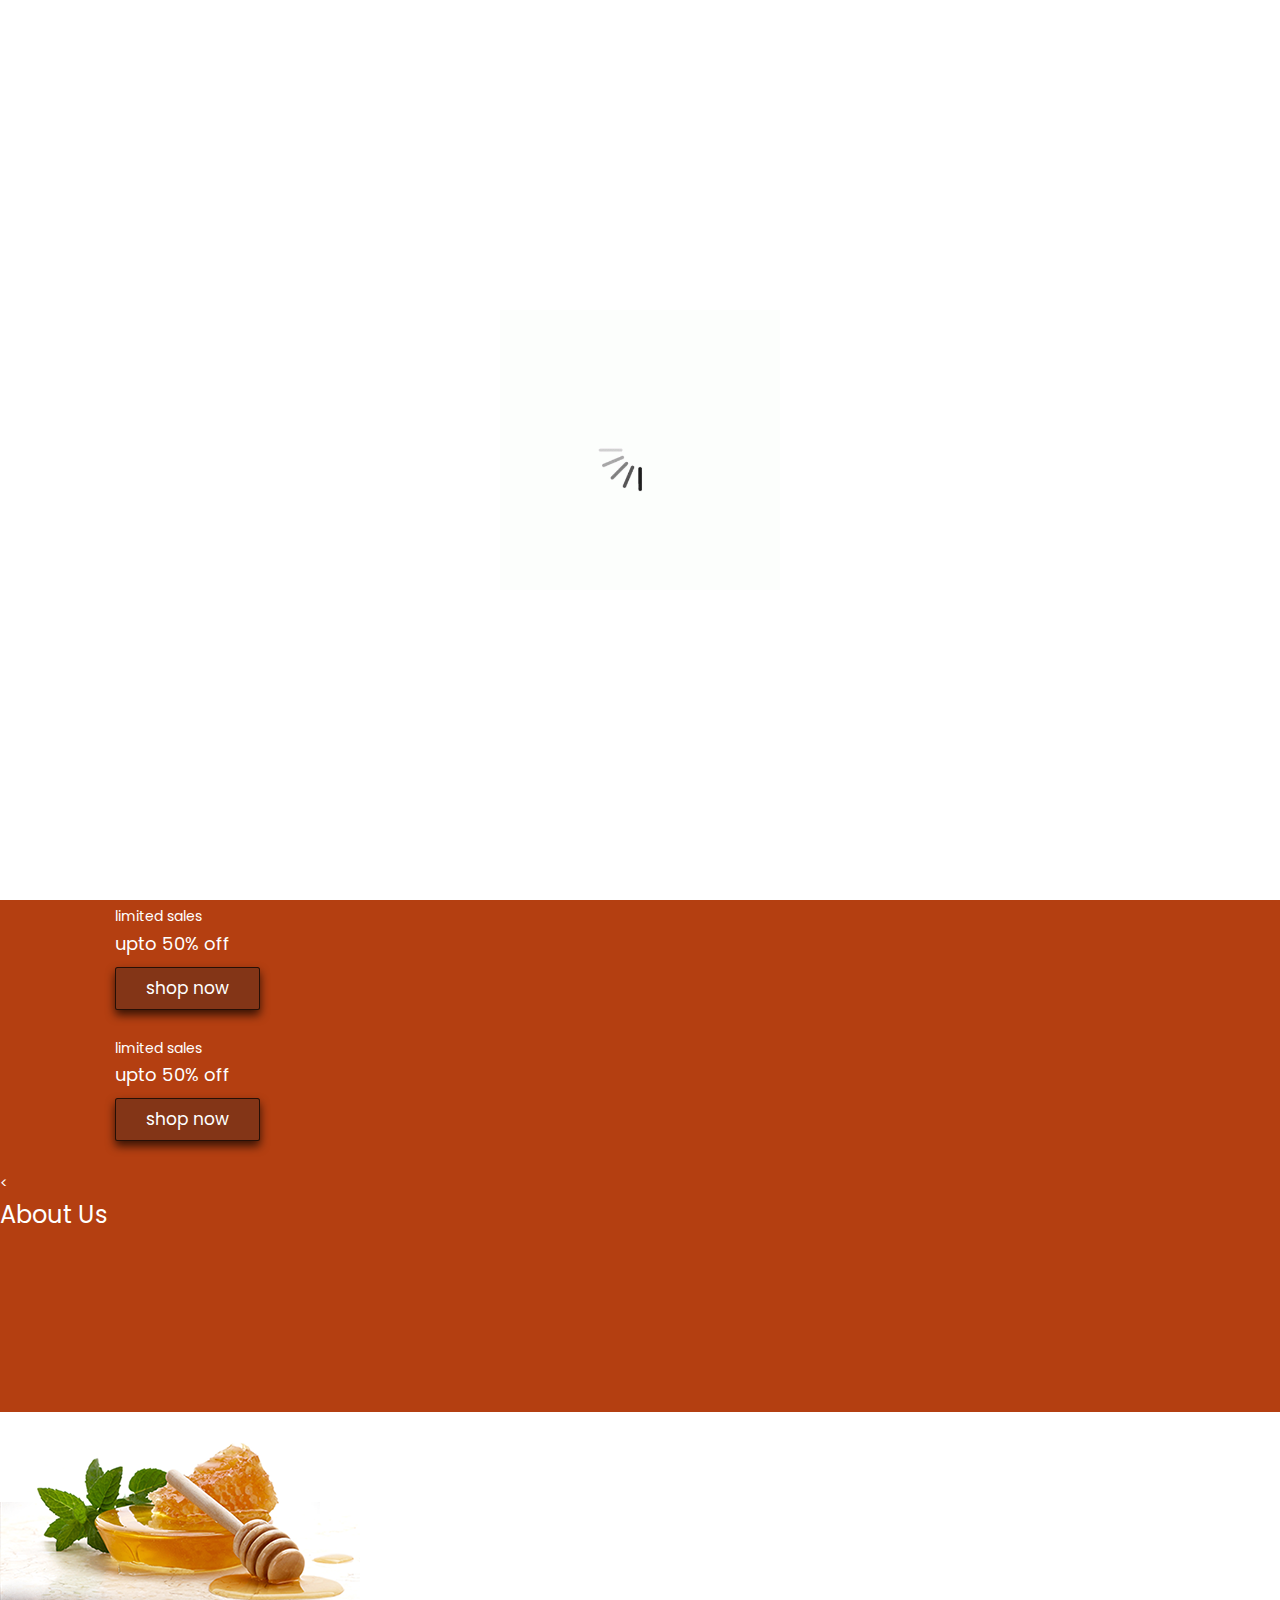
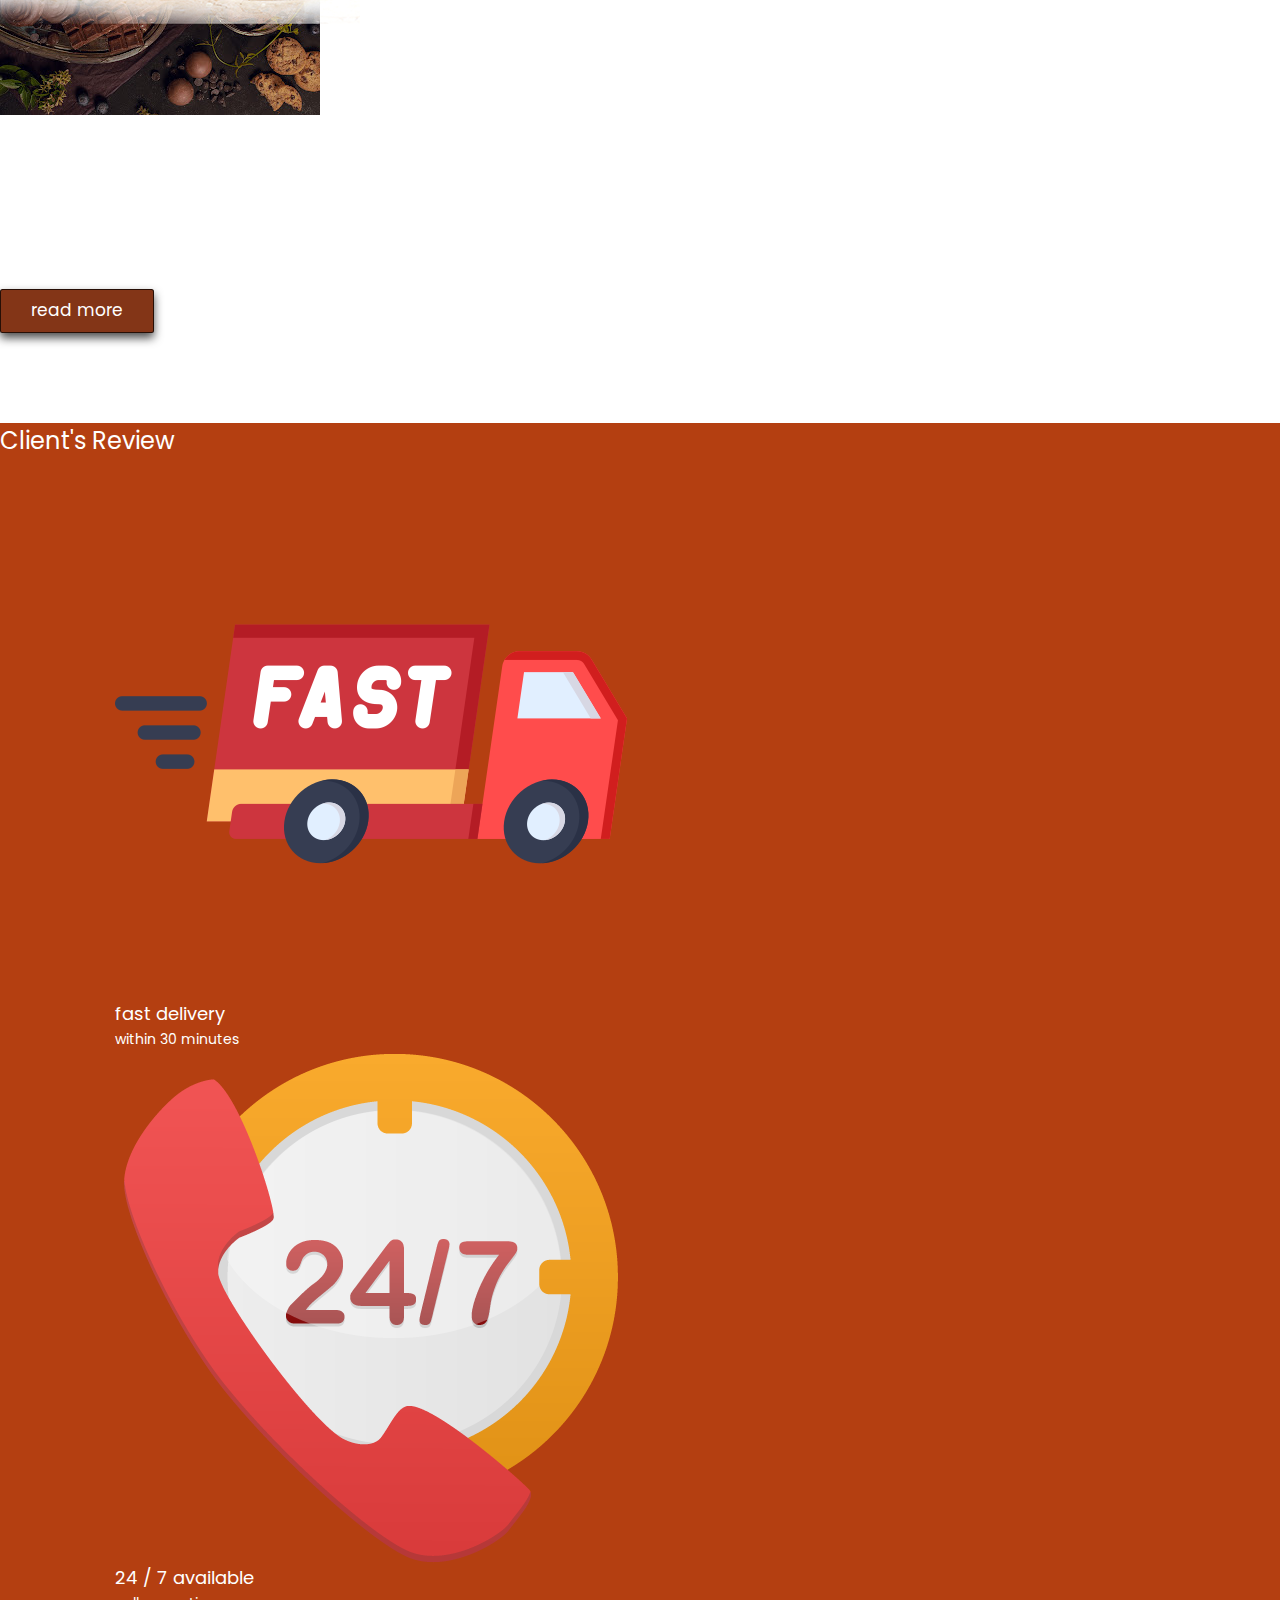
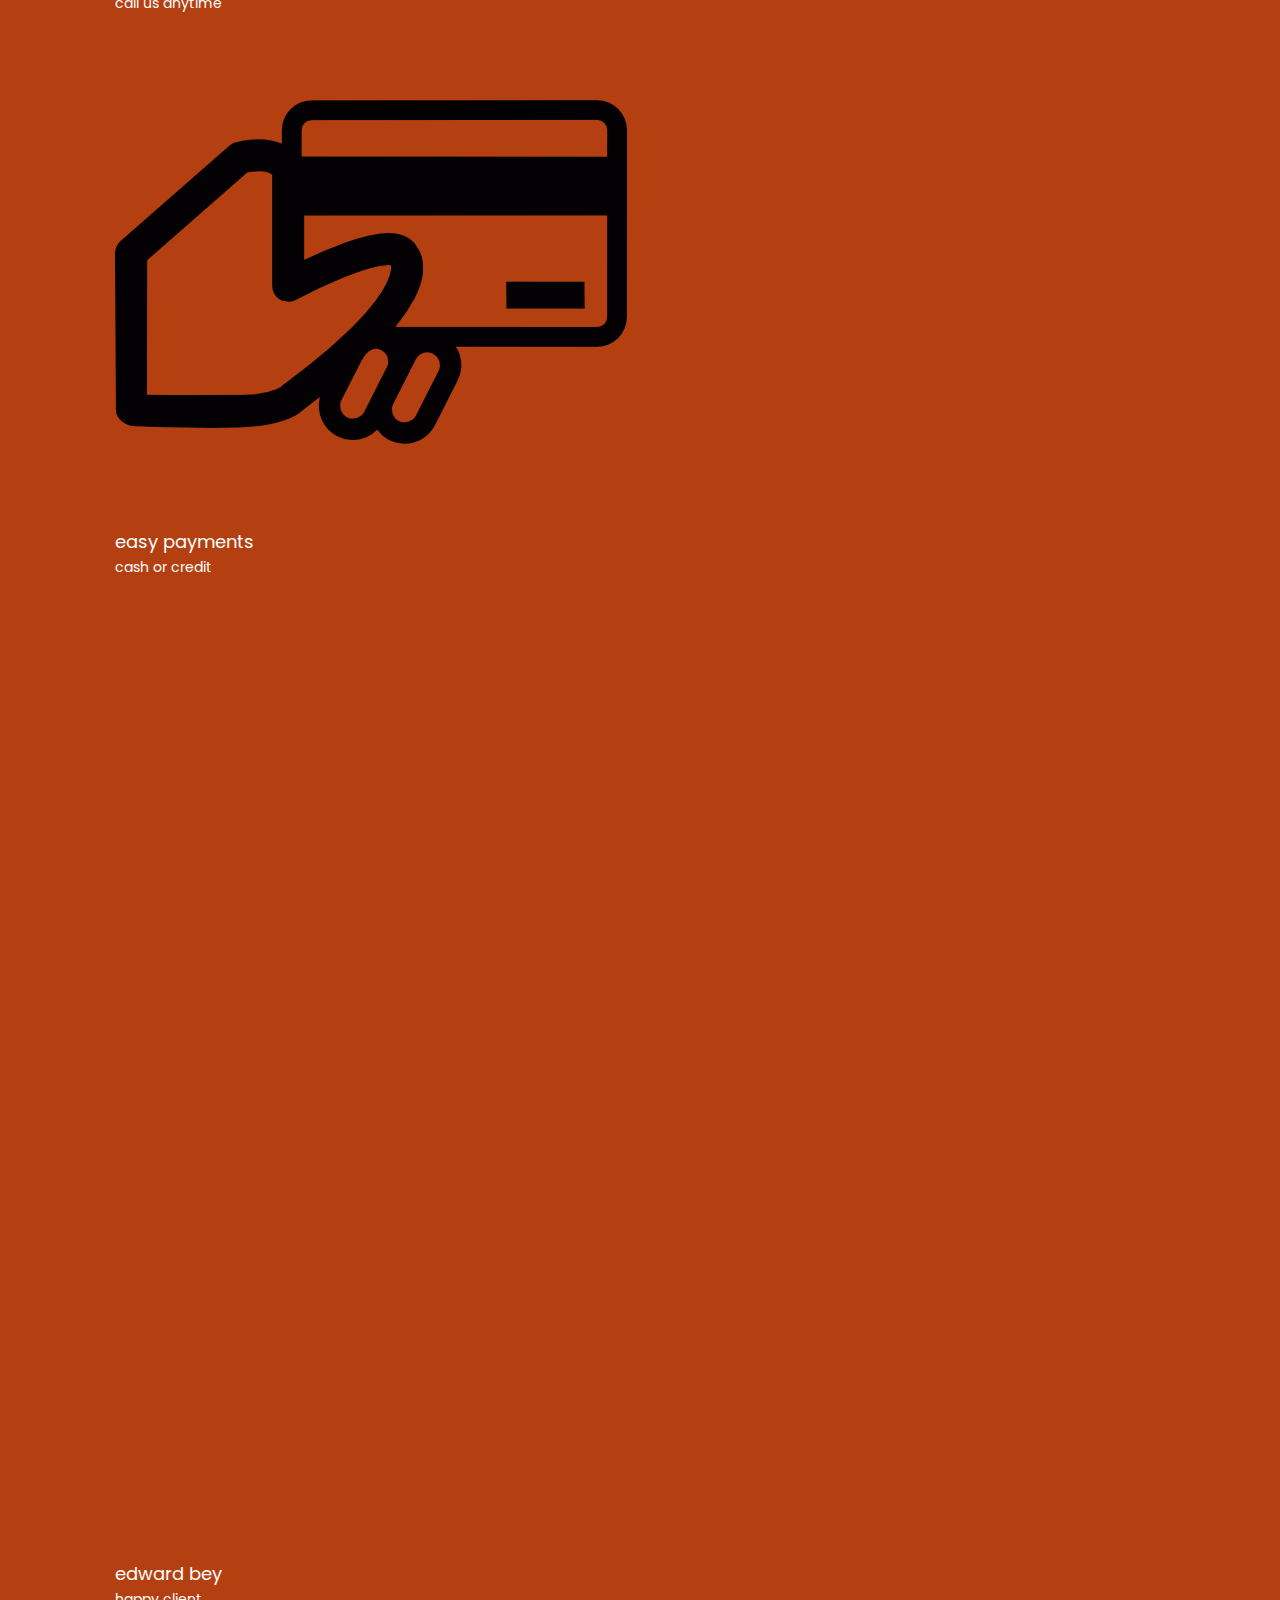
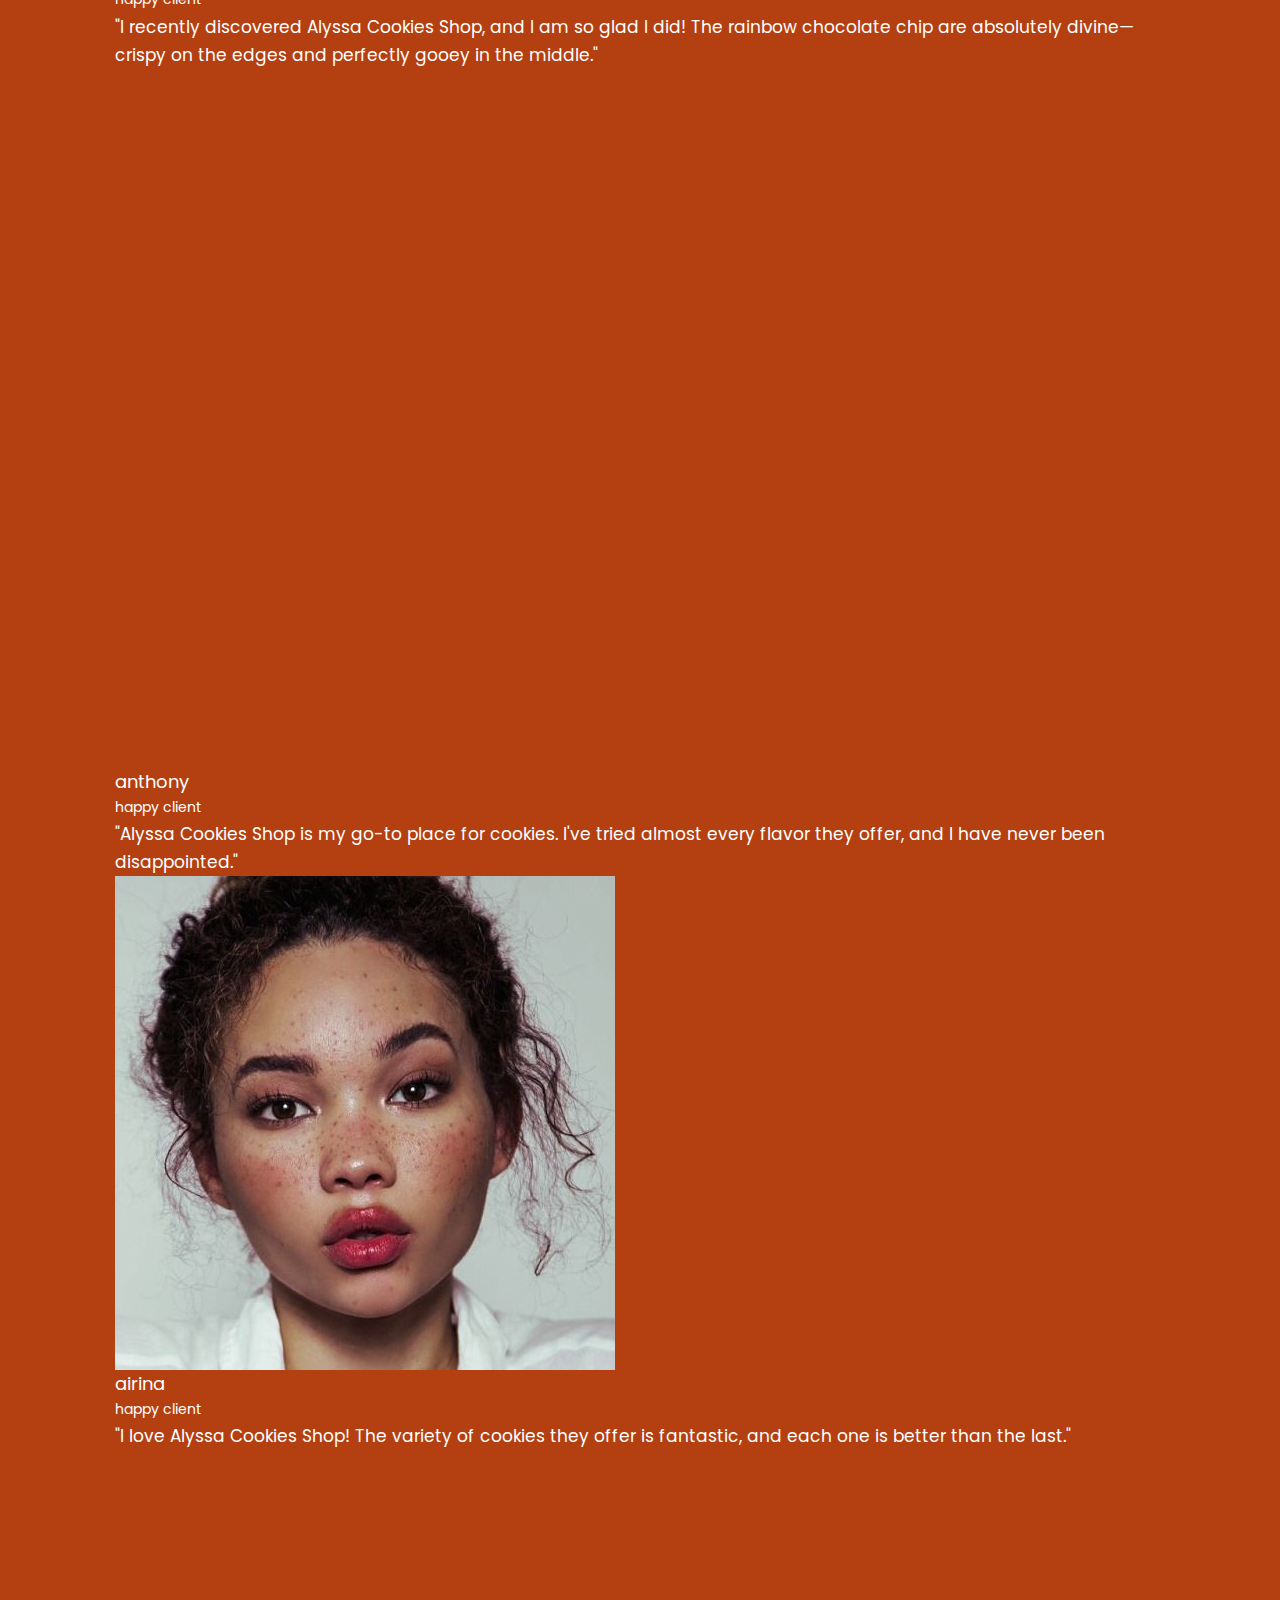
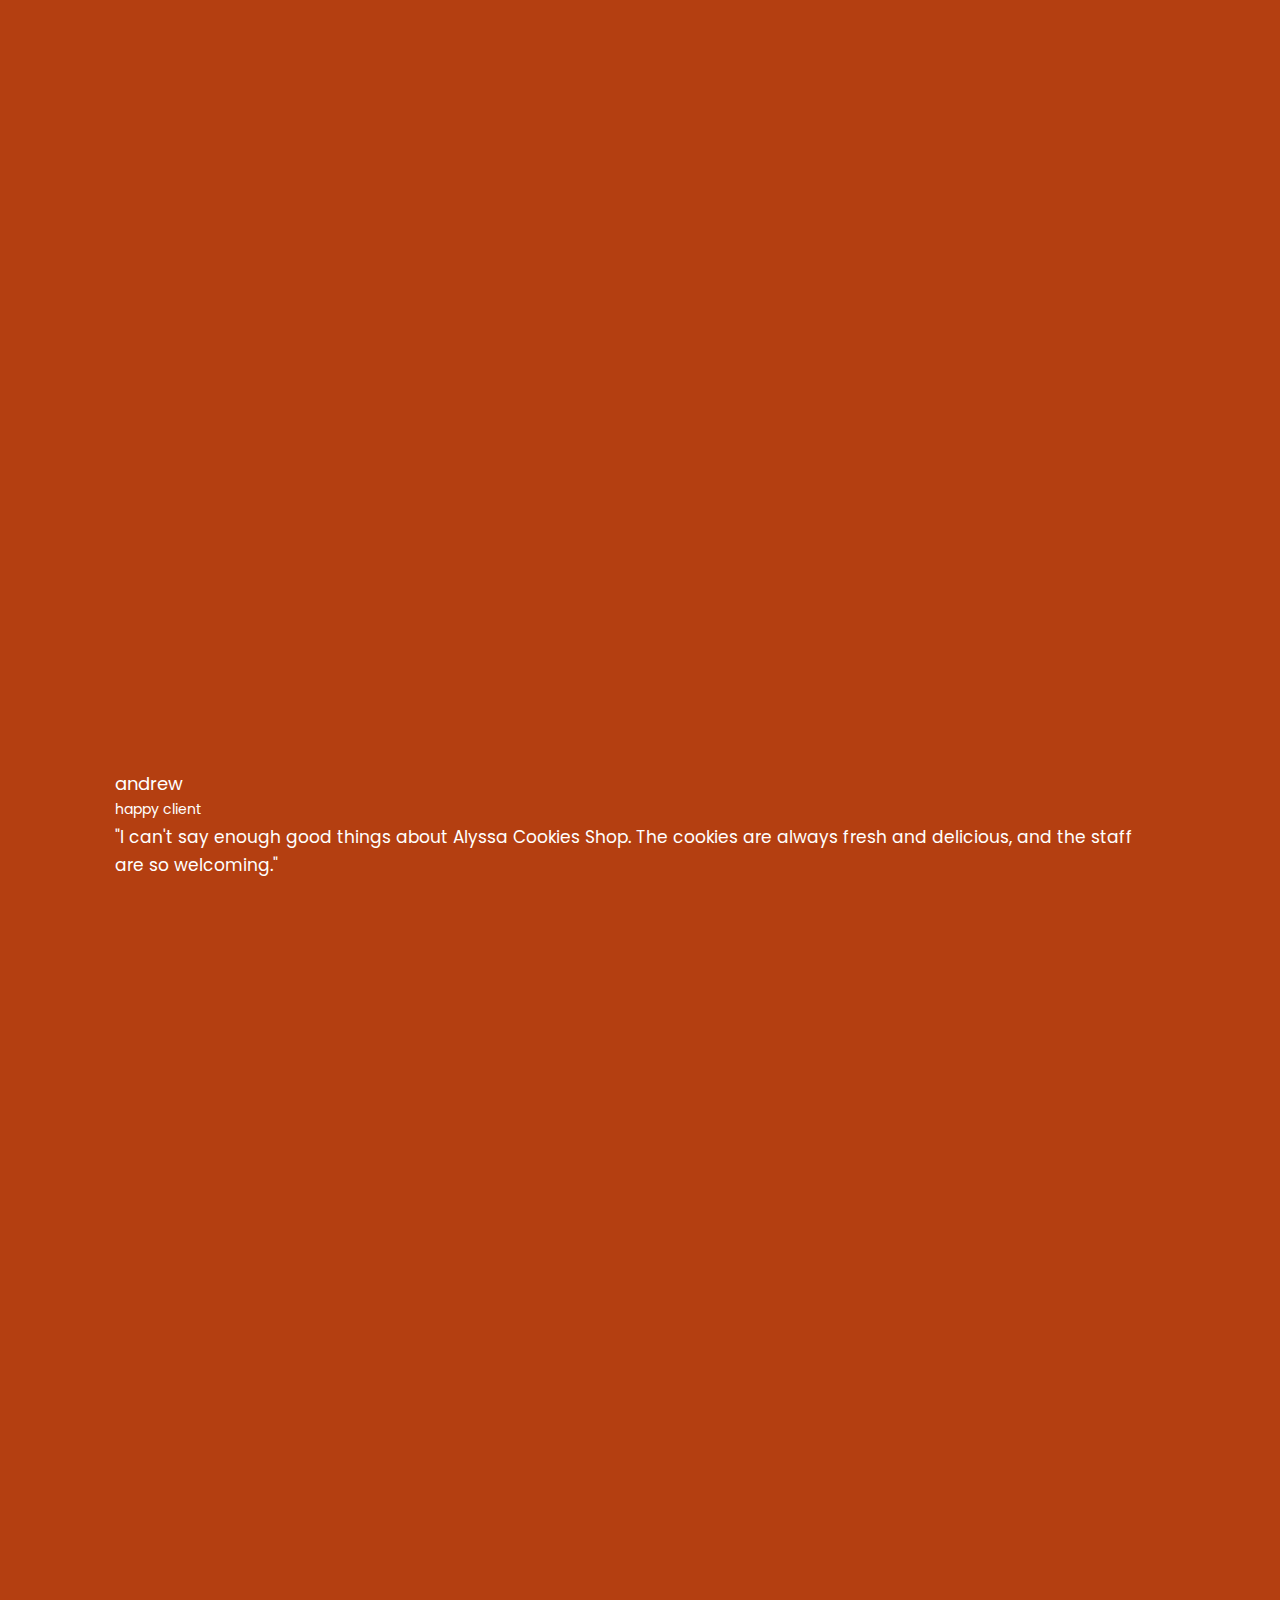
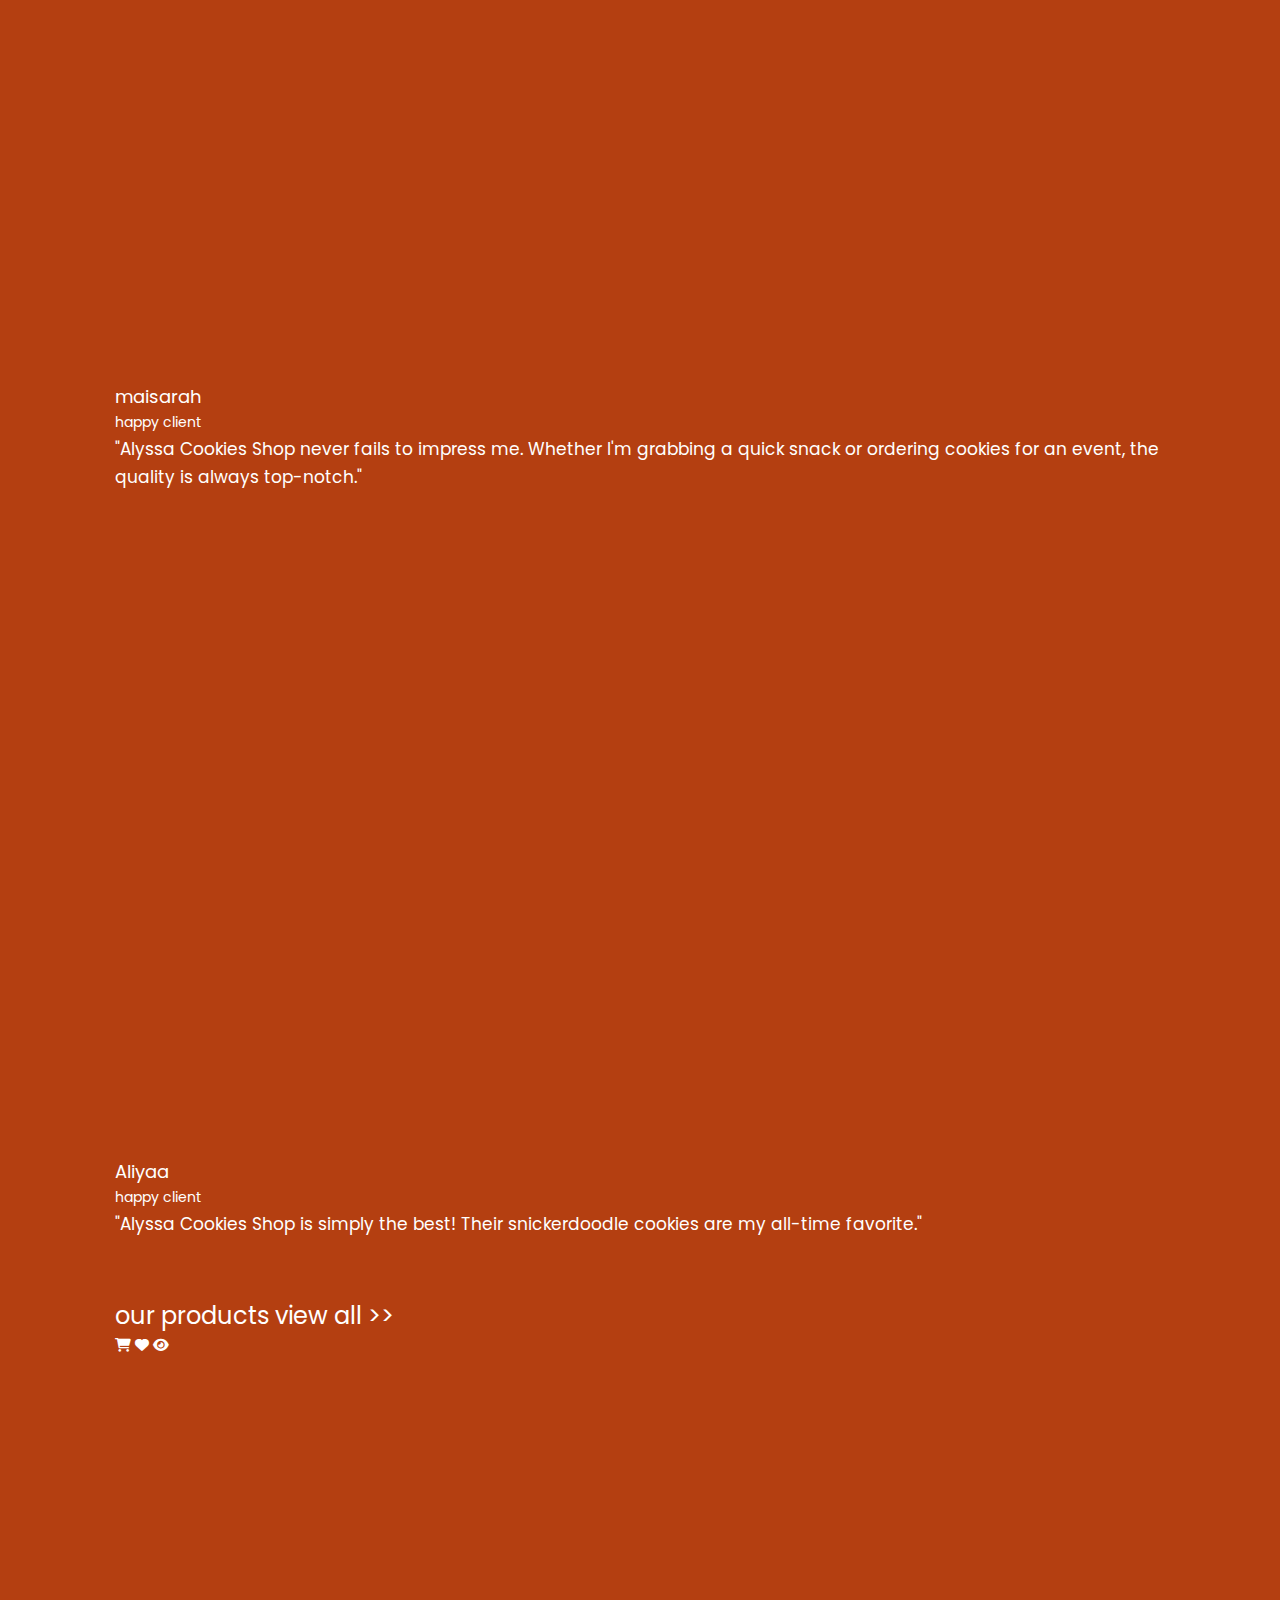
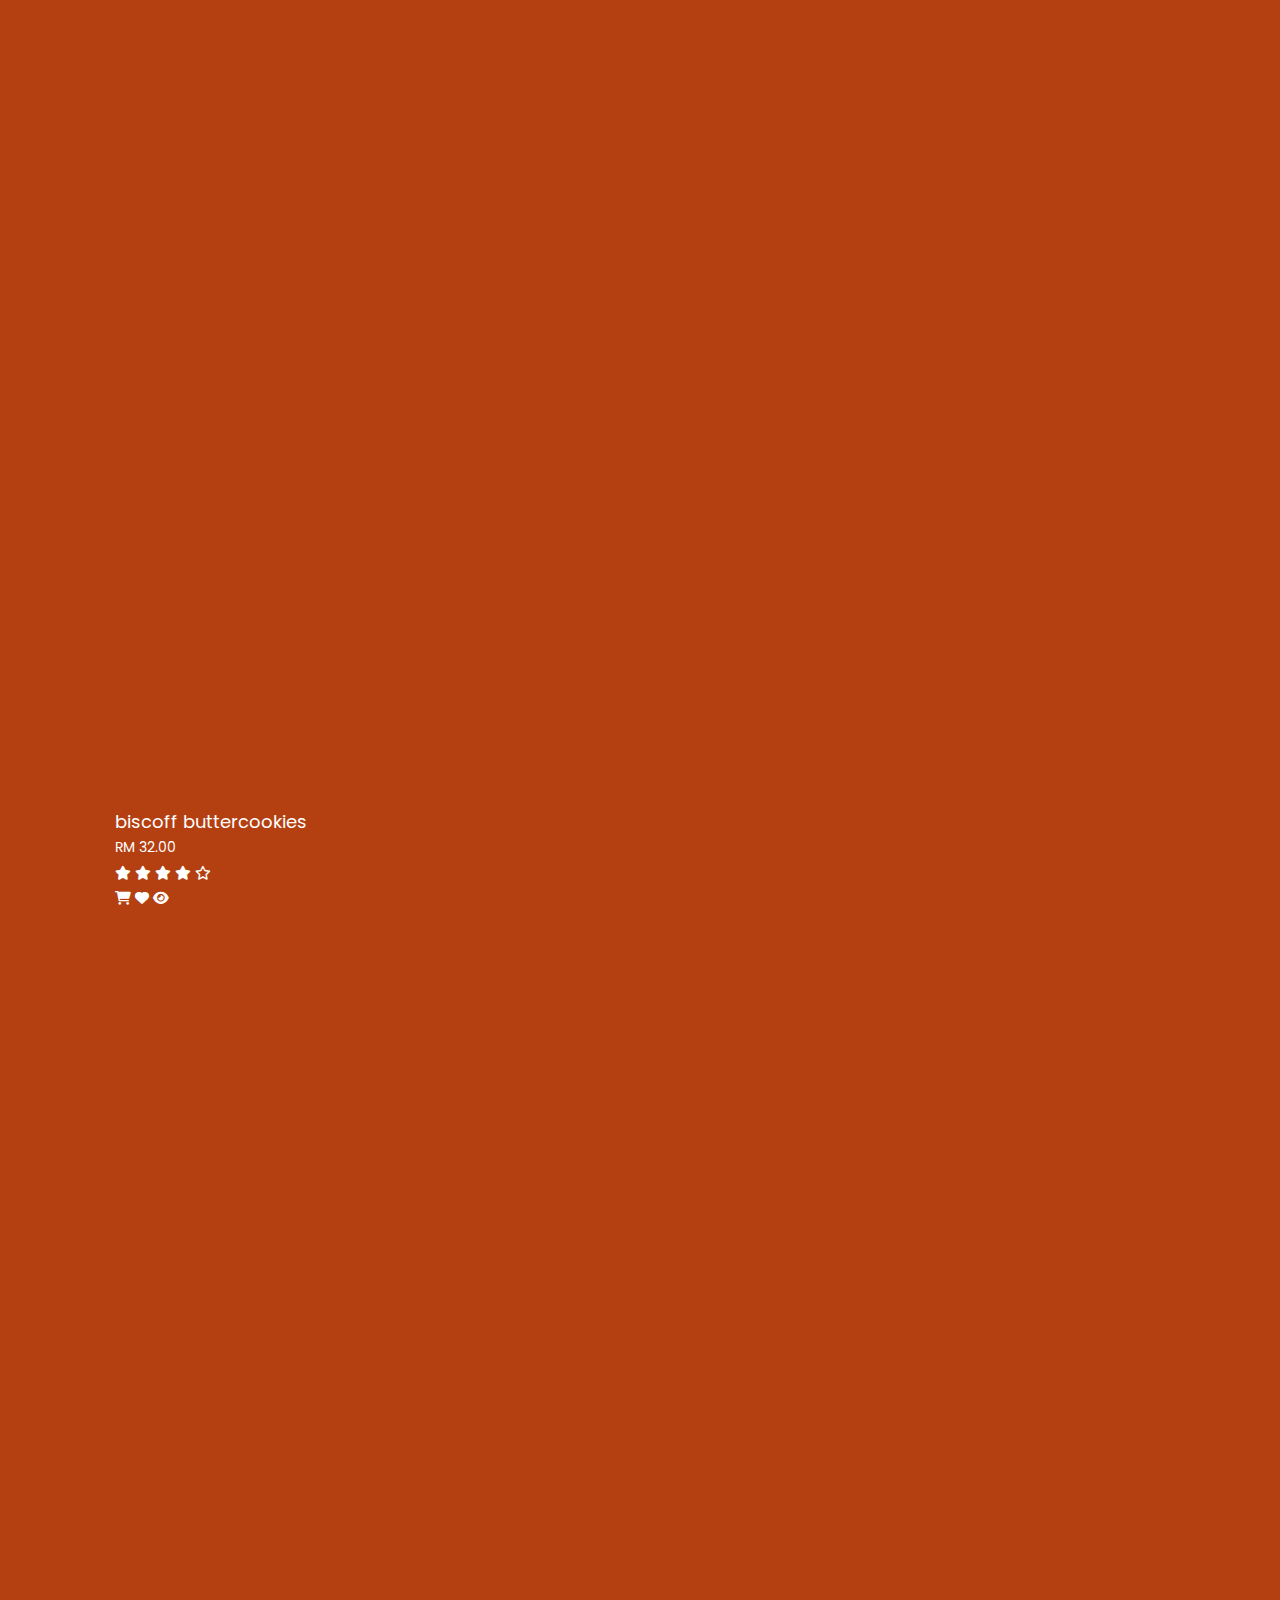
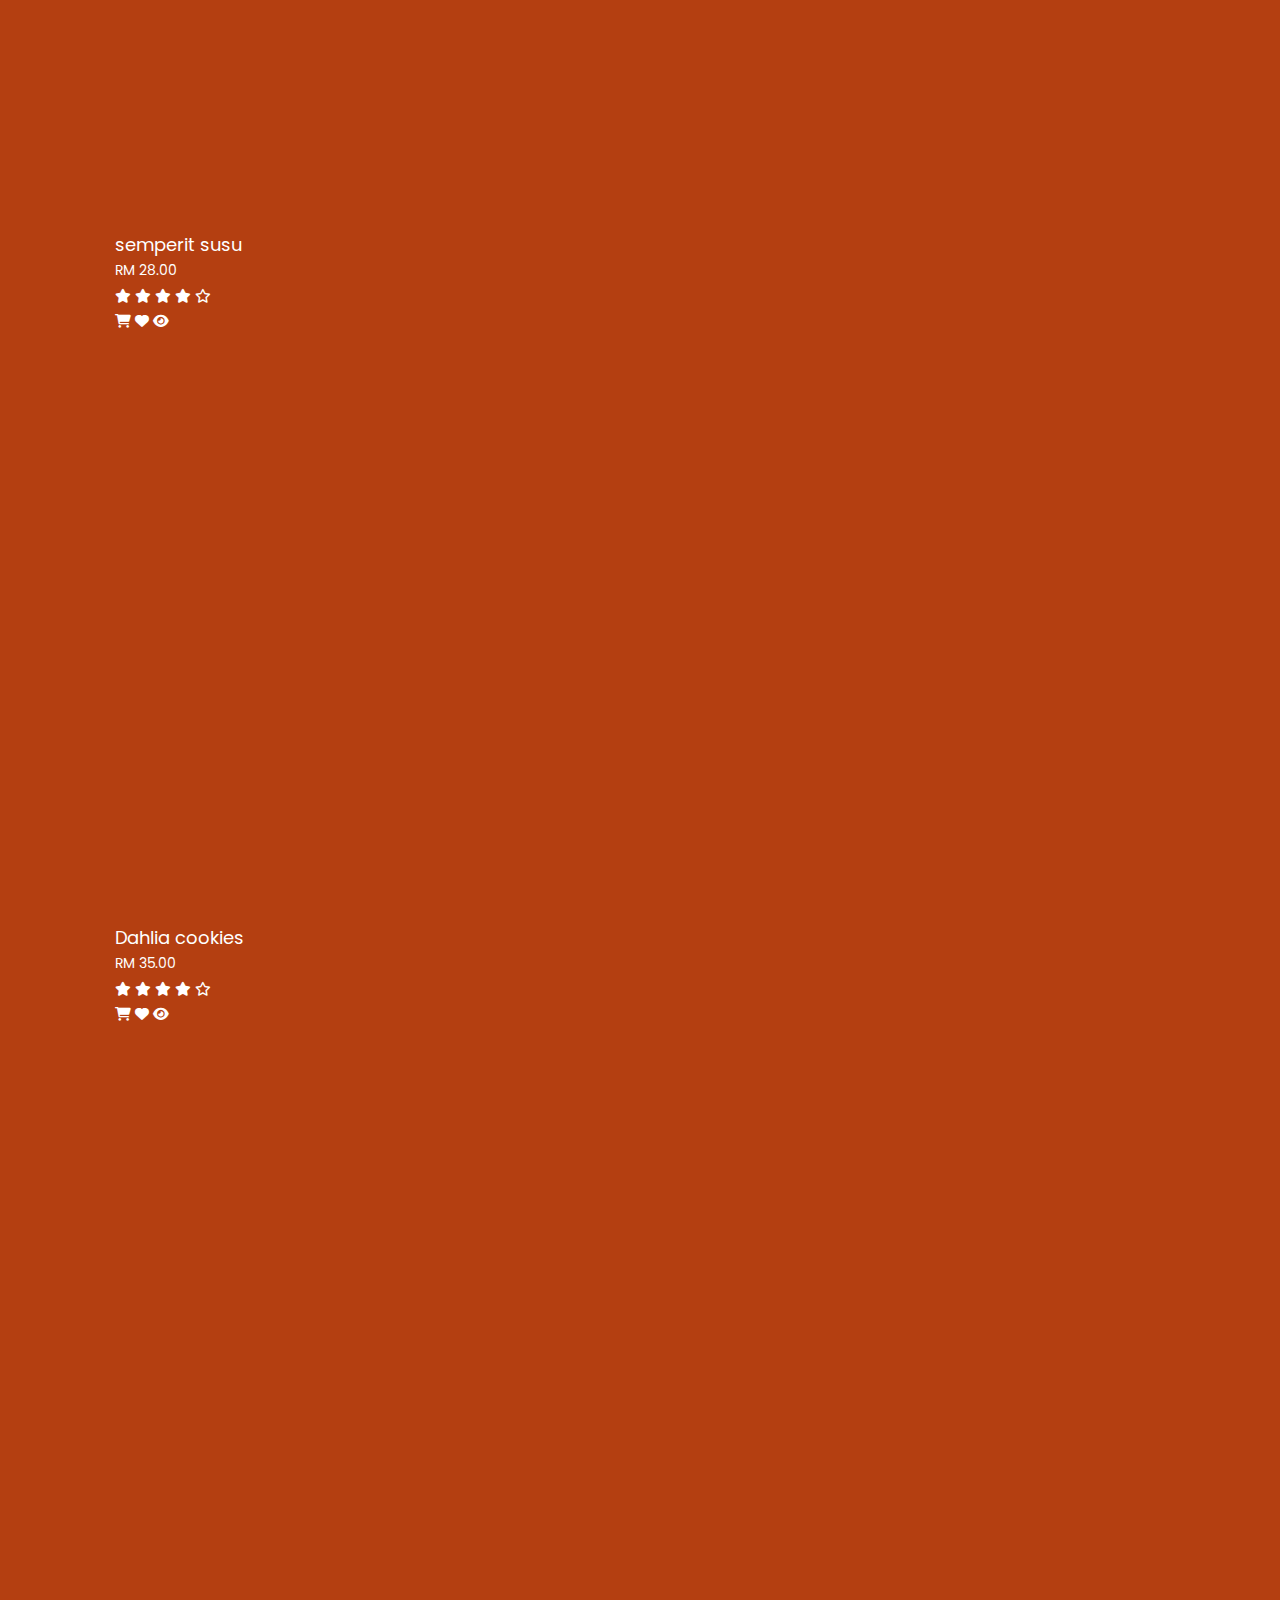
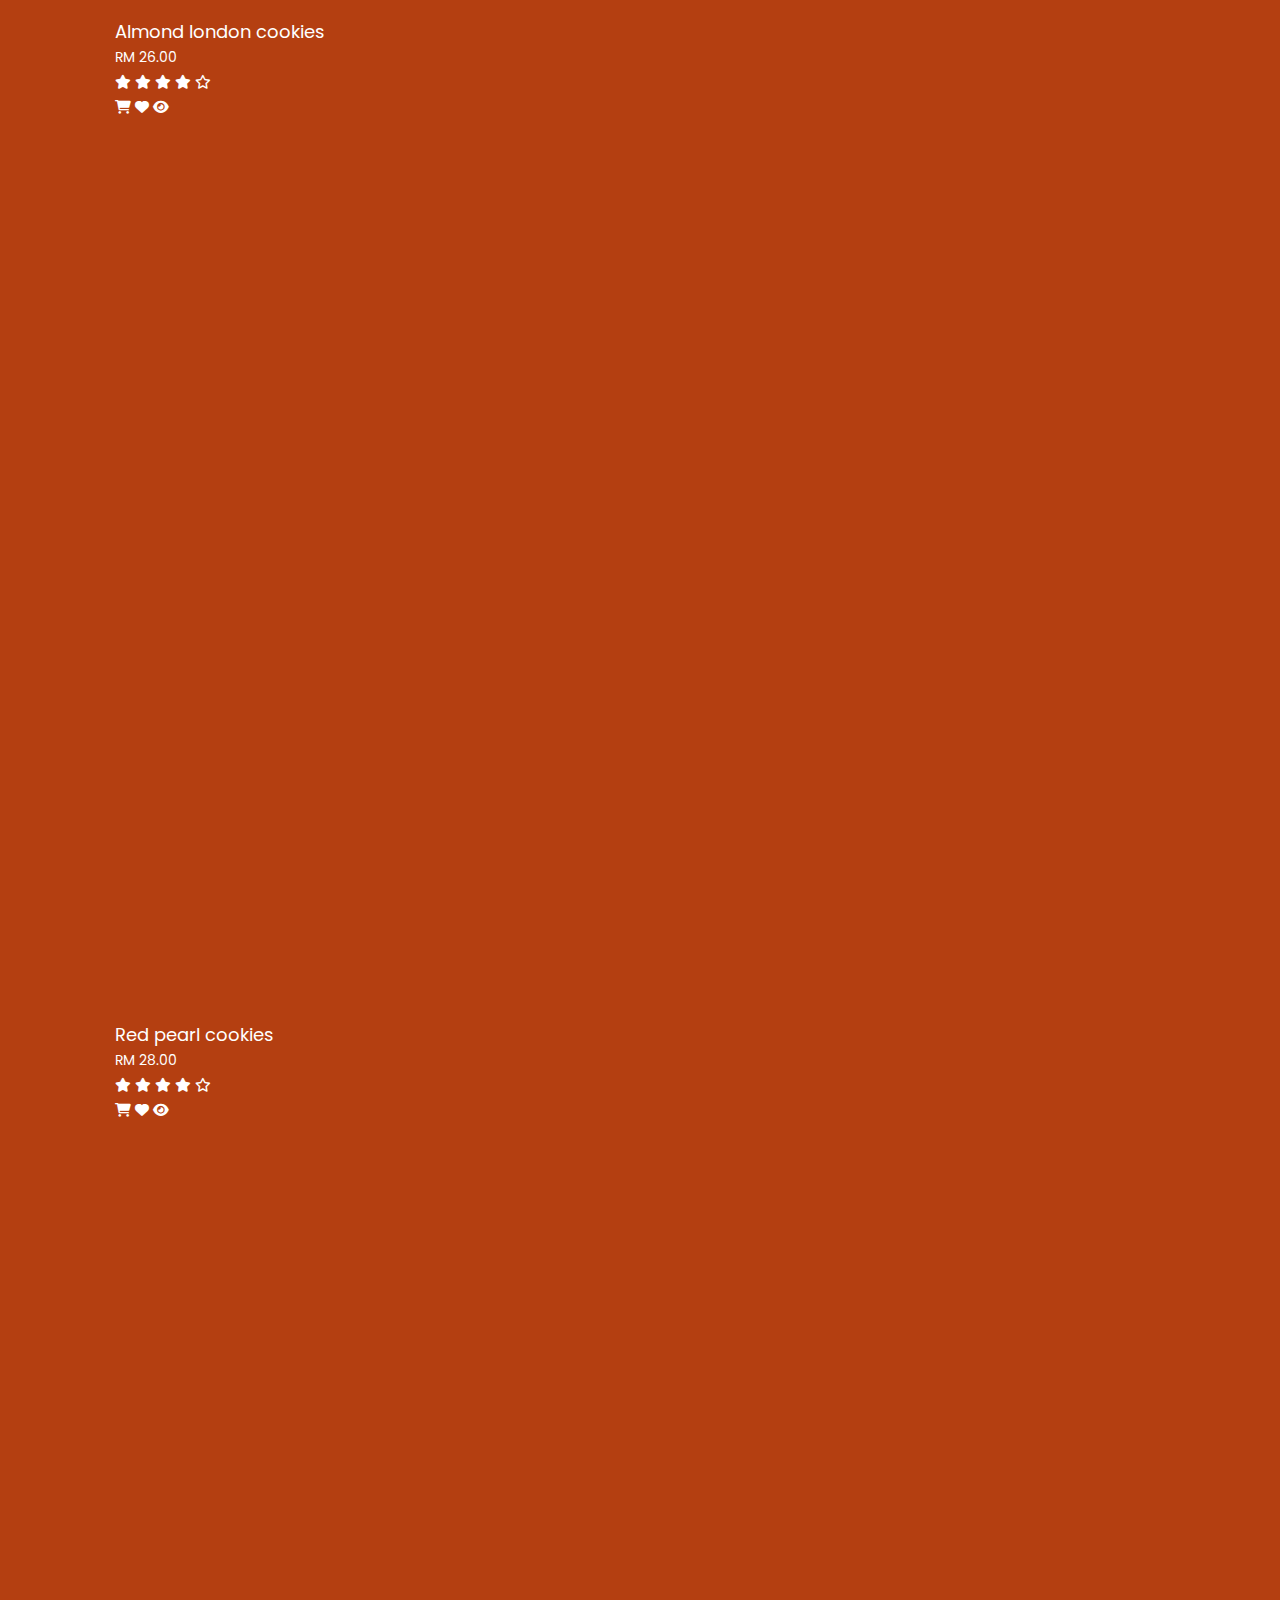
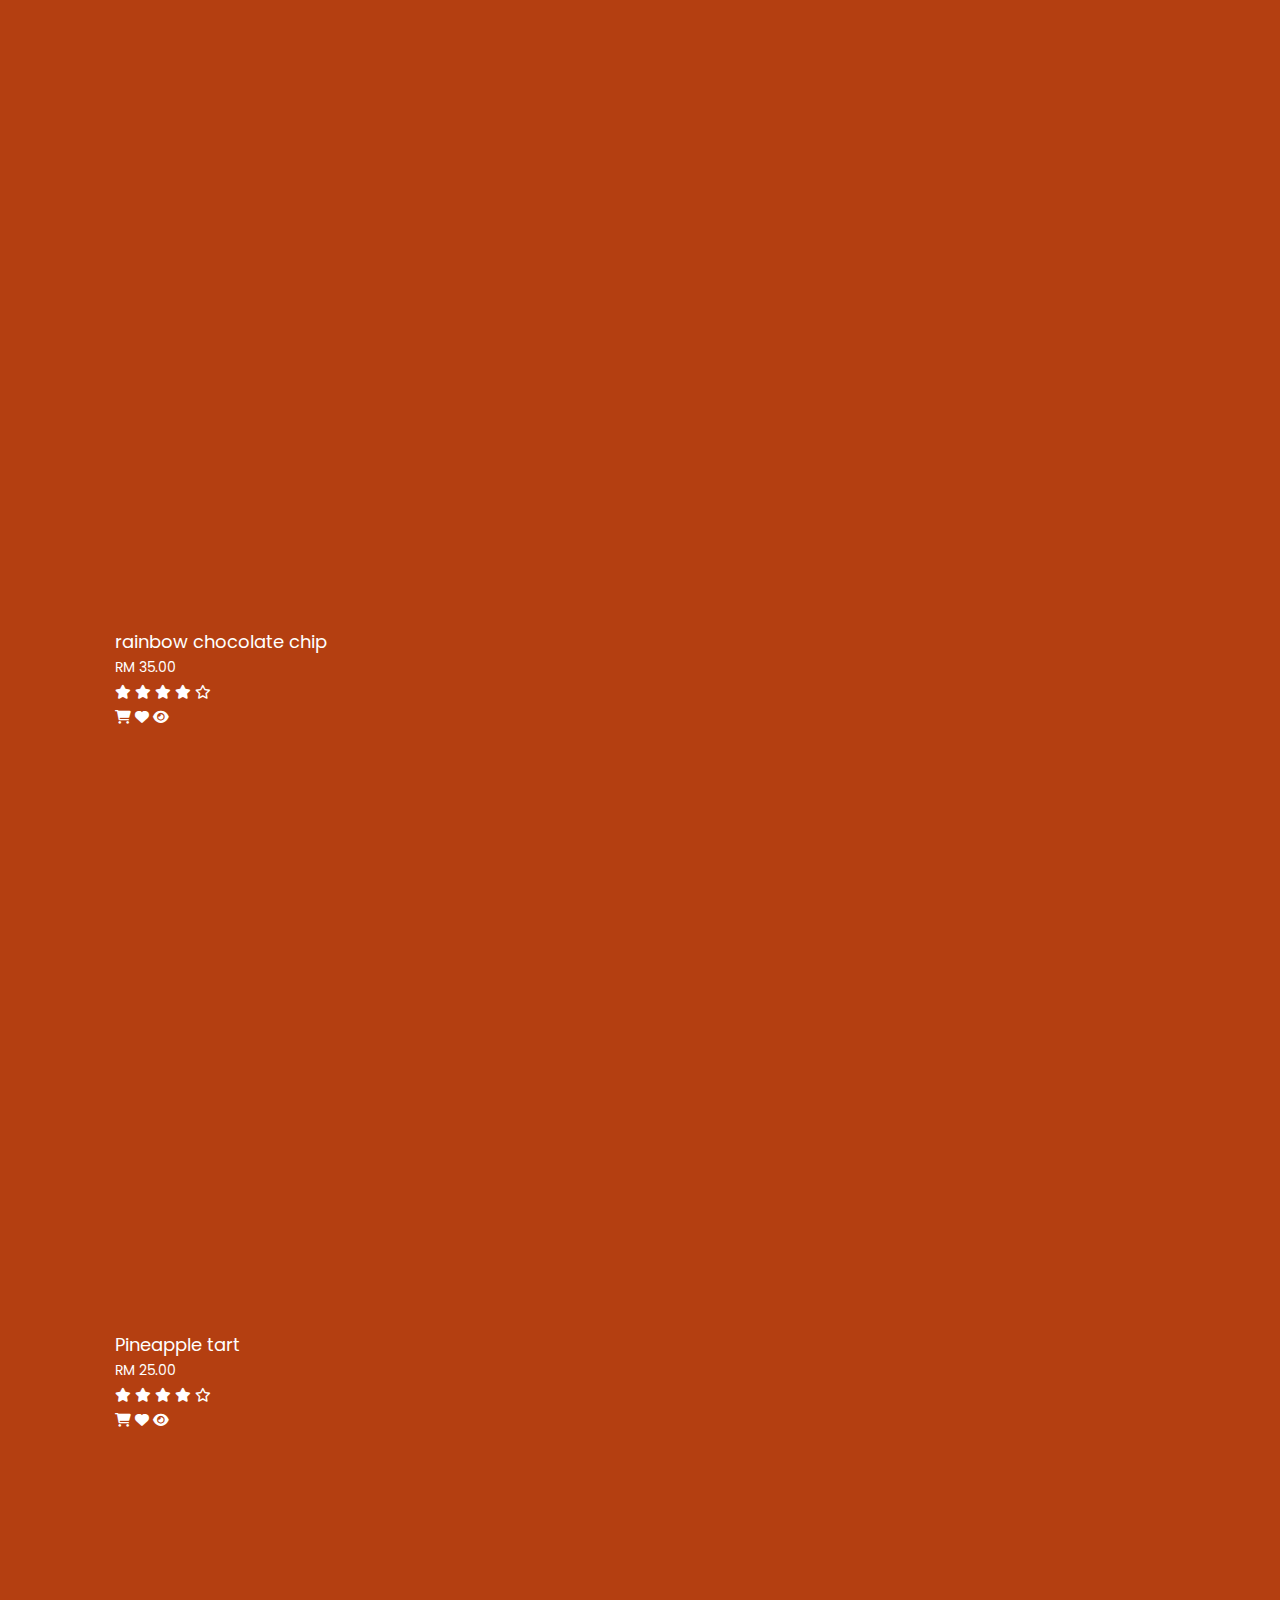
==== src/main/webapp/index.html @ 06784ac4 "try" ====
<!DOCTYPE html>
<html lang="en">
   <head>
      <!-- basic -->
      <meta charset="utf-8">
      <meta http-equiv="X-UA-Compatible" content="IE=edge">
      <!-- mobile metas -->
      <meta name="viewport" content="width=device-width, initial-scale=1">
      <meta name="viewport" content="initial-scale=1, maximum-scale=1">
      <!-- site metas -->
      <title>honey</title>
      <meta name="keywords" content="">
      <meta name="description" content="">
      <meta name="author" content="">
      <!-- bootstrap css -->
      <link rel="stylesheet" href="css/bootstrap.min.css">
      <!-- style css -->
      <link rel="stylesheet" href="css/style.css">
      <!-- Responsive-->
      <link rel="stylesheet" href="css/responsive.css">
      <!-- fevicon -->
      <link rel="icon" href="images/fevicon.png" type="image/gif" />
      <!-- Tweaks for older IEs-->
      <link rel="stylesheet" href="https://netdna.bootstrapcdn.com/font-awesome/4.0.3/css/font-awesome.css">
      <!--[if lt IE 9]>
      <script src="https://oss.maxcdn.com/html5shiv/3.7.3/html5shiv.min.js"></script>
      <script src="https://oss.maxcdn.com/respond/1.4.2/respond.min.js"></script><![endif]-->
      
       <!-- font awesome cdn link -->
       <link rel="stylesheet" href="https://cdnjs.cloudflare.com/ajax/libs/font-awesome/6.0.0-beta3/css/all.min.css">

       <!-- custom css file link -->
       <link rel="stylesheet" href="style.css">
   </head>
   <!-- body -->
   <body class="main-layout">
      <!-- loader  -->
      <div class="loader_bg">
         <div class="loader"><img src="images/loading.gif" alt="#"/></div>
      </div>
      <!-- end loader -->
      <!-- header -->
    <header class="header">
    <a href="#" class="logo"> <i class="fas fa-shopping-basket"></i> cake </a>

    <nav class="navbar">
        <a href="index.html">Home</a>
        <a href="shop.html">Shop</a>
        <a href="about.html">About</a>
        <a href="#">Review</a>
        <a href="#">Blog</a>
        <a href="#">Contact Us</a>
    </nav>

    <div class="icons">
        <div id="menu-btn" class="fas fa-bars"></div>
        <div id="search-btn" class="fas fa-search"></div>
        <div id="cart-btn" class="fas fa-shopping-cart"></div>
        <div id="login-btn" class="fas fa-user"></div>
    </div>


</header>
            <!-- end header inner -->
            <!-- end header -->
          
         <header>
        <div class="header">
            <div class="container-fluid">
                <div class="row d_flex">
                    <div class="col-md-2 col-sm-3 col logo_section">
                        <div class="full">
                            <div class="center-desk">
                                <div class="logo">
                                    <a href="index.html"><img src="images/logo1.png" alt="#"/></a>
                                </div>
                            </div>
                        </div>
                    </div>
                    <div class="col-md-8 col-sm-9">
                        <nav class="navigation navbar navbar-expand-md navbar-dark ">
                        	<button class="navbar-toggler" type="button" data-toggle="collapse" data-target="#navbarsExample04" aria-controls="navbarsExample04" aria-expanded="false" aria-label="Toggle navigation">
                        	<span class="navbar-toggler-icon"></span>
                        	</button>
                        <div class="collapse navbar-collapse" id="navbarsExample04">
                            <ul class="navbar-nav mr-auto">
                                <li class="nav-item">
                                    <a class="nav-link" href="index.html">Home</a>
                                </li>
                                <li class="nav-item active">
                                    <a class="nav-link" href="about.html">About</a>
                                </li>
                                <li class="nav-item">
                                    <a class="nav-link" href="shop.html">Menu</a>
                                </li>
                                <li class="nav-item">
                                    <a class="nav-link" href="quality.html">Quality</a>
                                </li>
                                <li class="nav-item">
                                    <a class="nav-link" href="contact.html">Contact Us</a>
                                </li>
                            </ul>
                            </div>
                        </nav>
                    </div>
                    <div class="col-md-2">
                        <div class="icons">
                             <ul class="email text_align_right">
                        			<li class="d_none"><a href="Javascript:void(0)"><i class="fa fa-user" aria-hidden="true"></i></a></li>
                        			<li class="d_none"> <a href="Javascript:void(0)"><i class="fa fa-search" style="cursor: pointer;" aria-hidden="true"></i></a> </li>
                     		</ul>
                        </div>
                    </div>
                </div>
            </div>
        </div>
         
      </header> -->
      <!-- home section start -->

<section class="home" id="home">
    <div class="slides-container">

        <div class="slide active">
            <div class="content">
                <span>Have a Cake-A-Licious</span>
                <h3>upto 50% off</h3>
                <a href="shop.html" class="btn">Shop Now</a>
            </div>
            <div class="img">
                <img decoding="async" src="images/2.png" alt="">
            </div>
        </div>

        <div class="slide">
            <div class="content">
                <span>Have a Cake-A-Licious</span>
                <h3>upto 50% off</h3>
                <a href="shop.html" class="btn">Shop Now</a>
            </div>
            <div class="img">
                <img decoding="async" src="img/home-img-2.png" alt="">
            </div>
        </div>

        <div class="slide">
            <div class="content">
                <span>Have a Cake-A-Licious</span>
                <h3>upto 50% off</h3>
                <a href="shop.html" class="btn">Shop Now</a>
            </div>
            <div class="img">
                <img decoding="async" src="images/cff12.png" alt="">
            </div>
        </div>

    </div>
    <div id="next-slide" class="fas fa-angle-right" onclick="next()"></div>
    <div id="prev-slide" class="fas fa-angle-left" onclick="next()"></div>

</section>


<section class="banner-container">

    <div class="banner">
        <img decoding="async" src="images/banner-1.jpg" alt="">
        <div class="content">
        <span>limited sales</span>
        <h3>upto 50% off</h3>
        <a href="#" class="btn">shop now</a>
    </div>
    </div>

    <div class="banner">
        <img decoding="async" src="img/banner-2.jpg" alt="">
        <div class="content">
        <span>limited sales</span>
        <h3>upto 50% off</h3>
        <a href="#" class="btn">shop now</a>
    </div>
    </div>

    <div class="banner">
        <img decoding="async" src="img/banner-3.jpg" alt="">
        <div class="content">
        <span>limited sales</span>
        <h3>upto 50% off</h3>
        <a href="#" class="btn">shop now</a>
    </div>
    </div>

</section>
      <!-- end banner -->
      <<!-- about section start -->
<div class="heading">
    <h1>About us</h1>
    </div>

<section class="about">
    <div class="img">
         <img decoding="async" src="images/abtus2.jpg" alt="">
    </div>

    <div class="content">
        <span>welcome to our products</span>
        <h3>Alyssa Cookies Shop – Where Every Cookie Tells a Story.</h3>
        <p>Our journey began with a simple love for baking and a passion for 
        creating delightful, handmade treats that bring joy and warmth to every 
        occasion. Our mission is to create delicious, high-quality cookies that not 
        only satisfy your sweet tooth but also create memorable moments. We take pride 
        in using only the finest ingredients, sourced locally whenever possible, to ensure that 
        every bite is as fresh and flavorful as it can be. From classic favorites to innovative new flavors, 
        our cookies are baked with love and care, just like Grandma used to make.</p>
        <a href="#" class="btn">read more</a>
    </div>
</section>

<!-- client section start -->

<div class="heading">
    <h1>client's review</h1>
</div>

<section class="info-container">

    <div class="info">
        <img decoding="async" src="images/fastdelivery.png" alt="">
        <div class="content">
            <h3>fast delivery</h3>
            <span>within 30 minutes</span>
        </div>
    </div>

    <div class="info">
        <img decoding="async" src="images/24hours.png" alt="">
        <div class="content">
            <h3>24 / 7 available</h3>
            <span>call us anytime</span>
        </div>
    </div>

    <div class="info">
        <img decoding="async" src="images/payment.png" alt="">
        <div class="content">
            <h3>easy payments</h3>
            <span>cash or credit</span>
        </div>
    </div>

</section>

<!-- review section start -->

<section class="review">

    <div class="box">
        <div class="user">
            <img decoding="async" src="images/male1.jpeg" alt="">
            <div class="info">
                <h3>edward bey</h3>
                <span>happy client</span>
            </div>
        </div>
        <p>"I recently discovered Alyssa Cookies Shop, and I am so glad I did! The rainbow chocolate chip are absolutely divine—crispy on the edges and perfectly gooey in the middle." </p>
    </div>

    <div class="box">
        <div class="user">
            <img decoding="async" src="images/male2.jpeg" alt="">
            <div class="info">
                <h3>anthony</h3>
                <span>happy client</span>
            </div>
        </div>
        <p>"Alyssa Cookies Shop is my go-to place for cookies. I've tried almost every flavor they offer, and I have never been disappointed."</p>
    </div>

    <div class="box">
        <div class="user">
            <img decoding="async" src="images/female1.jpg" alt="">
            <div class="info">
                <h3>airina</h3>
                <span>happy client</span>
            </div>
        </div>
        <p>"I love Alyssa Cookies Shop! The variety of cookies they offer is fantastic, and each one is better than the last."</p>
    </div>

    <div class="box">
        <div class="user">
            <img decoding="async" src="images/male3.jpeg" alt="">
            <div class="info">
                <h3>andrew</h3>
                <span>happy client</span>
            </div>
        </div>
        <p>"I can't say enough good things about Alyssa Cookies Shop. The cookies are always fresh and delicious, and the staff are so welcoming." </p>
    </div>

    <div class="box">
        <div class="user">
            <img decoding="async" src="images/female2.jpeg" alt="">
            <div class="info">
                <h3>maisarah</h3>
                <span>happy client</span>
            </div>
        </div>
        <p>"Alyssa Cookies Shop never fails to impress me. Whether I'm grabbing a quick snack or ordering cookies for an event, the quality is always top-notch."</p>
    </div>

    <div class="box">
        <div class="user">
            <img decoding="async" src="images/female3.jpeg" alt="">
            <div class="info">
                <h3>Aliyaa</h3>
                <span>happy client</span>
            </div>
        </div>
        <p>"Alyssa Cookies Shop is simply the best! Their snickerdoodle cookies are my all-time favorite."</p>
    </div>

</section>
      
          <!-- products section -->

<section class="products">

    <h1 class="title"> our <span>products</span> <a href="#">view all >></a> </h1>

    <div class="box-container">

        <div class="box">
            <div class="icons">
                <a href="#" class="fas fa-shopping-cart"></a>
                <a href="#" class="fas fa-heart"></a>
                <a href="#" class="fas fa-eye"></a>
            </div>
            <div class="img">
                <img decoding="async" src="images/biscoff2.jpg" alt="">
            </div>
            <div class="content">
                <h3>biscoff buttercookies</h3>
                <div class="price">RM 32.00</div>
                <div class="stars">
                    <i class="fas fa-star"></i>
                    <i class="fas fa-star"></i>
                    <i class="fas fa-star"></i>
                    <i class="fas fa-star"></i>
                    <i class="far fa-star"></i>
                </div>
            </div>
        </div>

        <div class="box">
            <div class="icons">
                <a href="#" class="fas fa-shopping-cart"></a>
                <a href="#" class="fas fa-heart"></a>
                <a href="#" class="fas fa-eye"></a>
            </div>
            <div class="img">
                <img decoding="async" src="images/semperitSusu.jpeg" alt="">
            </div>
            <div class="content">
                <h3>semperit susu</h3>
                <div class="price">RM 28.00</div>
                <div class="stars">
                    <i class="fas fa-star"></i>
                    <i class="fas fa-star"></i>
                    <i class="fas fa-star"></i>
                    <i class="fas fa-star"></i>
                    <i class="far fa-star"></i>
                </div>
            </div>
        </div>

        <div class="box">
            <div class="icons">
                <a href="#" class="fas fa-shopping-cart"></a>
                <a href="#" class="fas fa-heart"></a>
                <a href="#" class="fas fa-eye"></a>
            </div>
            <div class="img">
                <img decoding="async" src="images/dahlia.jpg" alt="">
            </div>
            <div class="content">
                <h3>Dahlia cookies</h3>
                <div class="price">RM 35.00</div>
                <div class="stars">
                    <i class="fas fa-star"></i>
                    <i class="fas fa-star"></i>
                    <i class="fas fa-star"></i>
                    <i class="fas fa-star"></i>
                    <i class="far fa-star"></i>
                </div>
            </div>
        </div>

        <div class="box">
            <div class="icons">
                <a href="#" class="fas fa-shopping-cart"></a>
                <a href="#" class="fas fa-heart"></a>
                <a href="#" class="fas fa-eye"></a>
            </div>
            <div class="img">
                <img decoding="async" src="images/almond.jpg" alt="">
            </div>
            <div class="content">
                <h3>Almond london cookies</h3>
                <div class="price">RM 26.00</div>
                <div class="stars">
                    <i class="fas fa-star"></i>
                    <i class="fas fa-star"></i>
                    <i class="fas fa-star"></i>
                    <i class="fas fa-star"></i>
                    <i class="far fa-star"></i>
                </div>
            </div>
        </div>

        <div class="box">
            <div class="icons">
                <a href="#" class="fas fa-shopping-cart"></a>
                <a href="#" class="fas fa-heart"></a>
                <a href="#" class="fas fa-eye"></a>
            </div>
            <div class="img">
                <img decoding="async" src="images/redPearl.jpeg" alt="">
            </div>
            <div class="content">
                <h3>Red pearl cookies</h3>
                <div class="price">RM 28.00</div>
                <div class="stars">
                    <i class="fas fa-star"></i>
                    <i class="fas fa-star"></i>
                    <i class="fas fa-star"></i>
                    <i class="fas fa-star"></i>
                    <i class="far fa-star"></i>
                </div>
            </div>
        </div>

        <div class="box">
            <div class="icons">
                <a href="#" class="fas fa-shopping-cart"></a>
                <a href="#" class="fas fa-heart"></a>
                <a href="#" class="fas fa-eye"></a>
            </div>
            <div class="img">
                <img decoding="async" src="images/rainbowChip.jpeg" alt="">
            </div>
            <div class="content">
                <h3>rainbow chocolate chip</h3>
                <div class="price">RM 35.00</div>
                <div class="stars">
                    <i class="fas fa-star"></i>
                    <i class="fas fa-star"></i>
                    <i class="fas fa-star"></i>
                    <i class="fas fa-star"></i>
                    <i class="far fa-star"></i>
                </div>
            </div>
        </div>

        <div class="box">
            <div class="icons">
                <a href="#" class="fas fa-shopping-cart"></a>
                <a href="#" class="fas fa-heart"></a>
                <a href="#" class="fas fa-eye"></a>
            </div>
            <div class="img">
                <img decoding="async" src="images/Pineapple2.jpeg" alt="">
            </div>
            <div class="content">
                <h3>Pineapple tart</h3>
                <div class="price">RM 25.00</div>
                <div class="stars">
                    <i class="fas fa-star"></i>
                    <i class="fas fa-star"></i>
                    <i class="fas fa-star"></i>
                    <i class="fas fa-star"></i>
                    <i class="far fa-star"></i>
                </div>
            </div>
        </div>

        <div class="box">
            <div class="icons">
                <a href="#" class="fas fa-shopping-cart"></a>
                <a href="#" class="fas fa-heart"></a>
                <a href="#" class="fas fa-eye"></a>
            </div>
            <div class="img">
                <img decoding="async" src="images/creampuff.jpeg" alt="">
            </div>
            <div class="content">
                <h3>crispy creampuff</h3>
                <div class="price">RM 19.90</div>
                <div class="stars">
                    <i class="fas fa-star"></i>
                    <i class="fas fa-star"></i>
                    <i class="fas fa-star"></i>
                    <i class="fas fa-star"></i>
                    <i class="far fa-star"></i>
                </div>
            </div>
        </div>
        
        <div class="box">
            <div class="icons">
                <a href="#" class="fas fa-shopping-cart"></a>
                <a href="#" class="fas fa-heart"></a>
                <a href="#" class="fas fa-eye"></a>
            </div>
            <div class="img">
                <img decoding="async" src="images/snowball.jpg" alt="">
            </div>
            <div class="content">
                <h3>snowball cookies</h3>
                <div class="price">RM 30.00</div>
                <div class="stars">
                    <i class="fas fa-star"></i>
                    <i class="fas fa-star"></i>
                    <i class="fas fa-star"></i>
                    <i class="fas fa-star"></i>
                    <i class="far fa-star"></i>
                </div>
            </div>
        </div>

        <div class="box">
            <div class="icons">
                <a href="#" class="fas fa-shopping-cart"></a>
                <a href="#" class="fas fa-heart"></a>
                <a href="#" class="fas fa-eye"></a>
            </div>
            <div class="img">
                <img decoding="async" src="images/cornflake.jpg" alt="">
            </div>
            <div class="content">
                <h3>Cornflakes cookies</h3>
                <div class="price">RM 25.00</div>
                <div class="stars">
                    <i class="fas fa-star"></i>
                    <i class="fas fa-star"></i>
                    <i class="fas fa-star"></i>
                    <i class="fas fa-star"></i>
                    <i class="far fa-star"></i>
                </div>
            </div>
        </div>
</div>
</section>
     
      <!-- contact -->
      <div class="contact">
         <div class="container">
            <div class="row">
               <div class="col-md-12">
                  <div class="titlepage text_align_center">
                     <h2>Contact Us</h2>
                  </div>
               </div>
               <div class="col-md-10 offset-md-1">
                  <form id="request" class="main_form">
                     <div class="row">
                        <div class="col-md-6">
                           <input class="contactus" placeholder="Full Name" type="text" name="Name"> 
                        </div>
                        <div class="col-md-6">
                           <input class="contactus" placeholder="Email" type="email" name="Email">                          
                        </div>
                        <div class="col-md-6">
                           <input class="contactus" placeholder="Phone Number" type="text" name="Phone Number">                          
                        </div>
                        <div class="col-md-6">
                           <textarea class="textarea" placeholder="Message" name="Message"></textarea>
                        </div>
                        <div class="col-md-12">
                           <button class="send_btn">Send</button>
                        </div>
                     </div>
                  </form>
               </div>
            </div>
         </div>
      </div>
      <!-- end contact -->
      <!-- footer -->
      <footer>
         <div class="footer">
            <div class="container">
               <div class="row">
                  <div class="col-md-3 col-sm-6">
                     <div class="infoma text_align_left">
                        <h3>About</h3>
                        <p class="ipsum">Lorem ipsum dolor sit amet, consectetur adipiscing elit, sedconsectetur</p>
                        <ul class="social_icon">
                           <li><a href="Javascript:void(0)"><i class="fa fa-facebook" aria-hidden="true"></i></a></li>
                           <li><a href="Javascript:void(0)"><i class="fa fa-twitter" aria-hidden="true"></i></a></li>
                           <li><a href="Javascript:void(0)"><i class="fa fa-linkedin-square" aria-hidden="true"></i></a></li>
                           <li><a href="Javascript:void(0)"><i class="fa fa-instagram" aria-hidden="true"></i></a></li>
                        </ul>
                     </div>
                  </div>
                  <div class="col-md-3 col-sm-6">
                     <div class="infoma">
                        <h3>Address</h3>
                        <ul class="conta">
                           <li>Healing Center, oo W Street name, <br> Loram ipusum</li>
                           <li>(+71) 8522369417 <br> (+71) 8522369417</li>
                           <li><a href="Javascript:void(0)"> demo@gmail.com</a></li>
                        </ul>
                     </div>
                  </div>
                  <div class="col-md-3 pad_lrft col-sm-6">
                     <div class="infoma">
                        <h3>Links</h3>
                        <ul class="fullink">
                           <li><a href="index.html">Home</a></li>
                           <li><a href="about.html">About</a></li>
                           <li><a href="shop.html">Menu</a></li>
                           <li><a href="quality.html">Quality</a></li>
                           <li><a href="contact.html">Contact</a></li>
                        </ul>
                     </div>
                  </div>
                  <div class="col-md-3 col-sm-6">
                     <div class="infoma">
                        <h3>Newsletter</h3>
                        <form class="form_subscri">
                           <div class="row">
                              <div class="col-md-12">
                                 <input class="newsl" placeholder="Your Name" type="text" name="Your Name">
                              </div>
                              <div class="col-md-12">
                                 <input class="newsl" placeholder="Email" type="email" name="Email">
                              </div>
                              <div class="col-md-12">
                                 <button class="subsci_btn">subscribe</button>
                              </div>
                           </div>
                        </form>
                     </div>
                  </div>
               </div>
            </div>
            <div class="copyright">
               <div class="container">
                  <div class="row">
                     <div class="col-md-12">
                        <p>© 2020 All Rights Reserved. <a href="https://html.design/">Free html Templates</a></p>
                     </div>
                  </div>
               </div>
            </div>
         </div>
      </footer>
      <!-- end footer -->
      <!-- Javascript files-->
      <script src="js/jquery.min.js"></script>
      <script src="js/bootstrap.bundle.min.js"></script>
      <script src="js/jquery-3.0.0.min.js"></script>
      <!-- sidebar -->
      <script src="js/custom.js"></script>
      <script src="main.js"></script>
   </body>
</html>
---- src/main/webapp/css/style.css ----
/*--------------------------------------------------------------------- File Name: style.css ---------------------------------------------------------------------*/


/*--------------------------------------------------------------------- import Fonts ---------------------------------------------------------------------*/

@import url('https://fonts.googleapis.com/css2?family=Poppins:wght@100;300;400;500;600&display=swap');
@import url('https://fonts.googleapis.com/css?family=Rajdhani:300,400,500,600,700');
@import url('https://fonts.googleapis.com/css?family=Poppins:100,100i,200,200i,300,300i,400,400i,500,500i,600,600i,700,700i,800,800i,900,900i');
@import url('https://fonts.googleapis.com/css?family=Roboto:300,400,500,700,900&display=swap');
@import url('https://fonts.googleapis.com/css?family=Courgette&display=swap');

/*****---------------------------------------- 1) font-family: 'Rajdhani', sans-serif;
 2) font-family: 'Poppins', sans-serif;
 ----------------------------------------*****/


/*--------------------------------------------------------------------- import Files ---------------------------------------------------------------------*/

@import url(animate.min.css);
@import url(normalize.css);
@import url(icomoon.css);
@import url(font-awesome.min.css);
@import url(meanmenu.css);
@import url(owl.carousel.min.css);
@import url(swiper.min.css);
@import url(slick.css);
@import url(jquery.fancybox.min.css);
@import url(jquery-ui.css);
@import url(nice-select.css);

/*--------------------------------------------------------------------- skeleton ---------------------------------------------------------------------*/

* {
     box-sizing: border-box !important;
}

section{
    padding:3rem 9%;
}

 .container {
     max-width: 1170px;
} 

html {
     scroll-behavior: smooth;
}

body {
     color: #fff;
     font-size: 14px;
     font-family: 'Poppins', sans-serif;
     line-height: 1.80857;
     font-weight: normal;
     background: url(../images/body_bg.png);
     background-size: 100% 100%;
     background-position: center;
     background-repeat: no-repeat;
}

a {
     color: #1f1f1f;
     text-decoration: none !important;
     outline: none !important;
     -webkit-transition: all .3s ease-in-out;
     -moz-transition: all .3s ease-in-out;
     -ms-transition: all .3s ease-in-out;
     -o-transition: all .3s ease-in-out;
     transition: all .3s ease-in-out;
}

h1,
h2,
h3,
h4,
h5,
h6 {
     letter-spacing: 0;
     font-weight: normal;
     position: relative;
     padding: 0;
     font-weight: normal;
     line-height: normal;
     color: #fff;
     margin: 0
}

h1 {
     font-size: 24px;
}

h2 {
     font-size: 22px;
}

h3 {
     font-size: 18px;
}

h4 {
     font-size: 16px
}

h5 {
     font-size: 14px
}

h6 {
     font-size: 13px
}

*,
*::after,
*::before {
     -webkit-box-sizing: border-box;
     -moz-box-sizing: border-box;
     box-sizing: border-box;
}

h1 a,
h2 a,
h3 a,
h4 a,
h5 a,
h6 a {
     color: #fff;
     text-decoration: none!important;
     opacity: 1
}

button:focus {
     outline: none;
}

ul,
li,
ol {
     margin: 0px;
     padding: 0px;
     list-style: none;
     color: #fff;
}

p {
     margin: 0px;
     font-weight: 400;
     font-size: 17px;
     line-height: 28px;
     color: #fff;
}

a {
     color: #fff;
     text-decoration: none;
     outline: none !important;
}

a,
.btn {
     text-decoration: none !important;
     outline: none !important;
     -webkit-transition: all .3s ease-in-out;
     -moz-transition: all .3s ease-in-out;
     -ms-transition: all .3s ease-in-out;
     -o-transition: all .3s ease-in-out;
     transition: all .3s ease-in-out;
}

img {
     max-width: 100%;
     height: auto;
}

 :focus {
     outline: 0;
}

.btn-custom {
     margin-top: 20px;
     background-color: transparent !important;
     border: 2px solid #ddd;
     padding: 12px 40px;
     font-size: 16px;
}

.lead {
     font-size: 18px;
     line-height: 30px;
     color: #767676;
     margin: 0;
     padding: 0;
}

.form-control:focus {
     border-color: #ffffff !important;
     box-shadow: 0 0 0 .2rem rgba(255, 255, 255, .25);
}

.navbar-form input {
     border: none !important;
}

.badge {
     font-weight: 500;
}

blockquote {
     margin: 20px 0 20px;
     padding: 30px;
}

button {
     border: 0;
     margin: 0;
     padding: 0;
     cursor: pointer;
}

.full {
     float: left;
     width: 100%;
}

.full {
     width: 100%;
     float: left;
     margin: 0;
     padding: 0;
}

.titlepage {
     padding-bottom: 60px;
}

.titlepage h2 {
     font-size: 45px;
     color: #fff;
     line-height: 50px;
     font-weight: bold;
     padding: 0;
     display: inline-block;
}

.d_flex {
     display: flex;
     align-items: center;
     flex-wrap: wrap;
}

.read_more {
     font-size: 17px;
     background: #d96226;
     max-width: 171px;
     width: 100%;
     height: 48px;
     display: block;
     line-height: 48px;
     transition: ease-in all 0.5s;
     font-weight: 400;
     text-align: center;
     color: #fff;
     z-index: 999;
     border-radius: 30px;
}

.read_more:hover {
     background: #000000;
     color: #fff;
     transition: ease-in all 0.5s;
}

.text_align_left {
     text-align: left;
}

.text_align_right {
     text-align: right;
}

.text_align_center {
     text-align: center;
}

.img_responsive {
     max-width: 100%;
}


/**-- heading section --**/


/*---------------------------- preloader area ----------------------------*/

.loader_bg {
     position: fixed;
     z-index: 9999999;
     background: #fff;
     width: 100%;
     height: 100%;
}

.loader {
     height: 100%;
     width: 100%;
     position: absolute;
     left: 0;
     top: 0;
     display: flex;
     justify-content: center;
     align-items: center;
}

.loader img {
     width: 280px;
}


/*-- header --*/

.menu_sitbar {
     float: left;
     width: 120px;
     height: 100%;
     padding: 21px 33px;
     position: absolute;
     top: 0;
     left: 0;
}

.logo a {
     font-weight: 600;
     font-size: 30px;
     writing-mode: vertical-lr;
     text-orientation: upright;
}

.header_full_banne {
     padding-left: 125px;
}

.header {
     width: 100%;
     height: 107px;
     padding: 27px 30px;
}

.di_mr0 {
     display: none;
}

.navigation.navbar {
     margin-top: 70px;
     transform: rotate(180deg);
}

.navigation.navbar-expand-md .navbar-nav {
     flex-direction: column !important;
}

.navigation.navbar-dark .navbar-nav .nav-link {
     padding: 15px 0px;
     color: #fff;
     font-size: 17px;
     line-height: 20px;
     font-weight: 400;
     border-radius: 30px;
     text-transform: uppercase;
     writing-mode: vertical-rl;
     text-orientation: mixed;
}

.navigation.navbar-dark .navbar-nav .nav-link:focus,
.navigation.navbar-dark .navbar-nav .nav-link:hover {
     color: #d96226;
}

.navigation.navbar-dark .navbar-nav .active>.nav-link,
.navigation.navbar-dark .navbar-nav .nav-link.active,
.navigation.navbar-dark .navbar-nav .nav-link.show,
.navigation.navbar-dark .navbar-nav .show>.nav-link {
     color: #d96226;
}

.di_no {
     display: none;
}

ul.email {
     padding-top: 1px;
     display: flex;
     align-items: center;
     justify-content: flex-end;
     flex-wrap: wrap;
}

ul.email li {
     padding: 0px 30px;
}

ul.email li:nth-child(2) {
     padding-right: 0;
}

ul.email li a {
     font-size: 29px;
}

ul.email li a:hover {
     color: #fff;
}

ul.email li i {
     font-size: 19px;
}

ul.conta_top {
     display: flex;
     align-items: center;
     flex-wrap: wrap;
     padding-top: 25px;
}

ul.conta_top li {
     text-align: left;
     padding-bottom: 20px;
     font-size: 16px;
     line-height: 11px;
     padding-right: 46px;
}

ul.conta_top li:last-child {
     padding-right: 0;
}

ul.conta_top li i {
     padding-right: 15px;
     text-align: center;
     font-size: 16px;
}

ul.conta_top li a {
     color: #fff;
}


/** end header **/


/** banner section **/

.slider_main {
     padding-top: 12%;
}

.relative {
     left: 0;
     right: 0;
     text-align: left;
     position: inherit;
}

.carousel-indicators {
     bottom: 0;
}

.carousel-control.right,
.carousel-control.left {
     background-image: none;
}

.carousel-item {
     min-height: 350px;
     height: 100%;
     width: 100%;
}

.board .read_more {
     margin-top: 55px;
     text-transform: uppercase;
     font-weight: 600;
     max-width: 250px;
     height: 65px;
     line-height: 65px;
}

.relative h3 {
     padding-bottom: 43px;
     font-size: 80px;
     font-weight: 600;
     text-transform: uppercase;
     line-height: 80px;
}

.carousel .icon-container {
     display: inline-block;
     font-size: 25px;
     line-height: 25px;
     padding: 1em;
     text-align: center;
     border-radius: 50%;
}

.slider_main .carousel-indicators {
     display: none;
}

#carouselExampleIndicators .carousel-control-prev,
#carouselExampleIndicators .carousel-control-next {
     width: 66px;
     height: 66px;
     background-color: #fff;
     color: #000000;
     font-size: 20px;
     opacity: 1;
     border-radius: 50px;
     top: 100%;
}

#carouselExampleIndicators .carousel-control-prev {
     left: 39%;
}

#carouselExampleIndicators .carousel-control-next {
     right: 49%;
}

#carouselExampleIndicators .carousel-control-next:focus,
#carouselExampleIndicators .carousel-control-next:hover,
#carouselExampleIndicators .carousel-control-prev:focus,
#carouselExampleIndicators .carousel-control-prev:hover {
     color: #d96226;
}

.banner_img {
     padding-right: 50px;
}

.banner_img figure {
     margin: 0;
}


/** end banner section **/


/** about section **/


.about {
     background: #fff;
     padding: 90px 0;
     margin-top: 180px;
     position: relative;
}

.about::before {
     position: absolute;
     content: "";
     background: url(../images/about_left.png);
     background-repeat: no-repeat;
     width: 360px;
     height: 212px;
     top: 0;
}

.about .titlepage {
     padding-bottom: 0;
}

.about .titlepage h2 {
     padding-bottom: 30px;
     color: #1e1e1e;
}

.about .titlepage p {
     font-weight: 400;
     font-size: 17px;
     line-height: 30px;
     color: #303030;
     padding-bottom: 59px;
}

.about_img figure {
     margin: 0;
}


/** end about section **/

/** quality **/

.quality {
     padding-top: 90px;
}

.quality .titlepage p {
     padding-top: 15px !important;
     line-height: 30px;
     font-size: 17px;
}

.quality-box {
     background: #fff;
     height: 262px;
     display: flex;
     align-items: center;
     justify-content: center;
     border-radius: 50%;
     width: 100%;
     max-width: 262px;
     margin: 0 auto;
     margin-bottom: 30px;
}

.quality-box figure {
     margin: 0;
}

.quality-box figure img {
     max-width: 100%;
}

.quality .read_more {
     margin: 0 auto;
     margin-top: 30px !important;
}


/** end quality **/


/** contact **/

.contact {
     padding-bottom: 90px;
     padding-top: 88px;
}

.main_form {
     width: 100%;
}

.main_form .contactus {
     padding: 0px 25px;
     margin-bottom: 20px;
     width: 100%;
     height: 80px;
     background: transparent;
     color: #fafbfc;
     font-size: 17px;
     font-weight: normal;
     border: #c0b1ad solid 1px;
}

.main_form .textarea {
     margin-bottom: 20px;
     width: 100%;
     background: transparent;
     color: #fafbfc;
     font-size: 17px;
     font-weight: normal;
     padding: 22px 25px 10px 25px;
     height: 80px;
     border: #c0b1ad solid 1px;
}

.main_form .send_btn {
     font-size: 18px;
     transition: ease-in all 0.5s;
     background-color: #d96226;
     text-transform: uppercase;
     color: #fff;
     max-width: 202px;
     width: 100%;
     display: block;
     margin-top: 40px !important;
     font-weight: 600;
     height: 58px;
     border-radius: 40px;
     padding: 13px 0;
     margin: 0 auto;
}

.main_form .send_btn:hover {
     background: #000;
     color: #fff;
     transition: ease-in all 0.5s;
}

#request *::placeholder {
     color: #fafbfc;
     opacity: 1;
}


/** end contact **/


/** honey_bg **/

.honey_bg {
     margin: 0 auto;
     display: block;
}

.honey_bg figure {
     margin: 0;
}

.honey_bg figure img {
     margin: 0 auto;
     display: block;
}


/** end honey_bg **/


/** footer **/

.footer {
     padding-top: 120px;
     text-align: center;
}

.border_left {
     border-left: #f0390f solid 1px;
     padding-left: 40px;
}

.infoma {
     display: block;
     margin-bottom: 30px;
}

.infoma h3 {
     text-align: left;
     font-weight: 600;
     font-size: 30px;
     line-height: 24px;
     padding-bottom: 15px;
}

.ipsum {
     padding-top: 12px;
}

ul.social_icon {
     float: left;
     padding-top: 30px;
}

ul.social_icon li {
     display: inline-block;
     margin: 0 3px;
}

ul.social_icon li a {
     background: #fff;
     width: 33px;
     height: 33px;
     display: flex;
     align-items: center;
     justify-content: center;
     color: #4c1d0d;
     border-radius: 30px;
}

ul.social_icon li a i {
     font-size: 19px;
     transition: ease-in all 0.5s;
}

ul.social_icon li a:hover {
     color: #fff;
     background: #d96226;
     transition: ease-in all 0.5s;
}

.infoma ul li {
     font-size: 14px;
     text-align: left;
     line-height: 35px;
     display: inline-block;
}

.infoma ul li img {
     max-width: 84px;
}

.pad_lrft {
     padding-left: 40px;
}

ul.fullink li {
     display: block !important;
     line-height: 31px !important;
}

ul.fullink li a {
     font-size: 17px;
}

ul.fullink li a:hover {
     color: #d96226;
}

ul.conta {
     padding-top: 12px;
}

ul.conta li {
     text-align: left;
     padding-bottom: 11px;
     font-size: 17px;
     line-height: 23px;
     display: flex;
     align-items: center;
}

ul.conta li:last-child {
     padding-right: 0;
}

ul.conta li i {
     padding-right: 15px;
     text-align: center;
     font-size: 18px;
}

ul.conta li a:hover {
     color: #d96226;
}


/*newsletter*/

.form_subscri {
     margin-top: 10px;
}

.newsl {
     margin-bottom: 15px;
     width: 100%;
     height: 48px;
     background: #fff;
     color: #9e9c9c;
     font-size: 17px;
     font-weight: normal;
     border: inherit;
     padding: 0 15px;
     border-radius: 10px;
}

.subsci_btn {
     font-size: 17px;
     transition: ease-in all 0.5s;
     background-color: #d96226;
     color: #fff;
     max-width: 270px;
     width: 100%;
     display: block;
     height: 48px;
     float: right;
     line-height: 48px;
     border-radius: 10px;
}

.subsci_btn:hover {
     background-color: #000000;
     transition: ease-in all 0.5s;
     color: #fff;
}


/* end newsletter*/

.copyright {
     margin-top: 60px;
     padding-bottom: 25px;
}

.copyright p {
     color: #fff;
     font-size: 17 px;
     line-height: 22px;
     text-align: center;
     font-weight: 400;
     font-weight: normal;
}

.copyright a {
     color: #fff;
}

.copyright a:hover {
     color: #d96226;
}


/** end footer **/


/**  inner page css **/

.inner_page ul.email {
     margin-top: -3px;
}

.inner_page .header {
     box-shadow: 0 0 10px rgba(217, 98, 38, 0.82);
     padding: 35px 30px;
     margin-bottom: 10px;
}

.inner_page .navigation.navbar {
     margin-top: -6px;
     transform: rotate(0deg);
     float: right;
     padding: 0;
}

.inner_page .navigation.navbar-dark .navbar-nav .nav-link {
     writing-mode: inherit;
     padding: 7px 28px;
}

.inner_page .navigation.navbar-expand-md .navbar-nav {
     flex-direction: row !important;
}

.inner_page .about {
     margin-top: 90px;
}

.inner_page .contact {
     padding-bottom: 0;
}

.inner_page .honey_bg {
     padding-top: 90px;
}

/**  copied code **/

:root{
    --brown:#833517;
}

body{
    background:#B43F11;
}

*{
    font-family: 'Poppins', sans-serif;
    margin: 0;
    padding: 0;
    box-sizing: border-box;
    outline: none;
    border: none;
    
    text-decoration: none;
    transition: .2s linear;
}

.btn{
    margin-top: 1rem;
    display: inline-block;
    padding: .8rem 3rem;
    background:var(--brown);
    color:#fff;
    font-size:1.7rem;
    cursor: pointer;
    box-shadow: 0 0.5rem 1rem rgba(0, 0, 0, 0.7);
    border:0.1rem solid rgba(0,0,0,0.7);
}
.btn:hover{
    background: #222;
    box-shadow: 0 0.5rem 1rem rgba(0,0,0,0.1);
}

html{
    font-size: 62.5%;
    overflow-x: hidden;
    scroll-behavior: smooth;
}

section{
    padding:3rem 9%;
}

.heading{
    background: url("img/heading-bg.jpg") no-repeat;

/* .about {
     background: #fff;
     padding: 90px 0;
     margin-top: 180px;
     position: relative;
}

.about::before {
     position: absolute;
     content: "";
     background: url(../images/about_left.png);
     background-repeat: no-repeat;
     width: 360px;
     height: 212px;
     top: 0;
}

.about .titlepage {
     padding-bottom: 0;
}

.about .titlepage h2 {
     padding-bottom: 30px;
     color: #1e1e1e;
}

.about .titlepage p {
     font-weight: 400;
     font-size: 17px;
     line-height: 30px;
     color: #303030;
     padding-bottom: 59px;
}

.about_img figure {
     margin: 0;
} */


/** end about section **/

/** quality **/

.quality {
     padding-top: 90px;
}

.quality .titlepage p {
     padding-top: 15px !important;
     line-height: 30px;
     font-size: 17px;
}

.quality-box {
     background: #fff;
     height: 262px;
     display: flex;
     align-items: center;
     justify-content: center;
     border-radius: 50%;
     width: 100%;
     max-width: 262px;
     margin: 0 auto;
     margin-bottom: 30px;
}

.quality-box figure {
     margin: 0;
}

.quality-box figure img {
     max-width: 100%;
}

.quality .read_more {
     margin: 0 auto;
     margin-top: 30px !important;
}


/** end quality **/


/** contact **/

.contact {
     padding-bottom: 90px;
     padding-top: 88px;
}

.main_form {
     width: 100%;
}

.main_form .contactus {
     padding: 0px 25px;
     margin-bottom: 20px;
     width: 100%;
     height: 80px;
     background: transparent;
     color: #fafbfc;
     font-size: 17px;
     font-weight: normal;
     border: #c0b1ad solid 1px;
}

.main_form .textarea {
     margin-bottom: 20px;
     width: 100%;
     background: transparent;
     color: #fafbfc;
     font-size: 17px;
     font-weight: normal;
     padding: 22px 25px 10px 25px;
     height: 80px;
     border: #c0b1ad solid 1px;
}

.main_form .send_btn {
     font-size: 18px;
     transition: ease-in all 0.5s;
     background-color: #d96226;
     text-transform: uppercase;
     color: #fff;
     max-width: 202px;
     width: 100%;
     display: block;
     margin-top: 40px !important;
     font-weight: 600;
     height: 58px;
     border-radius: 40px;
     padding: 13px 0;
     margin: 0 auto;
}

.main_form .send_btn:hover {
     background: #000;
     color: #fff;
     transition: ease-in all 0.5s;
}

#request *::placeholder {
     color: #fafbfc;
     opacity: 1;
}


/** end contact **/


/** honey_bg **/

.honey_bg {
     margin: 0 auto;
     display: block;
}

.honey_bg figure {
     margin: 0;
}

.honey_bg figure img {
     margin: 0 auto;
     display: block;
}


/** end honey_bg **/


/** footer **/

.footer {
     padding-top: 120px;
     text-align: center;
}

.border_left {
     border-left: #f0390f solid 1px;
     padding-left: 40px;
}

.infoma {
     display: block;
     margin-bottom: 30px;
}

.infoma h3 {
     text-align: left;
     font-weight: 600;
     font-size: 30px;
     line-height: 24px;
     padding-bottom: 15px;
}

.ipsum {
     padding-top: 12px;
}

ul.social_icon {
     float: left;
     padding-top: 30px;
}

ul.social_icon li {
     display: inline-block;
     margin: 0 3px;
}

ul.social_icon li a {
     background: #fff;
     width: 33px;
     height: 33px;
     display: flex;
     align-items: center;
     justify-content: center;
     color: #4c1d0d;
     border-radius: 30px;
}

ul.social_icon li a i {
     font-size: 19px;
     transition: ease-in all 0.5s;
}

ul.social_icon li a:hover {
     color: #fff;
     background: #d96226;
     transition: ease-in all 0.5s;
}

.infoma ul li {
     font-size: 14px;
     text-align: left;
     line-height: 35px;
     display: inline-block;
}

.infoma ul li img {
     max-width: 84px;
}

.pad_lrft {
     padding-left: 40px;
}

ul.fullink li {
     display: block !important;
     line-height: 31px !important;
}

ul.fullink li a {
     font-size: 17px;
}

ul.fullink li a:hover {
     color: #d96226;
}

ul.conta {
     padding-top: 12px;
}

ul.conta li {
     text-align: left;
     padding-bottom: 11px;
     font-size: 17px;
     line-height: 23px;
     display: flex;
     align-items: center;
}

ul.conta li:last-child {
     padding-right: 0;
}

ul.conta li i {
     padding-right: 15px;
     text-align: center;
     font-size: 18px;
}

ul.conta li a:hover {
     color: #d96226;
}


/*newsletter*/

.form_subscri {
     margin-top: 10px;
}

.newsl {
     margin-bottom: 15px;
     width: 100%;
     height: 48px;
     background: #fff;
     color: #9e9c9c;
     font-size: 17px;
     font-weight: normal;
     border: inherit;
     padding: 0 15px;
     border-radius: 10px;
}

.subsci_btn {
     font-size: 17px;
     transition: ease-in all 0.5s;
     background-color: #d96226;
     color: #fff;
     max-width: 270px;
     width: 100%;
     display: block;
     height: 48px;
     float: right;
     line-height: 48px;
     border-radius: 10px;
}

.subsci_btn:hover {
     background-color: #000000;
     transition: ease-in all 0.5s;
     color: #fff;
}


/* end newsletter*/

.copyright {
     margin-top: 60px;
     padding-bottom: 25px;
}

.copyright p {
     color: #fff;
     font-size: 17 px;
     line-height: 22px;
     text-align: center;
     font-weight: 400;
     font-weight: normal;
}

.copyright a {
     color: #fff;
}

.copyright a:hover {
     color: #d96226;
}


/** end footer **/


/**  inner page css **/

.inner_page ul.email {
     margin-top: -3px;
}

.inner_page .header {
     box-shadow: 0 0 10px rgba(217, 98, 38, 0.82);
     padding: 35px 30px;
     margin-bottom: 10px;
}

.inner_page .navigation.navbar {
     margin-top: -6px;
     transform: rotate(0deg);
     float: right;
     padding: 0;
}

.inner_page .navigation.navbar-dark .navbar-nav .nav-link {
     writing-mode: inherit;
     padding: 7px 28px;
}

.inner_page .navigation.navbar-expand-md .navbar-nav {
     flex-direction: row !important;
}

.inner_page .about {
     margin-top: 90px;
}

.inner_page .contact {
     padding-bottom: 0;
}

.inner_page .honey_bg {
     padding-top: 90px;
}

/**  copied code **/

:root{
    --brown:#833517;
}

body{
    background:#B43F11;
}

*{
    font-family: 'Poppins', sans-serif;
    margin: 0;
    padding: 0;
    box-sizing: border-box;
    outline: none;
    border: none;
    text-transform: capitalize;
    text-decoration: none;
    transition: .2s linear;
}

.btn{
    margin-top: 1rem;
    display: inline-block;
    padding: .8rem 3rem;
    background:var(--brown);
    color:#fff;
    font-size:1.7rem;
    cursor: pointer;
    box-shadow: 0 0.5rem 1rem rgba(0, 0, 0, 0.7);
    border:0.1rem solid rgba(0,0,0,0.7);
}
.btn:hover{
    background: #222;
    box-shadow: 0 0.5rem 1rem rgba(0,0,0,0.1);
}

html{
    font-size: 62.5%;
    overflow-x: hidden;
    scroll-behavior: smooth;
}

section{
    padding:3rem 9%;
}

.heading{
    background: url("img/abtus.jpg") no-repeat;
 
    background-size:cover;
    background-position: center;
    text-align: center;
    padding-top: 12rem;
    padding-bottom: 8rem;
    border-bottom: 0.1rem solid rgba(0,0,0,0.7);
}

.heading h1{
    color: #fff;
    font-size:4rem;

}
.title {
    display:flex;
    align-items: center;
    font-size: 2.5rem;
    margin-bottom:3rem;
    padding:1.2rem 0;
    border-bottom: 0.1rem solid rgba(0,0,0,0.7);
    color: #fff;
}
.title span{
    color: #222;
    padding-left: .7rem;
}
.title a{
    margin-left:auto;
    color: #222;
    font-size: 1.5rem;
}
.title a:hover{
    color: #fff;
}

.header{
    position: fixed;
    top: 0;
    left: 0;
    right: 0;
    z-index:1000;
    background: var(--brown);
    display:flex;
    align-items: center;
    justify-content: space-between;
    padding:2rem 9%;
    box-shadow: 0 0.5rem 1rem rgba(0,0,0,0.1);
}

.header .logo{
    font-size:2.5rem;
    font-weight: bolder;
    color:#ffffff;
}

.header .logo i{
    color:#222;
    padding-right: .5rem;
}

.header .navbar a{
    font-size: 1.7rem;
    color: #fff;
    margin: 0 1rem;
}

.header .navbar a:hover{
    color: #222;
}

.header .icons div{
    font-size: 2.5rem;
    margin-left: 1.7rem;
    cursor: pointer;
    color: #fff;
}

.header .icons div:hover{
    color: #222;
}

#menu-btn{
    display: none;
}

@keyframes fadeLeft {
    0%{
        opacity: 0;
        transform: translateY(-5rem);
    }
}

@keyframes fadeUp {
    0%{
        opacity: 0;
        transform: scale(0.5);
    }
}

.home{
    padding-top: 14rem;
    background: url(img/home-bg1.jpg) no-repeat;
    background-size: cover;
    background-position: center;
    position: relative;
}
 .home .slides-container .slide{
    display:flex;
    align-items: center;
    flex-wrap: wrap;
    gap: 1.5rem;
    display:none;
}
.home .slides-container .slide.active{
    display:flex;
}

.home .slides-container .slide .content{
    flex: 1 1 40rem;
    animation: fadeLeft .4s linear .4s backwards;
}

.home .slides-container .slide .content span{
    color: #000;
    font-size:2.5rem;
}

.home .slides-container .slide .content h3{
    font-size:6rem;
    color: #222;
    padding:.5rem 0;
}

.home .slides-container .slide .img{
    flex: 1 1 40rem;
    margin: 3rem 0;
}

.home .slides-container .slide .img img{
    width: 100%;
    animation: fadeUp .4s linear;
}

.home #next-slide,
.home #prev-slide{
    position: absolute;
    top: 50%;
    transform: translateY(-50%);
    height: 5rem;
    width: 5rem;
    line-height: 5rem;
    box-shadow: 0 0.5rem 1rem rgba(0,0,0,0.7);
    border:0.1rem solid rgba(0,0,0,0.7);
    text-align: center;
    background: var(--brown);
    font-size:2rem;
    color: #fff;
    cursor: pointer;
}

.home #next-slide:hover,
.home #prev-slide:hover{
    background:#222;
    color: #fff;
    box-shadow: 0 0.5rem 1rem rgba(0,0,0,0.1);
}

.home #prev-slide{
    left:2rem;
}

.home #next-slide{
    right:2rem;
}

.banner-container{
    display: grid;
    grid-template-columns: repeat(auto-fit, minmax(32rem, 1fr));
    gap:1.5rem;
}

.banner-container .banner{
    position: relative;
    height: 25rem;
    overflow: hidden;
    box-shadow: 0 0.5rem 1rem rgba(0, 0, 0, 0.7);
    border:0.1rem solid rgba(0,0,0,0.7);
}

.banner-container .banner img{
    height:100%;
    width: 100%;
    object-fit: cover;
}

.banner-container .banner .content{
    position: absolute;
    top: 50%;
    left: 2rem;
    transform: translateY(-50%);
}

.banner-container .banner .content span{
    color: #fff;
    font-size:1.5rem;
}

.banner-container .banner .content h3{
    font-size:2rem;
    padding-top:.5rem;
    color: #fff;
}

.banner-container .banner .content .btn{
    padding: .8rem 2.5rem;
}

.banner-container .banner:hover img{
    transform:scale(1.2);
}

.category .box-container{
    display:grid;
    grid-template-columns: repeat(auto-fit, minmax(16rem, 1fr));
    gap:1.5rem;
    padding:4rem 0;
}

.category .box-container .box{
    text-align:center;
    box-shadow: 0 0.5rem 1rem rgba(0, 0, 0, 0.7);
    border:0.1rem solid rgba(0,0,0,0.7);
}

.category .box-container .box img{
    height:15rem;
    width:21rem;
}

.category .box-container .box h3{
    font-size: 2rem;
    margin: 1rem 0;
    color: #222;
}

.category .box-container .box:hover h3{
    color: #fff;
}

.products .box-container {
    display: -ms-grid;
    display: grid;
    grid-template-columns: repeat(auto-fit, minmax(25rem, 1fr));
    gap: 1.5rem;
  }

  .products .box-container .box {
    position: relative;
    background: #f3f3f3;
    text-align: center;
    overflow: hidden;
    box-shadow: 0 0.5rem 1rem rgba(0, 0, 0, 0.7);
    border:0.1rem solid rgba(0,0,0,0.7);
  }

.products .box-container .box:hover  .icons{
    top: 0;
}

  .products .box-container .box .icons {
    position: absolute;
    top: -105%;
    left: 0;
    height: 30rem;
    width: 100%;
    display: -webkit-box;
    display: -ms-flexbox;
    display: flex;
    align-items: center;
    justify-content: center;
    background: rgba(243, 243, 243, 0.8);
    gap: 1rem;
  }

  .products .box-container .box .icons a {
    font-size: 2rem;
    height: 5rem;
    width: 5rem;
    line-height: 5rem;
    background: #fff;
    box-shadow: 0 0.5rem 1rem rgba(0, 0, 0, 0.1);
    color: #666;
  }

.products .box-container .box .icons a:hover{
    background: var(--brown);
    color:#fff;
}

  .products .box-container .box .img {
    height:15rem;
    width:27rem;
    overflow: hidden;
  }

  .products .box-container .box .img img {
    height:100%;
    width:100%;
    object-fit: cover;
  }

  .products .box-container .box .content {
    padding: 1.5rem;
  }

  .products .box-container .box .content h3 {
    font-size: 2rem;
    color: #222;
  }

  .products .box-container .box .content .price {
    font-size: 2rem;
    color: #222;
    padding: 1rem 0;
  }

  .products .box-container .box .content .stars i {
    font-size: 1.7rem;
    color: var(--brown);
  }

.about{
    display: flex;
    align-items: center;
    flex-wrap: wrap;
    gap: 1.5rem;
}

.about .img{
    flex: 1 1 40rem;
}

.about .img img{
    width: 100%;
    box-shadow: 0 0.5rem 1rem rgba(0, 0, 0, 0.7);
    border:0.1rem solid rgba(0,0,0,0.7);
}

.about .content{
    flex: 1 1 40rem;
}

.about .content span{
    color: #fff;
    font-size: 2.5rem;
}

.about .content h3{
    color:#222;
    font-size: 3rem;
    padding-top:.5rem;
}

.about .content p{
    color:#222;
    font-size: 1.4rem;
    line-height: 2;
    padding:1rem 0;
}

.gallery .box-container{
    display: grid;
    grid-template-columns: repeat(auto-fit, minmax(30rem, 1fr));
    gap: 1.5rem;
}

.gallery .box-container .box{
    height:25rem;
    overflow: hidden;
    position: relative;
    box-shadow: 0 0.5rem 1rem rgba(0, 0, 0, 0.7);
    border:0.1rem solid rgba(0,0,0,0.7);
}

.gallery .box-container .box img{
    height:100%;
    width: 100%;
    object-fit: cover;
}

.gallery .box-container .box:hover img{
    transform: scale(1.2);
}

.gallery .box-container .box:hover .icons{
    bottom: 0;
}

.gallery .box-container .box .icons {
    text-align: center;
    background: rgba(0, 0, 0, 0.7);
    padding: 1.5rem 0;
    position: absolute;
    bottom: -6rem;
    left: 0;
    right: 0;
    z-index: 10;
}

.gallery .box-container .box .icons a{
    font-size: 2.5rem;
    color: #fff;
    margin: 0 1.5rem;
}

.gallery .box-container .box .icons a:hover{
    color: var(--brown);
}


.info-container{
    display: grid;
    grid-template-columns: repeat(auto-fit, minmax(27rem, 1fr));
    gap:1.5rem;
}

.info-container .info{
    display: flex;
    align-items: center;
    gap: 1.5rem;
    padding: 2rem 0;
    box-shadow: 0 0.5rem 1rem rgba(0, 0, 0, 0.7);
    border:0.1rem solid rgba(0,0,0,0.7);
    background: #fff;
}
.info-container .info:hover{
    background: var(--brown);
}

.info-container .info img{
    height: 7rem;
}

.info-container .info .content h3{
    font-size: 2rem;
    color: #222;
    padding-bottom: .5rem;
}

.info-container .info .content span{
    font-size: 1.5rem;
    color: #222;
}

.review{
    display: grid;
    grid-template-columns: repeat(auto-fit, minmax(30rem, 1fr));
    gap:1.5rem;
}

.review .box{
    padding: 2rem;
    box-shadow: 0 0.5rem 1rem rgba(0, 0, 0, 0.7);
    border:0.1rem solid rgba(0,0,0,0.7)
}

.review .box .user{
    display:flex;
    align-items: center;
    gap: 1.5rem;
    margin-bottom:1.5rem;
}

.review .box .user img{
    height:7rem;
    width:7rem;
    border-radius: 50%;
}

.review .box .user h3{
    font-size: 2.2rem;
    color:#222;
}

.review .box .user span{
    font-size: 1.4rem;
    color:#fff;
}

.review .box p{
    font-size: 1.4rem;
    color:#222;
    line-height: 2;
}




.blogs .box-container{
    display:grid;
    grid-template-columns: repeat(auto-fit, minmax(30rem, 1fr));
    gap:1.5rem;
}

.blogs .box-container .box{
    border:0.1rem solid rgba(0,0,0,0.7);
    box-shadow: 0 0.5rem 1rem rgba(0, 0, 0, 0.7);
}

.blogs .box-container .box .img:hover img{
    transform:scale(1.2);
}

.blogs .box-container .box .img{
    height:25rem;
    width:100%;
    overflow:hidden;
}

.blogs .box-container .box .img img{
    height:100%;
    width:100%;
    object-fit: cover;
}

.blogs .box-container .box .content {
    padding:2rem 1.5rem;
}

.blogs .box-container .box .content .icons{
    border-bottom: 0.1rem solid rgba(0,0,0,0.1);
    padding-bottom: 1.7rem;
    margin-bottom:1.7rem;
    display: flex;
    align-items: center;
    justify-content:space-between;
}

.blogs .box-container .box .content .icons a{
    font-size:1.4rem;
    color:#222;
}

.blogs .box-container .box .content .icons a:hover{
    color:var(--brown);
}

.blogs .box-container .box .content .icons a i{
    color: #222;
    padding-right: .5rem;
}

.blogs .box-container .box .content h3{
    font-size: 2.2rem;
    color: #222;
}

.blogs .box-container .box .content p{
    font-size: 1.4rem;
    color: #222;
    line-height: 2;
    padding: 1rem 0;
}

.contact .icons-container{
    display: grid;
    grid-template-columns: repeat(auto-fit, minmax(29rem, 1fr));
    gap: 1.5rem;
}

.contact .icons-container .icons{
    text-align: center;
    border: 0.1rem solid rgba(0,0,0,0.7);
    box-shadow: 0 0.5rem 1rem rgba(0, 0, 0, 0.7);
    padding:2rem;
}

.contact .icons-container .icons i{
    height:6rem;
    width:6rem;
    line-height: 6rem;
    font-size: 2.5rem;
    background: var(--brown);
    color:#fff;
    border-radius: 50%;
}

.contact .icons-container .icons h3{
    color:#222;
    font-size: 2rem;
    padding:1rem 0;
}

.contact .icons-container .icons p{
    color:#222;
    font-size: 1.5rem;
    line-height: 2;
}

.contact .row{
    display:flex;
    flex-wrap: wrap;
    gap: 1.5rem;
    margin-top: 2rem;
}

.contact .row form{
    padding:2rem;
    border: 0.1rem solid rgba(0,0,0,0.7);
    box-shadow: 0 0.5rem 1rem rgba(0, 0, 0, 0.7);
    flex: 1 1 40rem;
}

.contact .row form h3{
    font-size: 2.5rem;
    padding-bottom: 1rem;
    color: #222;
}

.contact .row form .inputBox{
    display: flex;
    justify-content:space-between;
    flex-wrap: wrap;
}

.contact .row form .inputBox .box,
.contact .row form textarea{
    padding:1rem 1.2rem;
    font-size: 1.6rem;
    border: 0.1rem solid rgba(0,0,0,0.7);
    box-shadow: 0 0.5rem 1rem rgba(0, 0, 0, 0.7);
    color: #222;
    text-transform:none;
    margin: .7rem 0;
}

.contact .row form textarea{
    width: 100%;
    height:15rem;
    resize:none;
}

.contact .row .map{
    flex: 1 1 40rem;
    width:100%;
}

.space{
    min-height: 10vh;
}

.footer{
    background:var(--brown);

}

.footer .box-container{
    display: grid;
    grid-template-columns: repeat(auto-fit, minmax(25rem, 1fr));
    gap:1.5rem;
}


.footer .box-container .box h3{
    font-size: 2.2rem;
    color: #222;
    padding:1rem 0;
}

.footer .box-container .box p{
    font-size: 1.5rem;
    color: #000;
    padding-bottom: .5rem;
}

.footer .box-container .box a{
    font-size: 1.4rem;
    color: #000;
    padding:1rem 0;
    display:block;
}

.footer .box-container .box a:hover{
    color: #fff;
}

.footer .box-container .box a:hover i{
    padding-right: 2rem;
}

.footer .box-container .box a i{
    padding-right: .5rem;
    color: #000;
}

.footer .box-container .box form input[type="email"]{
    width: 100%;
    padding:1rem 1.2rem;
    font-size: 1.6rem;
    color: #000;
    margin: 1rem 0;
    text-transform: none;
}

.footer .box-container .box .payments{
    width: 100%;
    margin-top: 2rem;
}


.credit{
    text-align: center;
    background:var(--brown);
    color: #000;
    font-size:2rem;
}



media queries
{
	

@media (max-width: 991px){
    html{
        font-size: 55%;
    }
    .header{
        padding:2rem;
    }
    section{
        padding:3rem 2rem;
    }
    .home #next-slide,
    .home #prev-slide{
        transform: translateY(0);
        top:88%;
    }
    .home #prev-slide{
        left:auto;
        right:8rem;
    }
}

@media (max-width: 768px){
    #menu-btn{
        display: inline-block;
    }
    .header .navbar{
        position:absolute;
        top: 99%;
        left: 0;
        right: 0;
        background:#222;
        border-top: 0.1rem solid rgba(0,0,0,0.1);
        border-bottom: 0.1rem solid rgba(0,0,0,0.1);
        clip-path: polygon(0 0, 100% 0, 100% 0, 0 0);
    }
    .header .navbar.active{
        clip-path: polygon(0 0, 100% 0, 100% 100%, 0% 100%);
    }


    .header .navbar a{
        margin: 1.5rem;
        padding:1.5rem;
        background:var(--brown);
        font-size: 2rem;
        display: block;
        border-radius: .5rem;
    }
}

@media (max-width: 450px){
    html{
        font-size: 50%;
    }
    .home .slides-container .slide .content h3{
        font-size:4rem;
    }
    .contact .row form .inputBox input{
        width: 100%;
    }
    .products .box-container .box .img{
        width: 100%;
    }
    .category .box-container .box img{
        width: 100%;
    }
} 
}
}
---- src/main/webapp/css/responsive.css ----
/*--------------------------------------------------------------------- 
File Name: responsive.css 
---------------------------------------------------------------------*/

@media (min-width: 1200px) and (max-width: 1342px) {
    .relative h3 {
        font-size: 72px;
    }
    #carouselExampleIndicators .carousel-control-prev {
        left: 38%;
    }
}

@media (min-width: 992px) and (max-width: 1199px) {
    .relative h3 {
        line-height: 66px;
        font-size: 58px;
    }
    #carouselExampleIndicators .carousel-control-prev {
        left: 35%;
    }
    .inner_page .navigation.navbar-dark .navbar-nav .nav-link {
        padding: 7px 25px;
    }
}

@media (min-width: 768px) and (max-width: 991px) {
    .header {
        padding: 27px 10px;
    }
    ul.conta_top li {
        padding-right: 10px;
        font-size: 16px;
    }
    .navigation.navbar {
        margin-top: 35px;
    }
    .relative h3 {
        padding-bottom: 25px;
        font-size: 41px;
        line-height: 54px;
    }
    #carouselExampleIndicators .carousel-control-prev {
        left: 29%;
    }
    ul.social_icon li {
        margin: 0 1px;
    }
    .inner_page .header {
        padding: 35px 10px;
    }
    .inner_page .navigation.navbar-dark .navbar-nav .nav-link {
        padding: 7px 13px;
    }
    .inner_page ul.email li {
        padding: 0px 15px;
    }
}

@media (min-width: 576px) and (max-width: 767px) {
    .header {
        padding: 27px 0px;
        height: inherit;
    }
    .header_full_banne {
        padding-left: 0;
    }
    .di_mr01 {
        display: none;
    }
    .di_mr0 {
        display: inherit;
    }
    .slider_main {
        padding-top: 15%;
    }
    .banner_img {
        padding-right: 0px;
    }
    .relative h3 {
        font-size: 64px;
    }
    #carouselExampleIndicators .carousel-control-prev {
        left: 37%;
    }
    #carouselExampleIndicators .carousel-control-next {
        right: 37%;
    }
    .about_img,
    .banner_img {
        margin-top: 30px;
    }
    .navigation.navbar {
        float: right;
        margin-top: 33px;
        transform: rotate(0deg);
        padding: 0;
        width: 100%;
        z-index: 9;
    }
    .navigation .navbar-collapse {
        background: #2b2b2b;
        padding: 20px;
        margin-top: 329px;
        position: absolute;
        width: 100%;
        z-index: 999;
    }
    .navigation.navbar-dark .navbar-nav .nav-link {
        padding: 10px 0;
        color: #fff;
        text-align: center;
        writing-mode: inherit;
        text-orientation: inherit;
    }
    .navigation.navbar-dark .navbar-toggler {
        border: inherit;
        float: right;
        padding: 0;
        width: 100%;
        outline: inherit;
        margin-top: -37px;
    }
    .navigation.navbar-dark .navbar-toggler-icon {
        background: url(../images/menu_icon.png);
        background-repeat: no-repeat;
        width: 48px;
        float: right;
    }
    .d_none {
        display: none;
    }
    .inner_page .header {
        padding: 35px 16px;
    }
    .inner_page .navigation.navbar {
        margin-top: 36px;
    }
    .navigation .navbar-collapse {
        margin-top: 282px;
    }
    .inner_page .navigation.navbar-expand-md .navbar-nav {
        flex-direction: column !important;
    }
}

@media (max-width: 575px) {
    .header {
        padding: 27px 0px;
        height: inherit;
    }
    .header_full_banne {
        padding-left: 0;
    }
    .di_mr01 {
        display: none;
    }
    .di_mr0 {
        display: inherit;
    }
    .slider_main {
        padding-top: 15%;
    }
    .banner_img {
        padding-right: 0px;
    }
    .relative h3 {
        font-size: 35px;
        line-height: 42px;
    }
    #carouselExampleIndicators .carousel-control-prev {
        left: 27%;
    }
    #carouselExampleIndicators .carousel-control-next {
        right: 27%;
    }
    .titlepage h2 {
        font-size: 32px;
    }
    .about_img,
    .banner_img {
        margin-top: 30px;
    }
    .about::before {
        background: transparent;
        width: inherit;
    }
    ul.social_icon {
        margin-bottom: 30px;
    }
    .navigation.navbar {
        float: right;
        margin-top: -84px;
        transform: rotate(0deg);
        padding: 0;
        width: 100%;
        z-index: 9;
    }
    .navigation .navbar-collapse {
        background: #2b2b2b;
        padding: 20px;
        margin-top: 350px;
        position: absolute;
        width: 100%;
        z-index: 999;
    }
    .navigation.navbar-dark .navbar-nav .nav-link {
        padding: 10px 0;
        color: #fff;
        text-align: center;
        writing-mode: inherit;
        text-orientation: inherit;
    }
    .navigation.navbar-dark .navbar-toggler {
        border: inherit;
        float: right;
        padding: 0;
        width: 100%;
        outline: inherit;
        margin-top: -37px;
    }
    .navigation.navbar-dark .navbar-toggler-icon {
        background: url(../images/menu_icon.png);
        background-repeat: no-repeat;
        width: 48px;
        float: right;
    }
    .d_none {
        display: none;
    }
    .inner_page .header {
        padding: 36px 10px 27px 10px;
    }
    .inner_page .navigation.navbar {
        margin-top: 0px;
    }
    .navigation .navbar-collapse {
        margin-top: 275px;
    }
    .inner_page .navigation.navbar-expand-md .navbar-nav {
        flex-direction: column !important;
    }
}
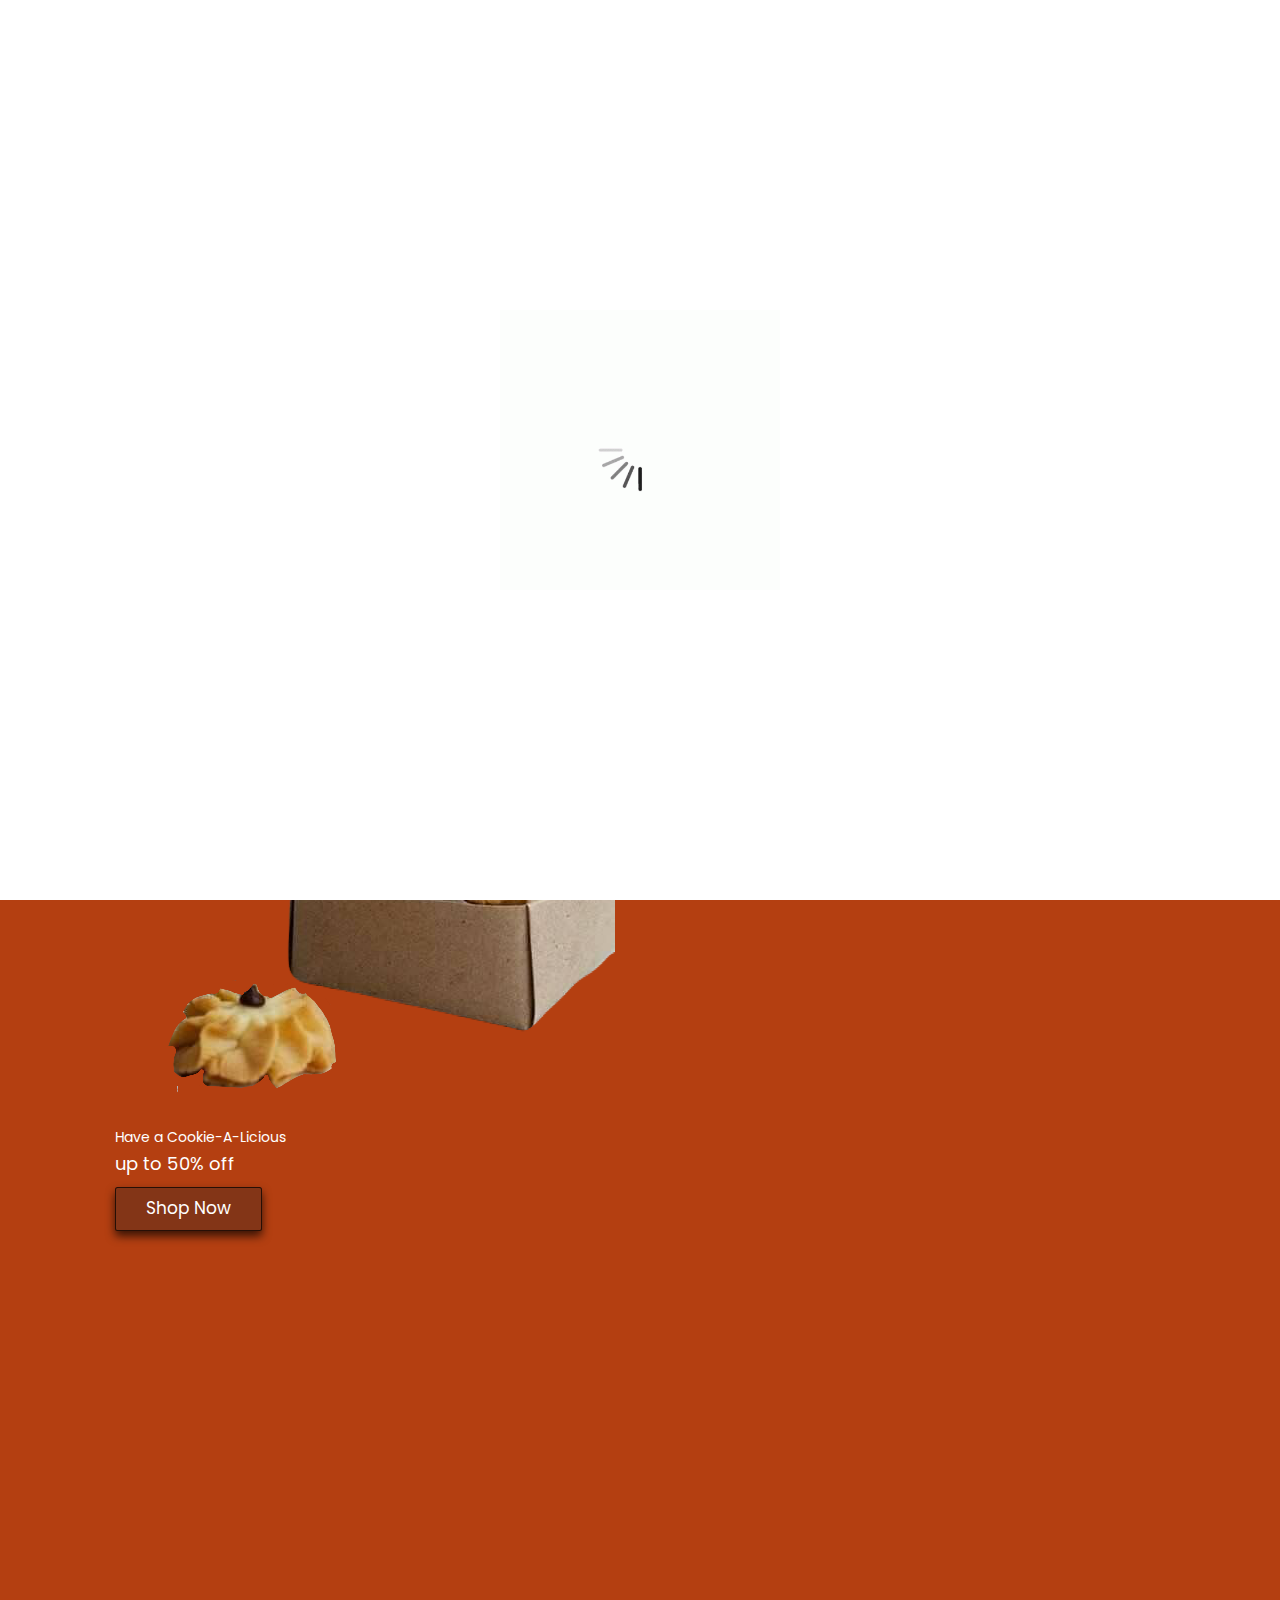
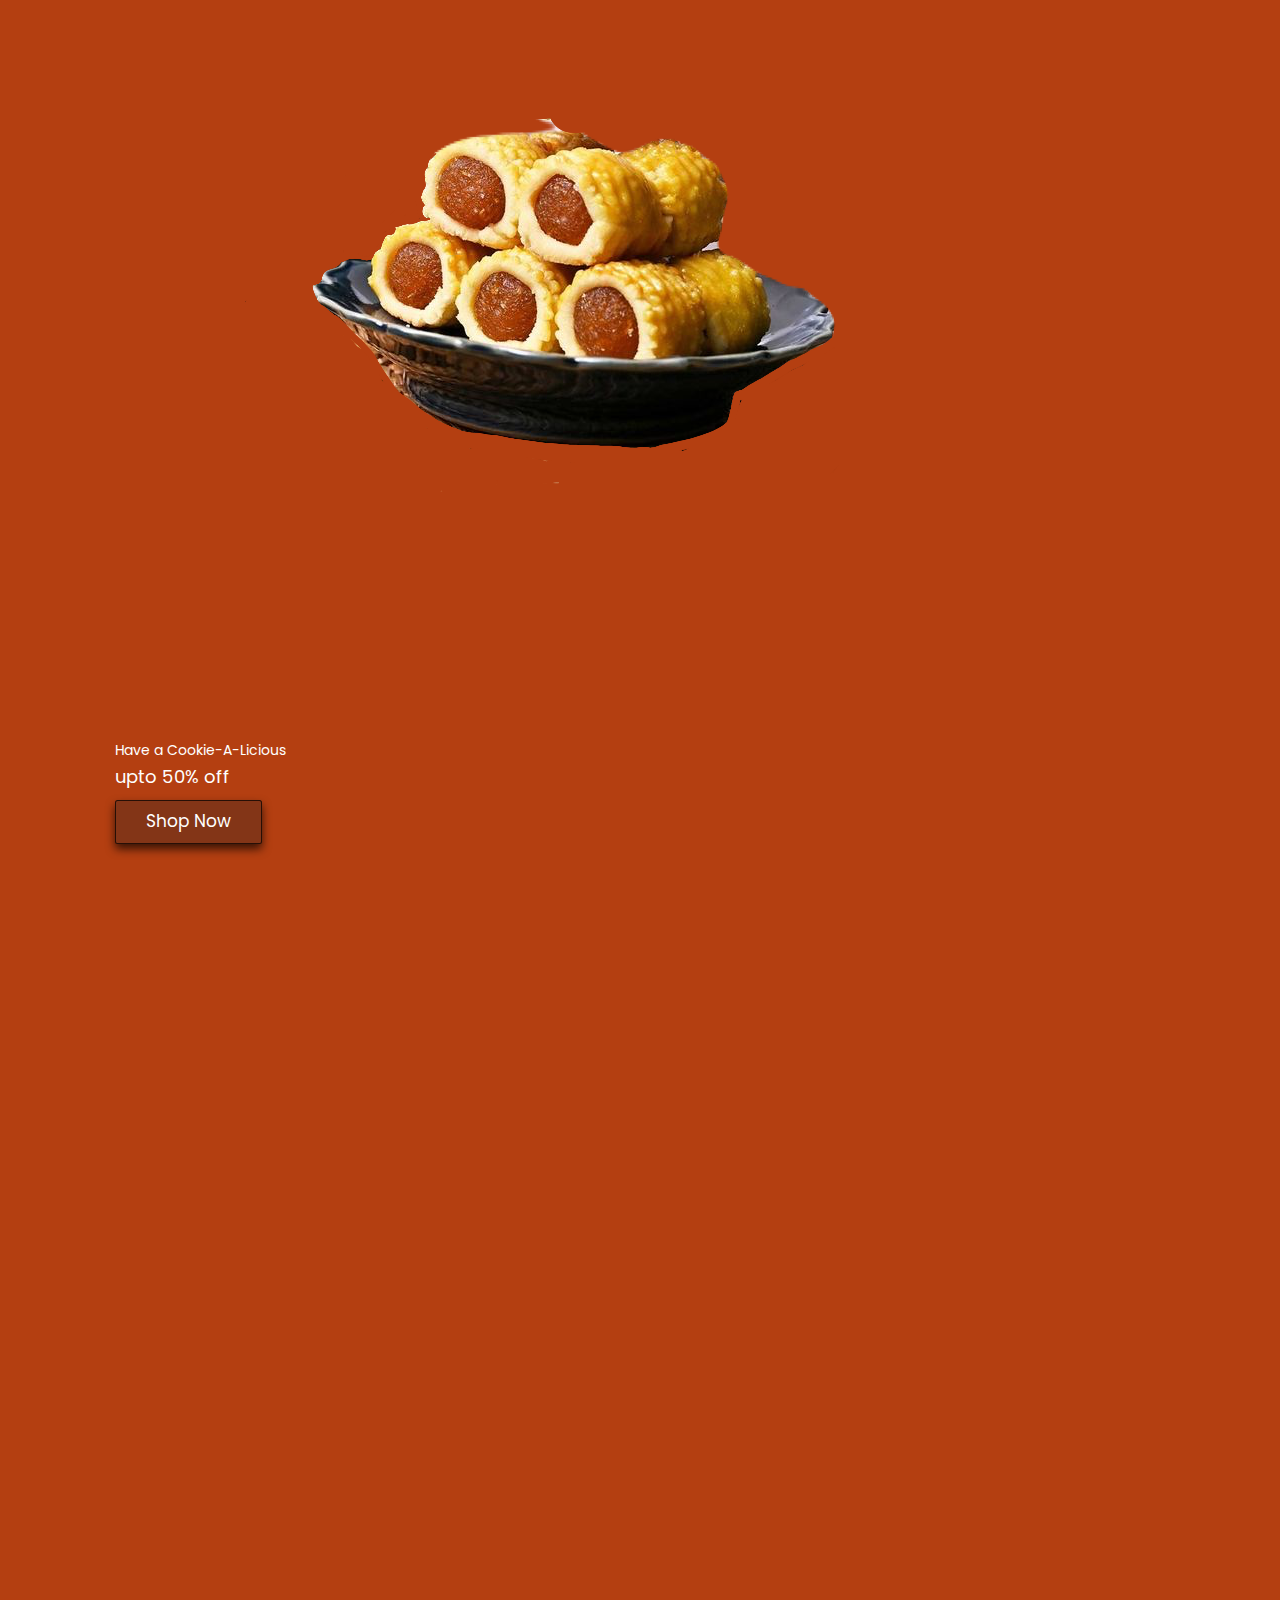
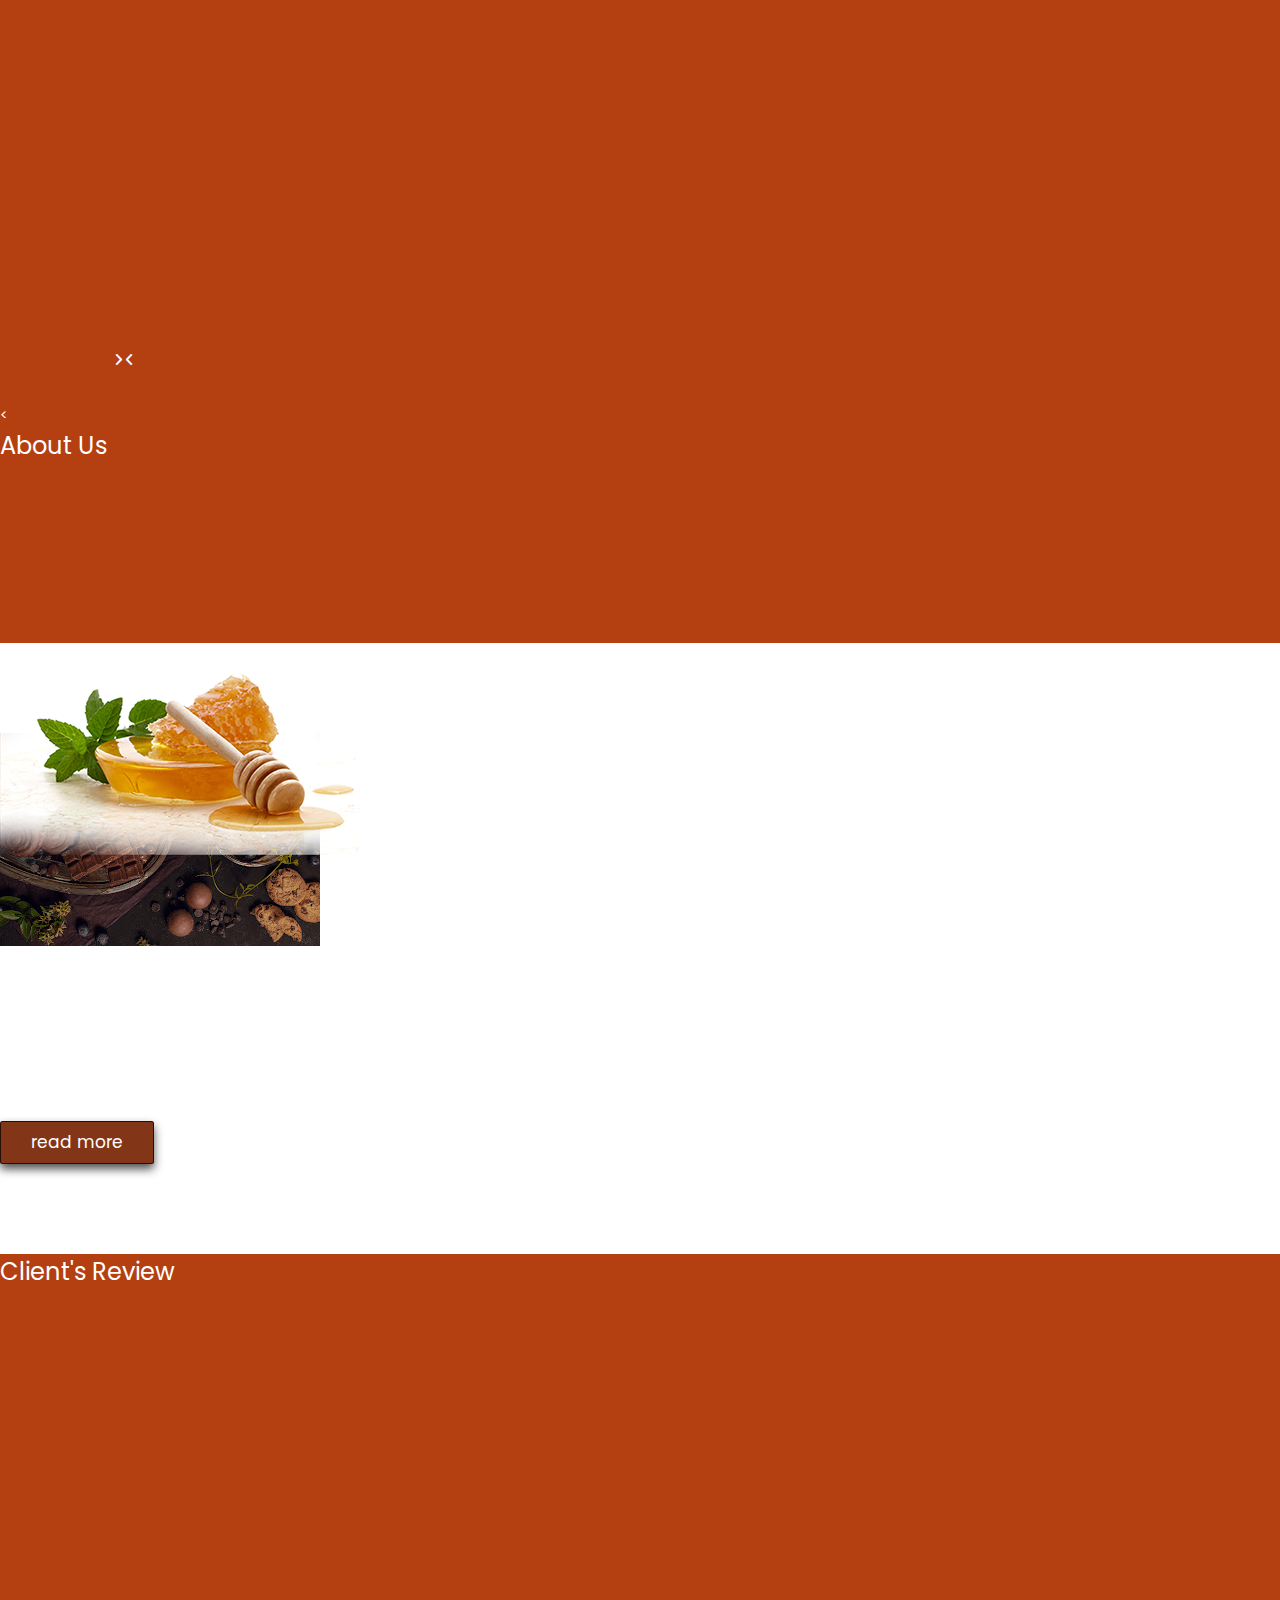
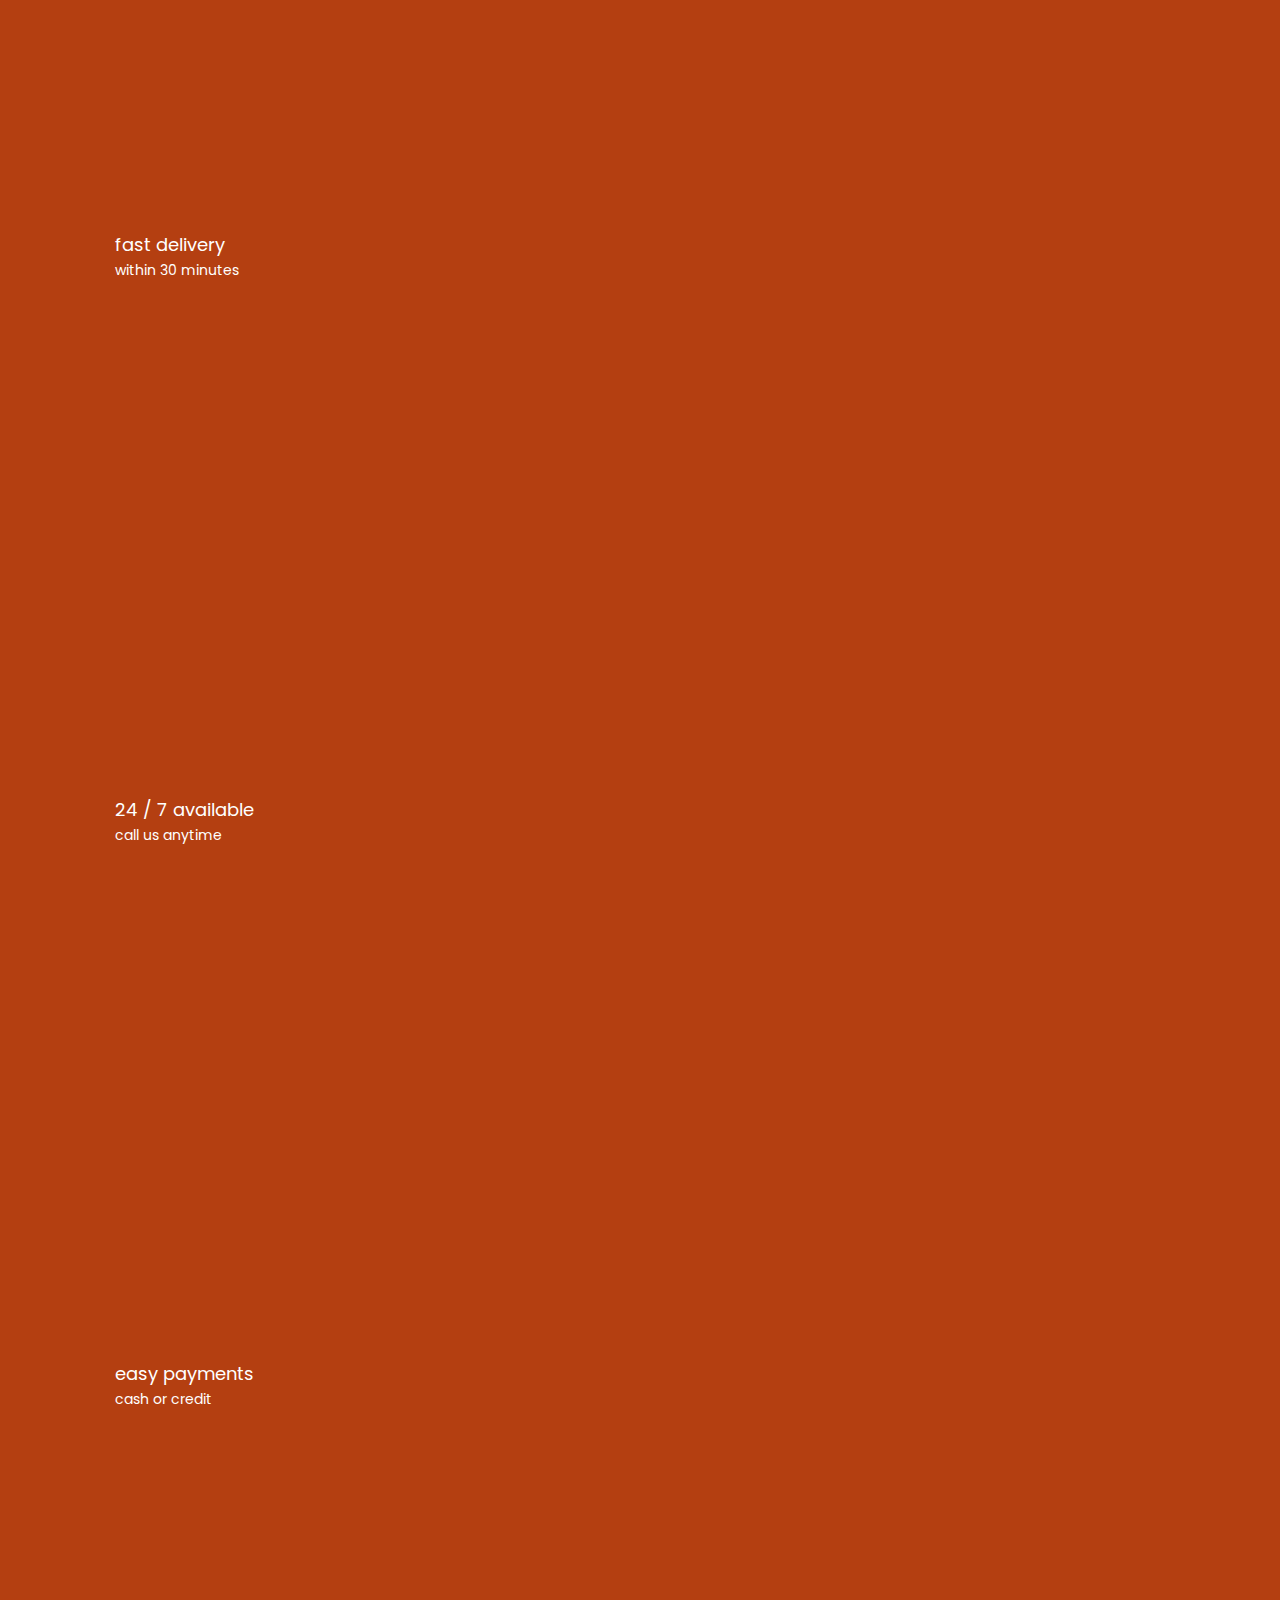
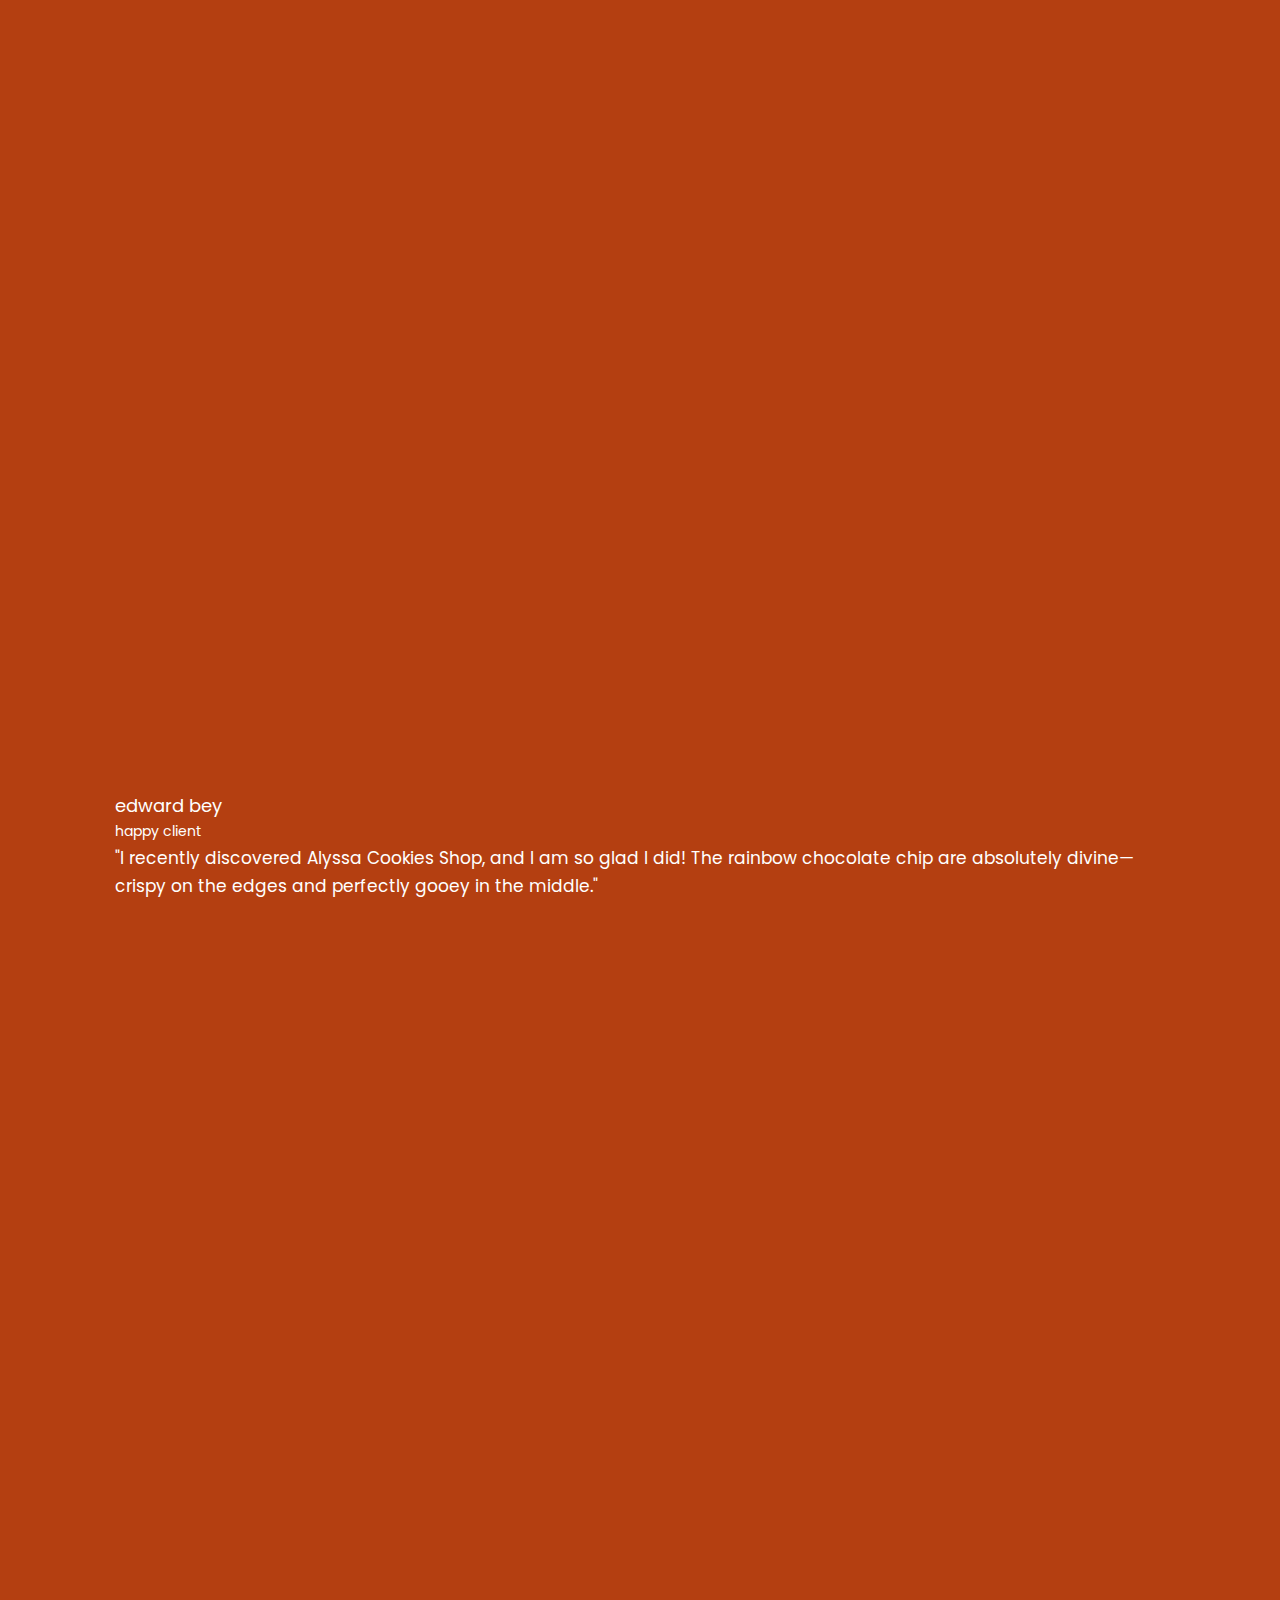
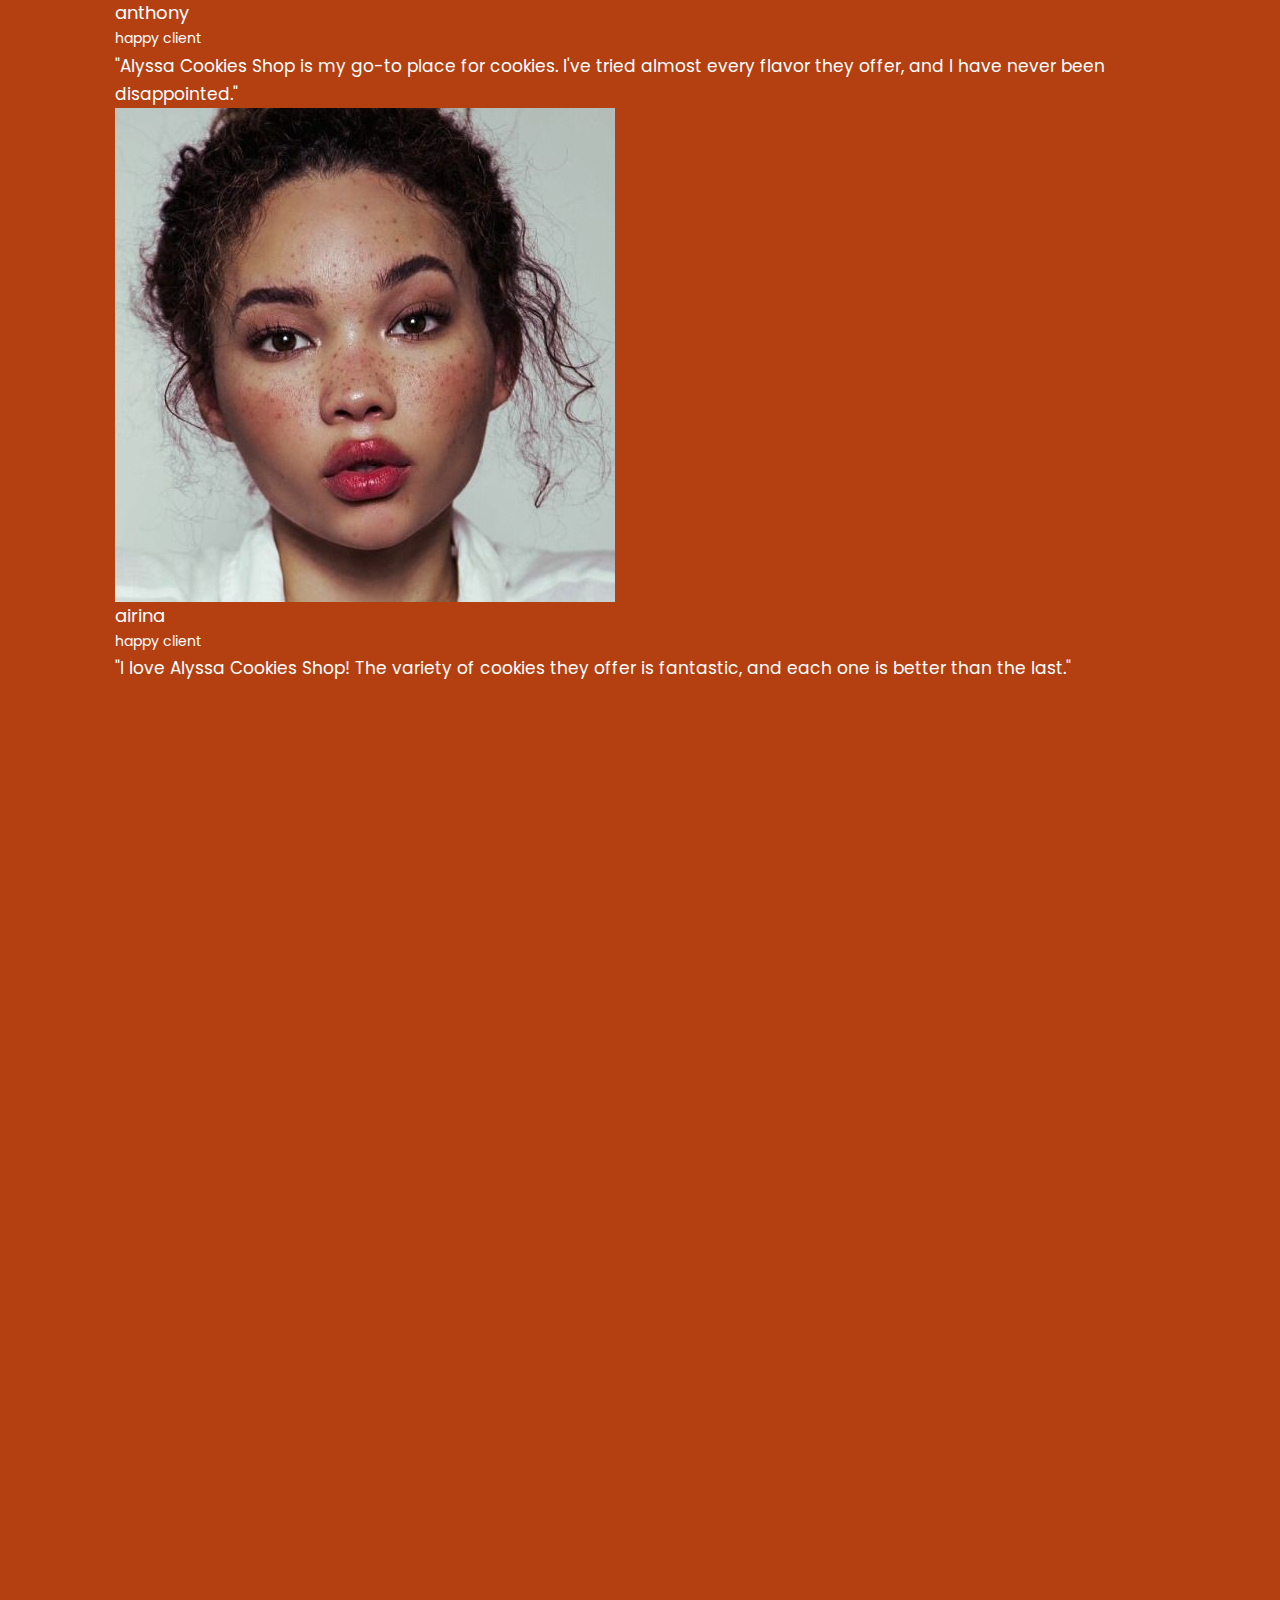
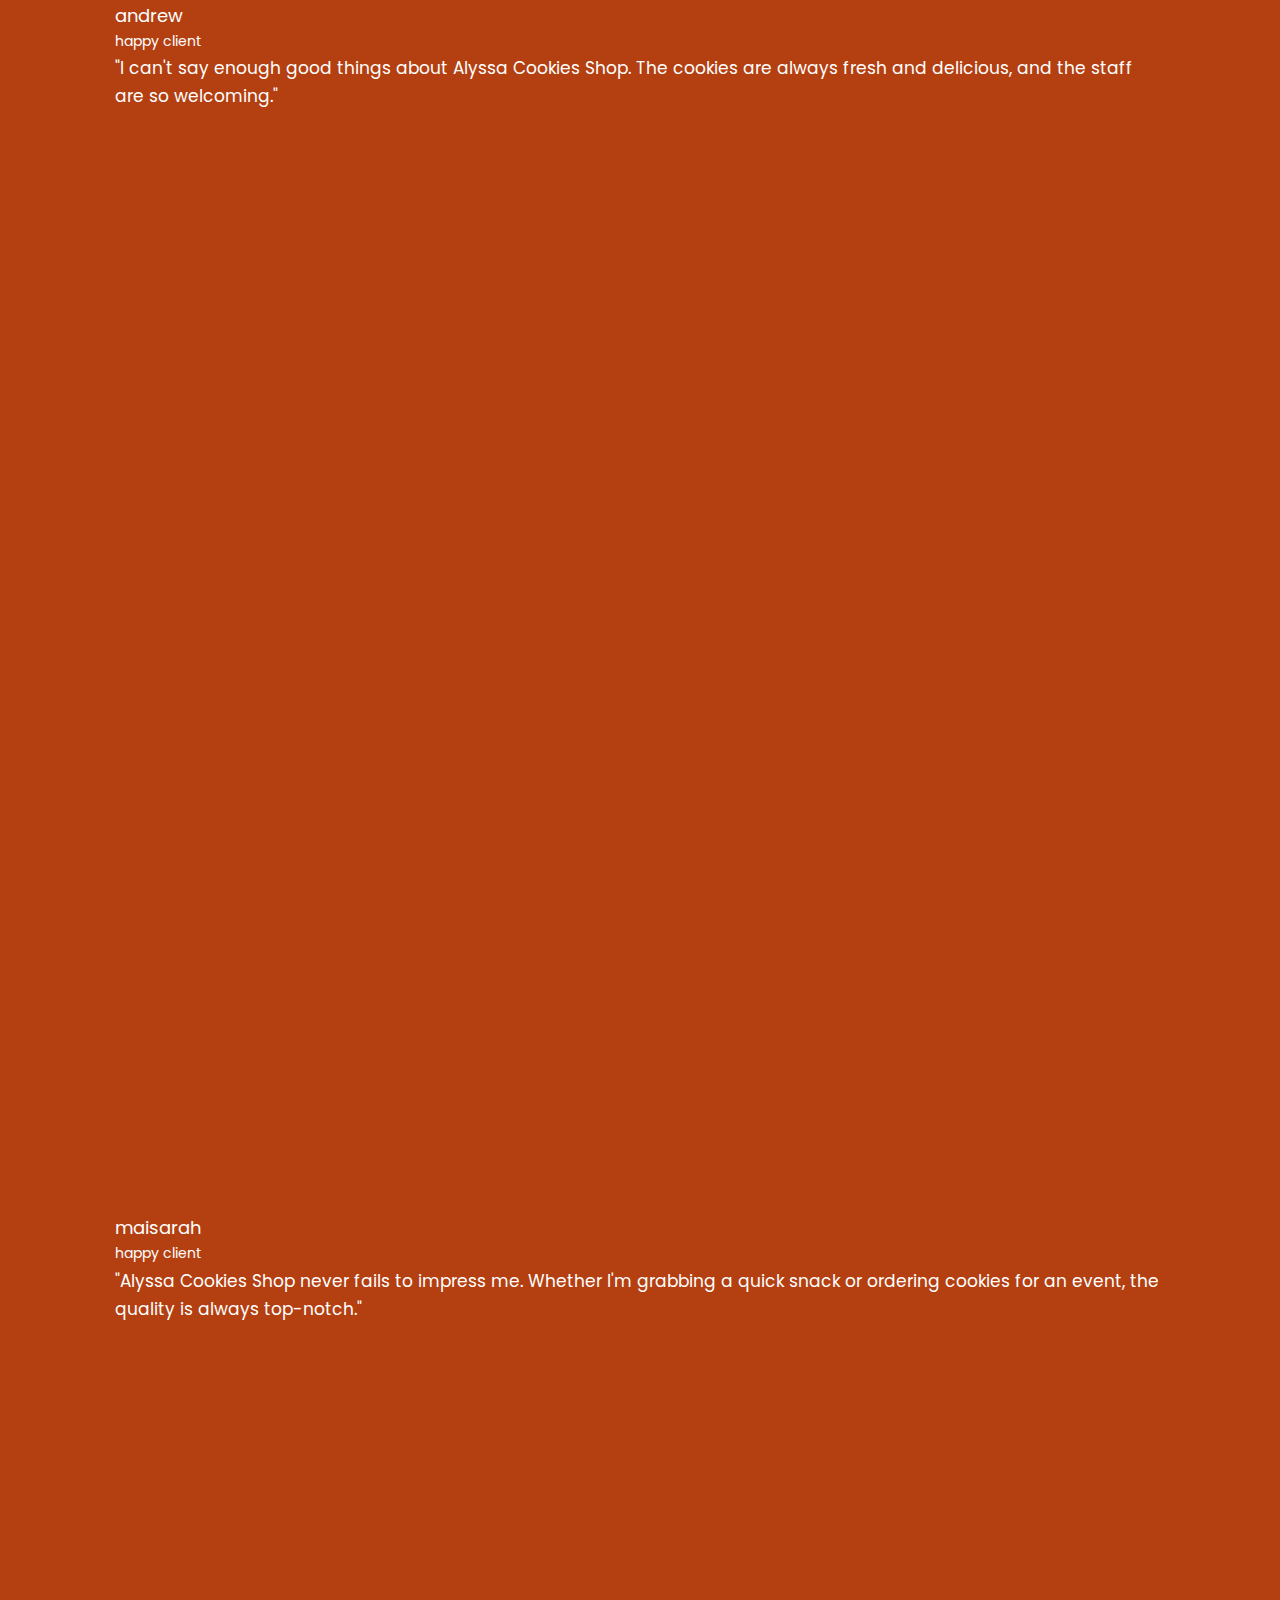
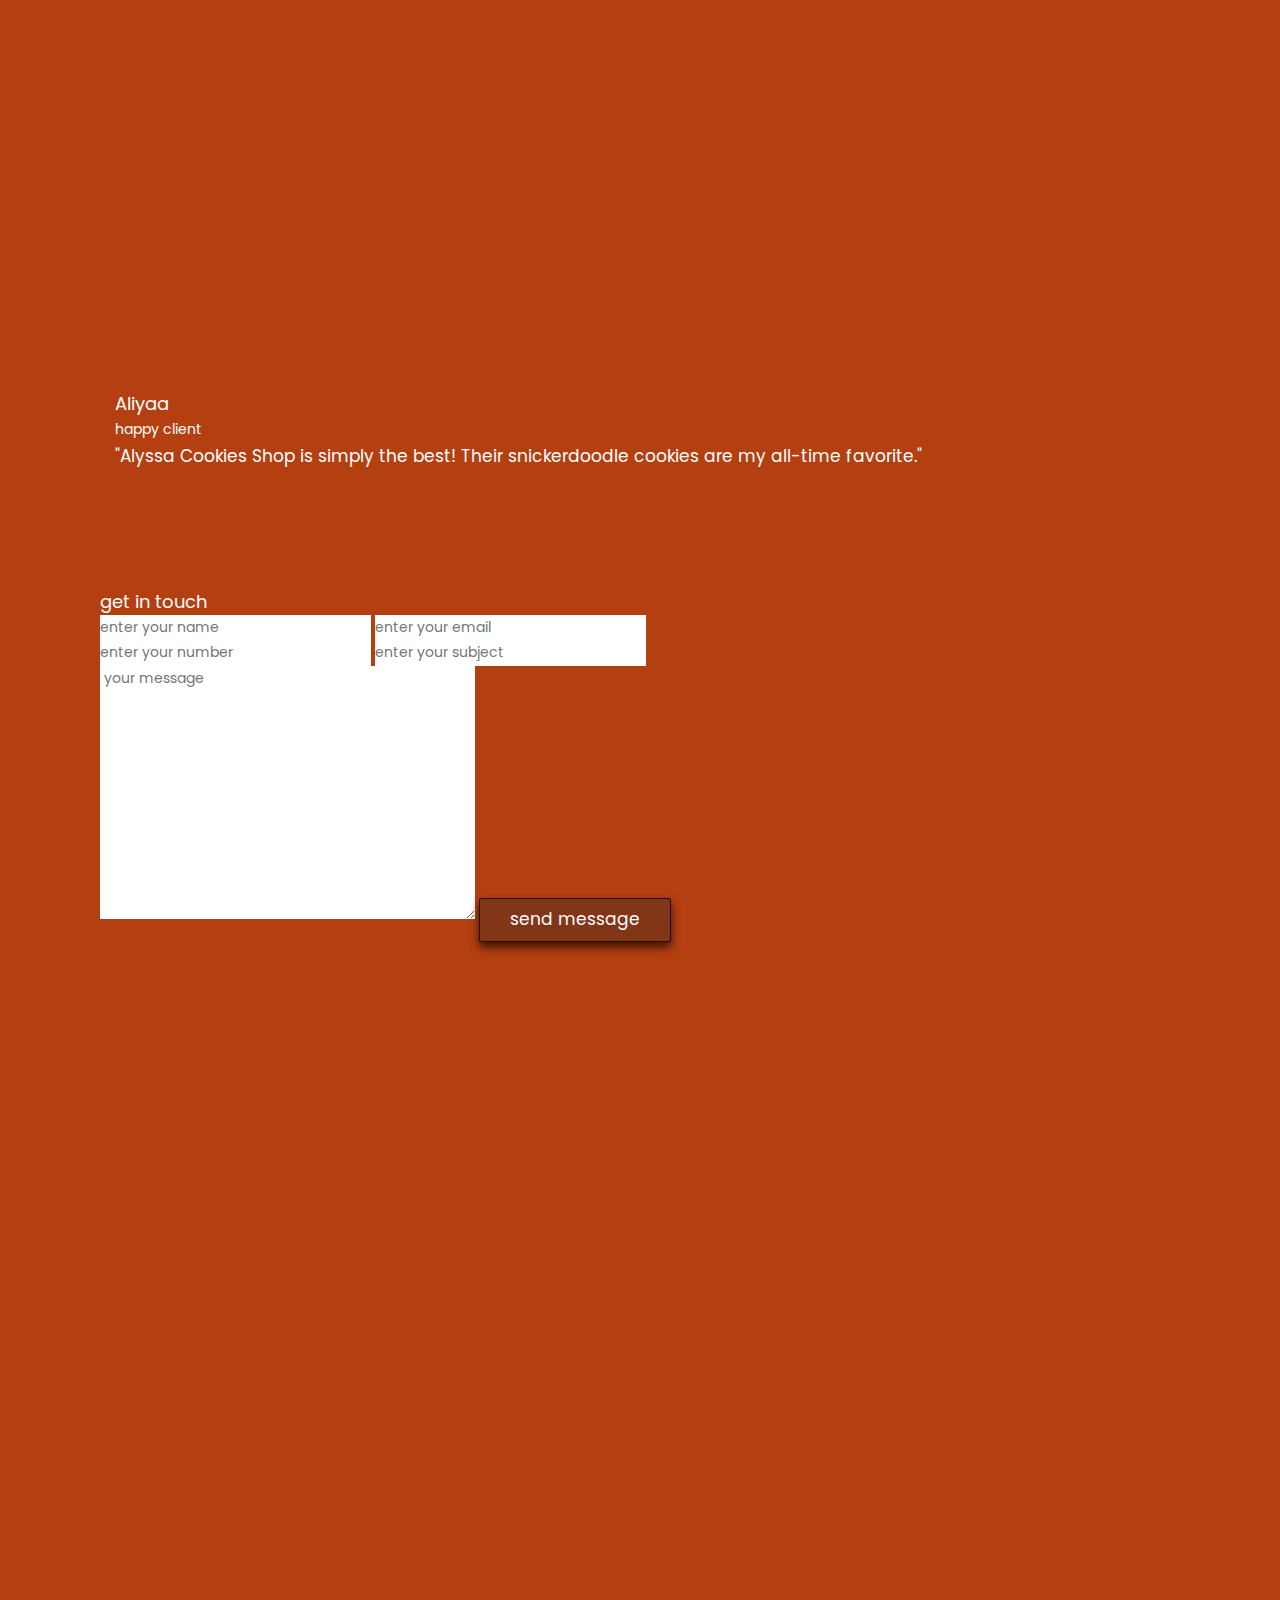
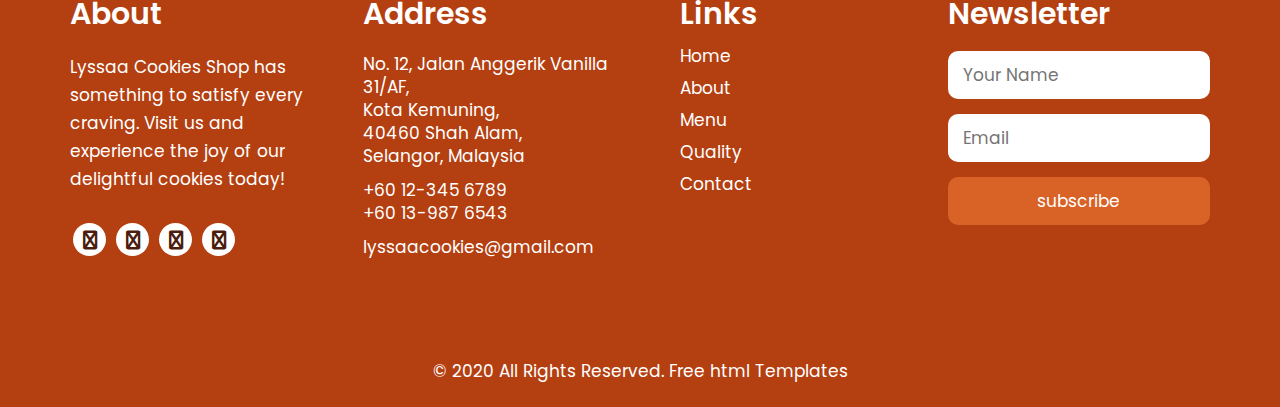
==== commit cd66ff2f: "Merge branch 'master' of https://github.com/AlyyanaSofeya/CSC584_Project.git" ====
--- a/src/main/webapp/index.html
+++ b/src/main/webapp/index.html
@@ -123,34 +123,34 @@
 
         <div class="slide active">
             <div class="content">
-                <span>Have a Cake-A-Licious</span>
+                <span>Have a Cookie-A-Licious</span>
+                <h3>up to 50% off</h3>
+                <a href="shop.html" class="btn">Shop Now</a>
+            </div>
+            <div class="img">
+                <img decoding="async" src="images/susuHome.PNG" alt="">
+            </div>
+        </div>
+
+        <div class="slide">
+            <div class="content">
+                <span>Have a Cookie-A-Licious</span>
+                <h3>up to 50% off</h3>
+                <a href="shop.html" class="btn">Shop Now</a>
+            </div>
+            <div class="img">
+                <img decoding="async" src="images/tartHome.PNG" alt="">
+            </div>
+        </div>
+
+        <div class="slide">
+            <div class="content">
+                <span>Have a Cookie-A-Licious</span>
                 <h3>upto 50% off</h3>
                 <a href="shop.html" class="btn">Shop Now</a>
             </div>
             <div class="img">
-                <img decoding="async" src="images/2.png" alt="">
-            </div>
-        </div>
-
-        <div class="slide">
-            <div class="content">
-                <span>Have a Cake-A-Licious</span>
-                <h3>upto 50% off</h3>
-                <a href="shop.html" class="btn">Shop Now</a>
-            </div>
-            <div class="img">
-                <img decoding="async" src="img/home-img-2.png" alt="">
-            </div>
-        </div>
-
-        <div class="slide">
-            <div class="content">
-                <span>Have a Cake-A-Licious</span>
-                <h3>upto 50% off</h3>
-                <a href="shop.html" class="btn">Shop Now</a>
-            </div>
-            <div class="img">
-                <img decoding="async" src="images/cff12.png" alt="">
+                <img decoding="async" src="images/creamHome.PNG" alt="">
             </div>
         </div>
 
@@ -161,14 +161,14 @@
 </section>
 
 
-<section class="banner-container">
+<!-- <section class="banner-container">
 
     <div class="banner">
         <img decoding="async" src="images/banner-1.jpg" alt="">
         <div class="content">
         <span>limited sales</span>
-        <h3>upto 50% off</h3>
-        <a href="#" class="btn">shop now</a>
+        <h3>up to 50% off</h3>
+        <a href="shop.html" class="btn">shop now</a>
     </div>
     </div>
 
@@ -176,8 +176,8 @@
         <img decoding="async" src="img/banner-2.jpg" alt="">
         <div class="content">
         <span>limited sales</span>
-        <h3>upto 50% off</h3>
-        <a href="#" class="btn">shop now</a>
+        <h3>up to 50% off</h3>
+        <a href="shop.html" class="btn">shop now</a>
     </div>
     </div>
 
@@ -185,12 +185,12 @@
         <img decoding="async" src="img/banner-3.jpg" alt="">
         <div class="content">
         <span>limited sales</span>
-        <h3>upto 50% off</h3>
-        <a href="#" class="btn">shop now</a>
-    </div>
-    </div>
-
-</section>
+        <h3>up to 50% off</h3>
+        <a href="shop.html" class="btn">shop now</a>
+    </div>
+    </div>
+
+</section> -->
       <!-- end banner -->
       <<!-- about section start -->
 <div class="heading">
@@ -324,267 +324,28 @@
       
           <!-- products section -->
 
-<section class="products">
-
-    <h1 class="title"> our <span>products</span> <a href="#">view all >></a> </h1>
-
-    <div class="box-container">
-
-        <div class="box">
-            <div class="icons">
-                <a href="#" class="fas fa-shopping-cart"></a>
-                <a href="#" class="fas fa-heart"></a>
-                <a href="#" class="fas fa-eye"></a>
-            </div>
-            <div class="img">
-                <img decoding="async" src="images/biscoff2.jpg" alt="">
-            </div>
-            <div class="content">
-                <h3>biscoff buttercookies</h3>
-                <div class="price">RM 32.00</div>
-                <div class="stars">
-                    <i class="fas fa-star"></i>
-                    <i class="fas fa-star"></i>
-                    <i class="fas fa-star"></i>
-                    <i class="fas fa-star"></i>
-                    <i class="far fa-star"></i>
-                </div>
-            </div>
-        </div>
-
-        <div class="box">
-            <div class="icons">
-                <a href="#" class="fas fa-shopping-cart"></a>
-                <a href="#" class="fas fa-heart"></a>
-                <a href="#" class="fas fa-eye"></a>
-            </div>
-            <div class="img">
-                <img decoding="async" src="images/semperitSusu.jpeg" alt="">
-            </div>
-            <div class="content">
-                <h3>semperit susu</h3>
-                <div class="price">RM 28.00</div>
-                <div class="stars">
-                    <i class="fas fa-star"></i>
-                    <i class="fas fa-star"></i>
-                    <i class="fas fa-star"></i>
-                    <i class="fas fa-star"></i>
-                    <i class="far fa-star"></i>
-                </div>
-            </div>
-        </div>
-
-        <div class="box">
-            <div class="icons">
-                <a href="#" class="fas fa-shopping-cart"></a>
-                <a href="#" class="fas fa-heart"></a>
-                <a href="#" class="fas fa-eye"></a>
-            </div>
-            <div class="img">
-                <img decoding="async" src="images/dahlia.jpg" alt="">
-            </div>
-            <div class="content">
-                <h3>Dahlia cookies</h3>
-                <div class="price">RM 35.00</div>
-                <div class="stars">
-                    <i class="fas fa-star"></i>
-                    <i class="fas fa-star"></i>
-                    <i class="fas fa-star"></i>
-                    <i class="fas fa-star"></i>
-                    <i class="far fa-star"></i>
-                </div>
-            </div>
-        </div>
-
-        <div class="box">
-            <div class="icons">
-                <a href="#" class="fas fa-shopping-cart"></a>
-                <a href="#" class="fas fa-heart"></a>
-                <a href="#" class="fas fa-eye"></a>
-            </div>
-            <div class="img">
-                <img decoding="async" src="images/almond.jpg" alt="">
-            </div>
-            <div class="content">
-                <h3>Almond london cookies</h3>
-                <div class="price">RM 26.00</div>
-                <div class="stars">
-                    <i class="fas fa-star"></i>
-                    <i class="fas fa-star"></i>
-                    <i class="fas fa-star"></i>
-                    <i class="fas fa-star"></i>
-                    <i class="far fa-star"></i>
-                </div>
-            </div>
-        </div>
-
-        <div class="box">
-            <div class="icons">
-                <a href="#" class="fas fa-shopping-cart"></a>
-                <a href="#" class="fas fa-heart"></a>
-                <a href="#" class="fas fa-eye"></a>
-            </div>
-            <div class="img">
-                <img decoding="async" src="images/redPearl.jpeg" alt="">
-            </div>
-            <div class="content">
-                <h3>Red pearl cookies</h3>
-                <div class="price">RM 28.00</div>
-                <div class="stars">
-                    <i class="fas fa-star"></i>
-                    <i class="fas fa-star"></i>
-                    <i class="fas fa-star"></i>
-                    <i class="fas fa-star"></i>
-                    <i class="far fa-star"></i>
-                </div>
-            </div>
-        </div>
-
-        <div class="box">
-            <div class="icons">
-                <a href="#" class="fas fa-shopping-cart"></a>
-                <a href="#" class="fas fa-heart"></a>
-                <a href="#" class="fas fa-eye"></a>
-            </div>
-            <div class="img">
-                <img decoding="async" src="images/rainbowChip.jpeg" alt="">
-            </div>
-            <div class="content">
-                <h3>rainbow chocolate chip</h3>
-                <div class="price">RM 35.00</div>
-                <div class="stars">
-                    <i class="fas fa-star"></i>
-                    <i class="fas fa-star"></i>
-                    <i class="fas fa-star"></i>
-                    <i class="fas fa-star"></i>
-                    <i class="far fa-star"></i>
-                </div>
-            </div>
-        </div>
-
-        <div class="box">
-            <div class="icons">
-                <a href="#" class="fas fa-shopping-cart"></a>
-                <a href="#" class="fas fa-heart"></a>
-                <a href="#" class="fas fa-eye"></a>
-            </div>
-            <div class="img">
-                <img decoding="async" src="images/Pineapple2.jpeg" alt="">
-            </div>
-            <div class="content">
-                <h3>Pineapple tart</h3>
-                <div class="price">RM 25.00</div>
-                <div class="stars">
-                    <i class="fas fa-star"></i>
-                    <i class="fas fa-star"></i>
-                    <i class="fas fa-star"></i>
-                    <i class="fas fa-star"></i>
-                    <i class="far fa-star"></i>
-                </div>
-            </div>
-        </div>
-
-        <div class="box">
-            <div class="icons">
-                <a href="#" class="fas fa-shopping-cart"></a>
-                <a href="#" class="fas fa-heart"></a>
-                <a href="#" class="fas fa-eye"></a>
-            </div>
-            <div class="img">
-                <img decoding="async" src="images/creampuff.jpeg" alt="">
-            </div>
-            <div class="content">
-                <h3>crispy creampuff</h3>
-                <div class="price">RM 19.90</div>
-                <div class="stars">
-                    <i class="fas fa-star"></i>
-                    <i class="fas fa-star"></i>
-                    <i class="fas fa-star"></i>
-                    <i class="fas fa-star"></i>
-                    <i class="far fa-star"></i>
-                </div>
-            </div>
-        </div>
-        
-        <div class="box">
-            <div class="icons">
-                <a href="#" class="fas fa-shopping-cart"></a>
-                <a href="#" class="fas fa-heart"></a>
-                <a href="#" class="fas fa-eye"></a>
-            </div>
-            <div class="img">
-                <img decoding="async" src="images/snowball.jpg" alt="">
-            </div>
-            <div class="content">
-                <h3>snowball cookies</h3>
-                <div class="price">RM 30.00</div>
-                <div class="stars">
-                    <i class="fas fa-star"></i>
-                    <i class="fas fa-star"></i>
-                    <i class="fas fa-star"></i>
-                    <i class="fas fa-star"></i>
-                    <i class="far fa-star"></i>
-                </div>
-            </div>
-        </div>
-
-        <div class="box">
-            <div class="icons">
-                <a href="#" class="fas fa-shopping-cart"></a>
-                <a href="#" class="fas fa-heart"></a>
-                <a href="#" class="fas fa-eye"></a>
-            </div>
-            <div class="img">
-                <img decoding="async" src="images/cornflake.jpg" alt="">
-            </div>
-            <div class="content">
-                <h3>Cornflakes cookies</h3>
-                <div class="price">RM 25.00</div>
-                <div class="stars">
-                    <i class="fas fa-star"></i>
-                    <i class="fas fa-star"></i>
-                    <i class="fas fa-star"></i>
-                    <i class="fas fa-star"></i>
-                    <i class="far fa-star"></i>
-                </div>
-            </div>
-        </div>
-</div>
-</section>
+
      
       <!-- contact -->
-      <div class="contact">
-         <div class="container">
-            <div class="row">
-               <div class="col-md-12">
-                  <div class="titlepage text_align_center">
-                     <h2>Contact Us</h2>
-                  </div>
+<section class="contact">
+      <div class="row">
+         <form action="">
+             <h3>get in touch</h3>
+             <div class="inputBox">
+             <input type="text" placeholder="enter your name" class="box">
+             <input type="text" placeholder="enter your email" class="box">
+            </div>
+            <div class="inputBox">
+                <input type="number" placeholder="enter your number" class="box">
+                <input type="text" placeholder="enter your subject" class="box">
                </div>
-               <div class="col-md-10 offset-md-1">
-                  <form id="request" class="main_form">
-                     <div class="row">
-                        <div class="col-md-6">
-                           <input class="contactus" placeholder="Full Name" type="text" name="Name"> 
-                        </div>
-                        <div class="col-md-6">
-                           <input class="contactus" placeholder="Email" type="email" name="Email">                          
-                        </div>
-                        <div class="col-md-6">
-                           <input class="contactus" placeholder="Phone Number" type="text" name="Phone Number">                          
-                        </div>
-                        <div class="col-md-6">
-                           <textarea class="textarea" placeholder="Message" name="Message"></textarea>
-                        </div>
-                        <div class="col-md-12">
-                           <button class="send_btn">Send</button>
-                        </div>
-                     </div>
-                  </form>
-               </div>
-            </div>
-         </div>
-      </div>
+               <textarea placeholder=" your message" cols="30" rows="10"></textarea>
+               <input type="submit" value="send message" class="btn">
+         </form>
+         <iframe src="https://www.google.com/maps/embed?pb=!1m18!1m12!1m3!1d127486.28730195966!2d101.59796612336426!3d3.108862638639237!2m3!1f0!2f0!3f0!3m2!1i1024!2i768!4f13.1!3m3!1m2!1s0x31cc4d8b932abdc7%3A0x6e65e085abb091c5!2sShah%20Alam%2C%20Selangor!5e0!3m2!1sen!2smy!4v1720744790323!5m2!1sen!2smy" width="600" height="450" style="border:0;" allowfullscreen="" loading="lazy"></iframe>
+     </div>
+
+</section>
       <!-- end contact -->
       <!-- footer -->
       <footer>
@@ -594,7 +355,7 @@
                   <div class="col-md-3 col-sm-6">
                      <div class="infoma text_align_left">
                         <h3>About</h3>
-                        <p class="ipsum">Lorem ipsum dolor sit amet, consectetur adipiscing elit, sedconsectetur</p>
+                        <p class="ipsum">Lyssaa Cookies Shop has something to satisfy every craving. Visit us and experience the joy of our delightful cookies today!</p>
                         <ul class="social_icon">
                            <li><a href="Javascript:void(0)"><i class="fa fa-facebook" aria-hidden="true"></i></a></li>
                            <li><a href="Javascript:void(0)"><i class="fa fa-twitter" aria-hidden="true"></i></a></li>
@@ -607,9 +368,12 @@
                      <div class="infoma">
                         <h3>Address</h3>
                         <ul class="conta">
-                           <li>Healing Center, oo W Street name, <br> Loram ipusum</li>
-                           <li>(+71) 8522369417 <br> (+71) 8522369417</li>
-                           <li><a href="Javascript:void(0)"> demo@gmail.com</a></li>
+                           <li>No. 12, Jalan Anggerik Vanilla 31/AF,<br>
+								Kota Kemuning,<br>
+								40460 Shah Alam,<br>
+								Selangor, Malaysia</li>
+                           <li>+60 12-345 6789 <br> +60 13-987 6543</li>
+                           <li><a href="Javascript:void(0)"> lyssaacookies@gmail.com</li>
                         </ul>
                      </div>
                   </div>
--- a/src/main/webapp/css/style.css
+++ b/src/main/webapp/css/style.css
@@ -30,9 +30,9 @@
 
 /*--------------------------------------------------------------------- skeleton ---------------------------------------------------------------------*/
 
-* {
+/* * {
      box-sizing: border-box !important;
-}
+} */
 
 section{
     padding:3rem 9%;
@@ -42,9 +42,9 @@
      max-width: 1170px;
 } 
 
-html {
+/* html {
      scroll-behavior: smooth;
-}
+} */
 
 body {
      color: #fff;
@@ -109,13 +109,13 @@
      font-size: 13px
 }
 
-*,
+/* *,
 *::after,
 *::before {
      -webkit-box-sizing: border-box;
      -moz-box-sizing: border-box;
      box-sizing: border-box;
-}
+} */
 
 h1 a,
 h2 a,
@@ -1035,7 +1035,7 @@
 
 /** quality **/
 
-.quality {
+/* .quality {
      padding-top: 90px;
 }
 
@@ -1069,7 +1069,7 @@
 .quality .read_more {
      margin: 0 auto;
      margin-top: 30px !important;
-}
+} */
 
 
 /** end quality **/
@@ -1144,7 +1144,7 @@
 
 /** honey_bg **/
 
-.honey_bg {
+/* .honey_bg {
      margin: 0 auto;
      display: block;
 }
@@ -1157,7 +1157,7 @@
      margin: 0 auto;
      display: block;
 }
-
+ */
 
 /** end honey_bg **/
 
@@ -1436,8 +1436,12 @@
 }
 
 .heading{
+
     background: url("img/abtus.jpg") no-repeat;
  
+
+    background: url("images/homeBG.jpg") no-repeat;
+
     background-size:cover;
     background-position: center;
     text-align: center;
@@ -1537,9 +1541,10 @@
     }
 }
 
+/* for home bckground */
 .home{
     padding-top: 14rem;
-    background: url(img/home-bg1.jpg) no-repeat;
+    background: url(images/headerBG.jpg) no-repeat;
     background-size: cover;
     background-position: center;
     position: relative;
@@ -1565,6 +1570,7 @@
     font-size:2.5rem;
 }
 
+/* havetoCakeLicious */
 .home .slides-container .slide .content h3{
     font-size:6rem;
     color: #222;
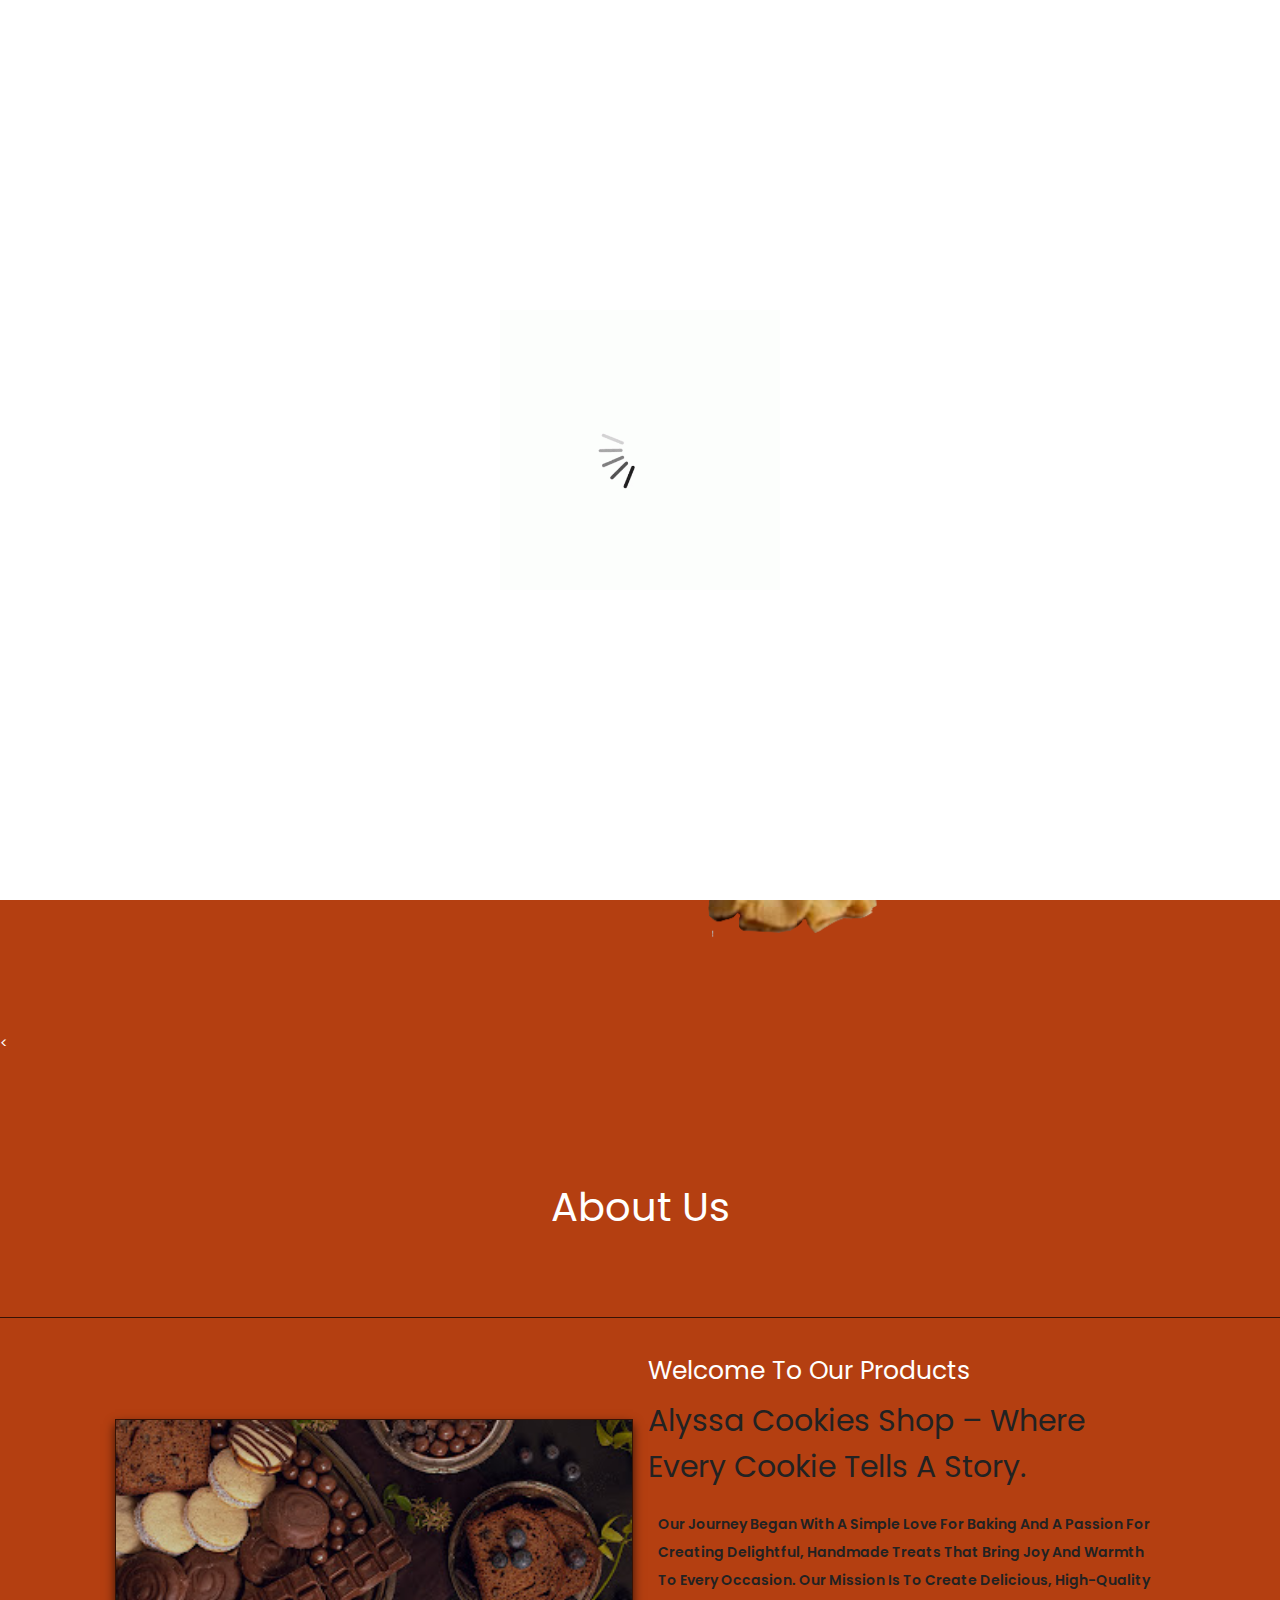
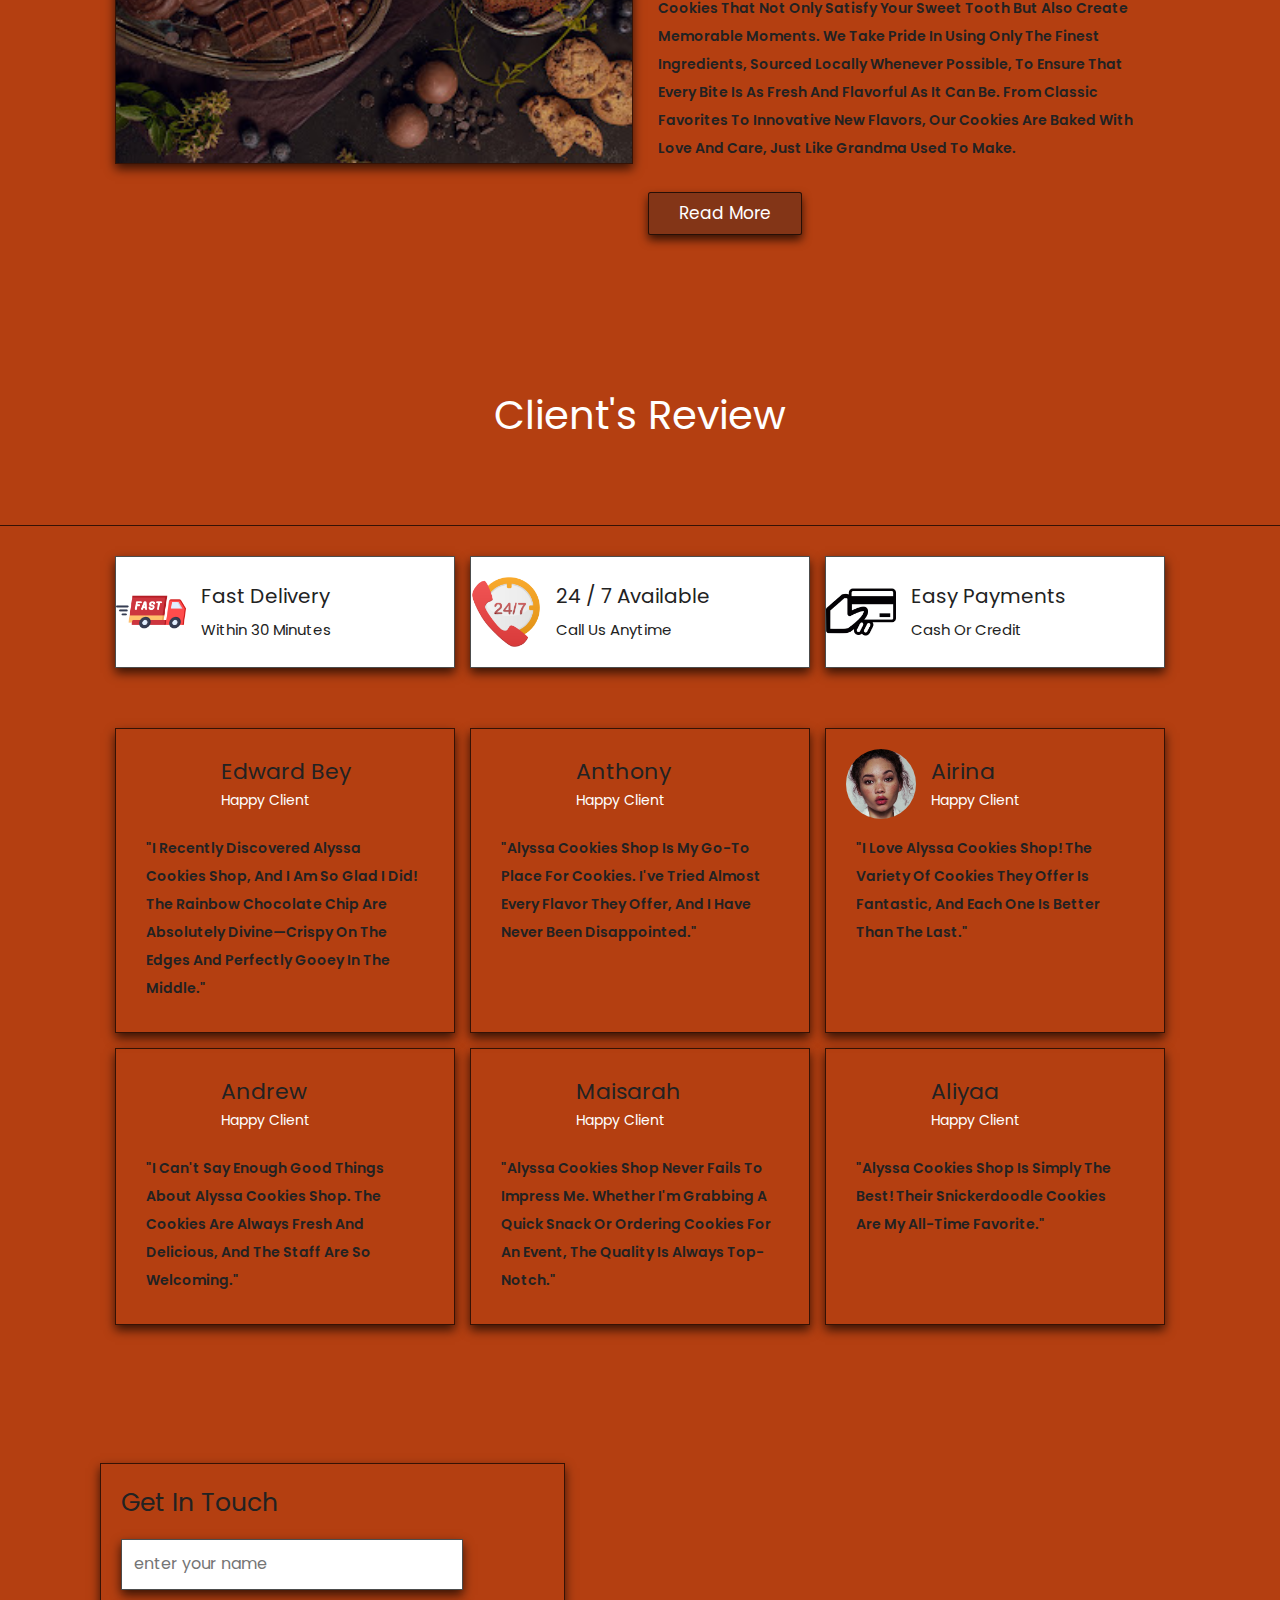
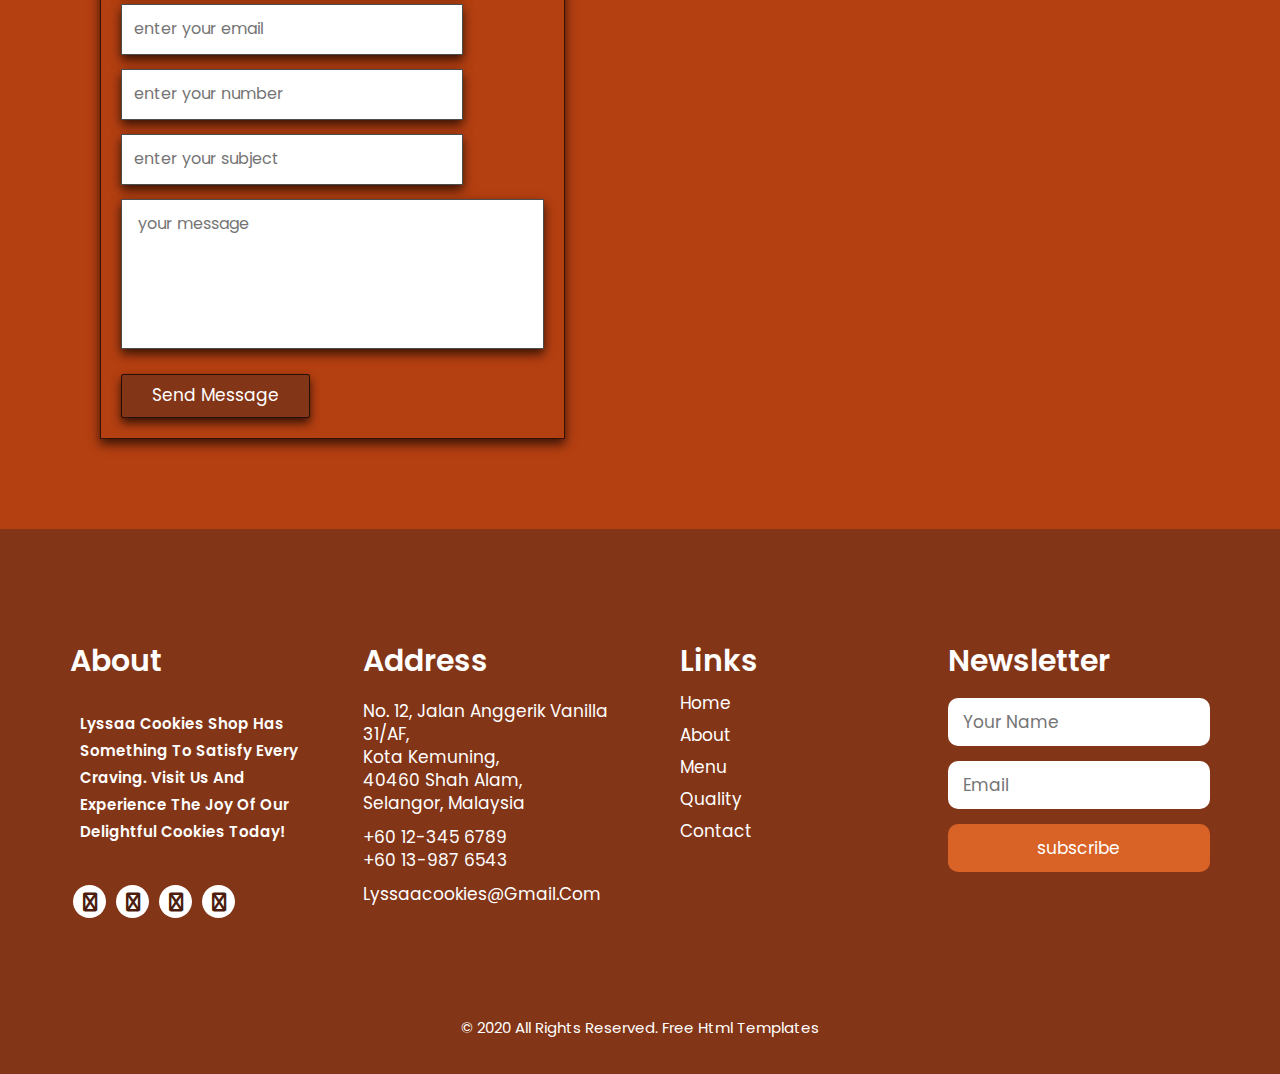
==== commit a5f78616: "latest" ====
--- a/src/main/webapp/index.html
+++ b/src/main/webapp/index.html
@@ -64,7 +64,7 @@
             <!-- end header inner -->
             <!-- end header -->
           
-         <header>
+         <!-- <header>
         <div class="header">
             <div class="container-fluid">
                 <div class="row d_flex">
@@ -113,7 +113,7 @@
                     </div>
                 </div>
             </div>
-        </div>
+        </div> -->
          
       </header> -->
       <!-- home section start -->
--- a/src/main/webapp/css/style.css
+++ b/src/main/webapp/css/style.css
@@ -30,9 +30,9 @@
 
 /*--------------------------------------------------------------------- skeleton ---------------------------------------------------------------------*/
 
-/* * {
+* {
      box-sizing: border-box !important;
-} */
+}
 
 section{
     padding:3rem 9%;
@@ -109,13 +109,13 @@
      font-size: 13px
 }
 
-/* *,
+*,
 *::after,
 *::before {
      -webkit-box-sizing: border-box;
      -moz-box-sizing: border-box;
      box-sizing: border-box;
-} */
+}
 
 h1 a,
 h2 a,
@@ -142,10 +142,10 @@
 }
 
 p {
-     margin: 0px;
-     font-weight: 400;
-     font-size: 17px;
-     line-height: 28px;
+     margin: 10px;
+     font-weight: 550;
+     font-size: 15px;
+     line-height: 27px;
      color: #fff;
 }
 
@@ -545,8 +545,7 @@
 
 /** about section **/
 
-
-.about {
+/* .about {
      background: #fff;
      padding: 90px 0;
      margin-top: 180px;
@@ -582,7 +581,7 @@
 
 .about_img figure {
      margin: 0;
-}
+} */
 
 
 /** end about section **/
@@ -958,7 +957,7 @@
     box-sizing: border-box;
     outline: none;
     border: none;
-    
+    text-transform: capitalize;
     text-decoration: none;
     transition: .2s linear;
 }
@@ -990,458 +989,7 @@
 }
 
 .heading{
-    background: url("img/heading-bg.jpg") no-repeat;
-
-/* .about {
-     background: #fff;
-     padding: 90px 0;
-     margin-top: 180px;
-     position: relative;
-}
-
-.about::before {
-     position: absolute;
-     content: "";
-     background: url(../images/about_left.png);
-     background-repeat: no-repeat;
-     width: 360px;
-     height: 212px;
-     top: 0;
-}
-
-.about .titlepage {
-     padding-bottom: 0;
-}
-
-.about .titlepage h2 {
-     padding-bottom: 30px;
-     color: #1e1e1e;
-}
-
-.about .titlepage p {
-     font-weight: 400;
-     font-size: 17px;
-     line-height: 30px;
-     color: #303030;
-     padding-bottom: 59px;
-}
-
-.about_img figure {
-     margin: 0;
-} */
-
-
-/** end about section **/
-
-/** quality **/
-
-/* .quality {
-     padding-top: 90px;
-}
-
-.quality .titlepage p {
-     padding-top: 15px !important;
-     line-height: 30px;
-     font-size: 17px;
-}
-
-.quality-box {
-     background: #fff;
-     height: 262px;
-     display: flex;
-     align-items: center;
-     justify-content: center;
-     border-radius: 50%;
-     width: 100%;
-     max-width: 262px;
-     margin: 0 auto;
-     margin-bottom: 30px;
-}
-
-.quality-box figure {
-     margin: 0;
-}
-
-.quality-box figure img {
-     max-width: 100%;
-}
-
-.quality .read_more {
-     margin: 0 auto;
-     margin-top: 30px !important;
-} */
-
-
-/** end quality **/
-
-
-/** contact **/
-
-.contact {
-     padding-bottom: 90px;
-     padding-top: 88px;
-}
-
-.main_form {
-     width: 100%;
-}
-
-.main_form .contactus {
-     padding: 0px 25px;
-     margin-bottom: 20px;
-     width: 100%;
-     height: 80px;
-     background: transparent;
-     color: #fafbfc;
-     font-size: 17px;
-     font-weight: normal;
-     border: #c0b1ad solid 1px;
-}
-
-.main_form .textarea {
-     margin-bottom: 20px;
-     width: 100%;
-     background: transparent;
-     color: #fafbfc;
-     font-size: 17px;
-     font-weight: normal;
-     padding: 22px 25px 10px 25px;
-     height: 80px;
-     border: #c0b1ad solid 1px;
-}
-
-.main_form .send_btn {
-     font-size: 18px;
-     transition: ease-in all 0.5s;
-     background-color: #d96226;
-     text-transform: uppercase;
-     color: #fff;
-     max-width: 202px;
-     width: 100%;
-     display: block;
-     margin-top: 40px !important;
-     font-weight: 600;
-     height: 58px;
-     border-radius: 40px;
-     padding: 13px 0;
-     margin: 0 auto;
-}
-
-.main_form .send_btn:hover {
-     background: #000;
-     color: #fff;
-     transition: ease-in all 0.5s;
-}
-
-#request *::placeholder {
-     color: #fafbfc;
-     opacity: 1;
-}
-
-
-/** end contact **/
-
-
-/** honey_bg **/
-
-/* .honey_bg {
-     margin: 0 auto;
-     display: block;
-}
-
-.honey_bg figure {
-     margin: 0;
-}
-
-.honey_bg figure img {
-     margin: 0 auto;
-     display: block;
-}
- */
-
-/** end honey_bg **/
-
-
-/** footer **/
-
-.footer {
-     padding-top: 120px;
-     text-align: center;
-}
-
-.border_left {
-     border-left: #f0390f solid 1px;
-     padding-left: 40px;
-}
-
-.infoma {
-     display: block;
-     margin-bottom: 30px;
-}
-
-.infoma h3 {
-     text-align: left;
-     font-weight: 600;
-     font-size: 30px;
-     line-height: 24px;
-     padding-bottom: 15px;
-}
-
-.ipsum {
-     padding-top: 12px;
-}
-
-ul.social_icon {
-     float: left;
-     padding-top: 30px;
-}
-
-ul.social_icon li {
-     display: inline-block;
-     margin: 0 3px;
-}
-
-ul.social_icon li a {
-     background: #fff;
-     width: 33px;
-     height: 33px;
-     display: flex;
-     align-items: center;
-     justify-content: center;
-     color: #4c1d0d;
-     border-radius: 30px;
-}
-
-ul.social_icon li a i {
-     font-size: 19px;
-     transition: ease-in all 0.5s;
-}
-
-ul.social_icon li a:hover {
-     color: #fff;
-     background: #d96226;
-     transition: ease-in all 0.5s;
-}
-
-.infoma ul li {
-     font-size: 14px;
-     text-align: left;
-     line-height: 35px;
-     display: inline-block;
-}
-
-.infoma ul li img {
-     max-width: 84px;
-}
-
-.pad_lrft {
-     padding-left: 40px;
-}
-
-ul.fullink li {
-     display: block !important;
-     line-height: 31px !important;
-}
-
-ul.fullink li a {
-     font-size: 17px;
-}
-
-ul.fullink li a:hover {
-     color: #d96226;
-}
-
-ul.conta {
-     padding-top: 12px;
-}
-
-ul.conta li {
-     text-align: left;
-     padding-bottom: 11px;
-     font-size: 17px;
-     line-height: 23px;
-     display: flex;
-     align-items: center;
-}
-
-ul.conta li:last-child {
-     padding-right: 0;
-}
-
-ul.conta li i {
-     padding-right: 15px;
-     text-align: center;
-     font-size: 18px;
-}
-
-ul.conta li a:hover {
-     color: #d96226;
-}
-
-
-/*newsletter*/
-
-.form_subscri {
-     margin-top: 10px;
-}
-
-.newsl {
-     margin-bottom: 15px;
-     width: 100%;
-     height: 48px;
-     background: #fff;
-     color: #9e9c9c;
-     font-size: 17px;
-     font-weight: normal;
-     border: inherit;
-     padding: 0 15px;
-     border-radius: 10px;
-}
-
-.subsci_btn {
-     font-size: 17px;
-     transition: ease-in all 0.5s;
-     background-color: #d96226;
-     color: #fff;
-     max-width: 270px;
-     width: 100%;
-     display: block;
-     height: 48px;
-     float: right;
-     line-height: 48px;
-     border-radius: 10px;
-}
-
-.subsci_btn:hover {
-     background-color: #000000;
-     transition: ease-in all 0.5s;
-     color: #fff;
-}
-
-
-/* end newsletter*/
-
-.copyright {
-     margin-top: 60px;
-     padding-bottom: 25px;
-}
-
-.copyright p {
-     color: #fff;
-     font-size: 17 px;
-     line-height: 22px;
-     text-align: center;
-     font-weight: 400;
-     font-weight: normal;
-}
-
-.copyright a {
-     color: #fff;
-}
-
-.copyright a:hover {
-     color: #d96226;
-}
-
-
-/** end footer **/
-
-
-/**  inner page css **/
-
-.inner_page ul.email {
-     margin-top: -3px;
-}
-
-.inner_page .header {
-     box-shadow: 0 0 10px rgba(217, 98, 38, 0.82);
-     padding: 35px 30px;
-     margin-bottom: 10px;
-}
-
-.inner_page .navigation.navbar {
-     margin-top: -6px;
-     transform: rotate(0deg);
-     float: right;
-     padding: 0;
-}
-
-.inner_page .navigation.navbar-dark .navbar-nav .nav-link {
-     writing-mode: inherit;
-     padding: 7px 28px;
-}
-
-.inner_page .navigation.navbar-expand-md .navbar-nav {
-     flex-direction: row !important;
-}
-
-.inner_page .about {
-     margin-top: 90px;
-}
-
-.inner_page .contact {
-     padding-bottom: 0;
-}
-
-.inner_page .honey_bg {
-     padding-top: 90px;
-}
-
-/**  copied code **/
-
-:root{
-    --brown:#833517;
-}
-
-body{
-    background:#B43F11;
-}
-
-*{
-    font-family: 'Poppins', sans-serif;
-    margin: 0;
-    padding: 0;
-    box-sizing: border-box;
-    outline: none;
-    border: none;
-    text-transform: capitalize;
-    text-decoration: none;
-    transition: .2s linear;
-}
-
-.btn{
-    margin-top: 1rem;
-    display: inline-block;
-    padding: .8rem 3rem;
-    background:var(--brown);
-    color:#fff;
-    font-size:1.7rem;
-    cursor: pointer;
-    box-shadow: 0 0.5rem 1rem rgba(0, 0, 0, 0.7);
-    border:0.1rem solid rgba(0,0,0,0.7);
-}
-.btn:hover{
-    background: #222;
-    box-shadow: 0 0.5rem 1rem rgba(0,0,0,0.1);
-}
-
-html{
-    font-size: 62.5%;
-    overflow-x: hidden;
-    scroll-behavior: smooth;
-}
-
-section{
-    padding:3rem 9%;
-}
-
-.heading{
-
-    background: url("img/abtus.jpg") no-repeat;
- 
-
-    background: url("images/homeBG.jpg") no-repeat;
-
+    background: url("images/abtus.jpg") no-repeat;
     background-size:cover;
     background-position: center;
     text-align: center;
@@ -1541,10 +1089,10 @@
     }
 }
 
-/* for home bckground */
+/* for aboutus and so on bckground */
 .home{
     padding-top: 14rem;
-    background: url(images/headerBG.jpg) no-repeat;
+    background: url(img/homeBG.jpg) no-repeat;
     background-size: cover;
     background-position: center;
     position: relative;
@@ -2235,4 +1783,4 @@
     }
 } 
 }
-}+/**  end copied code **/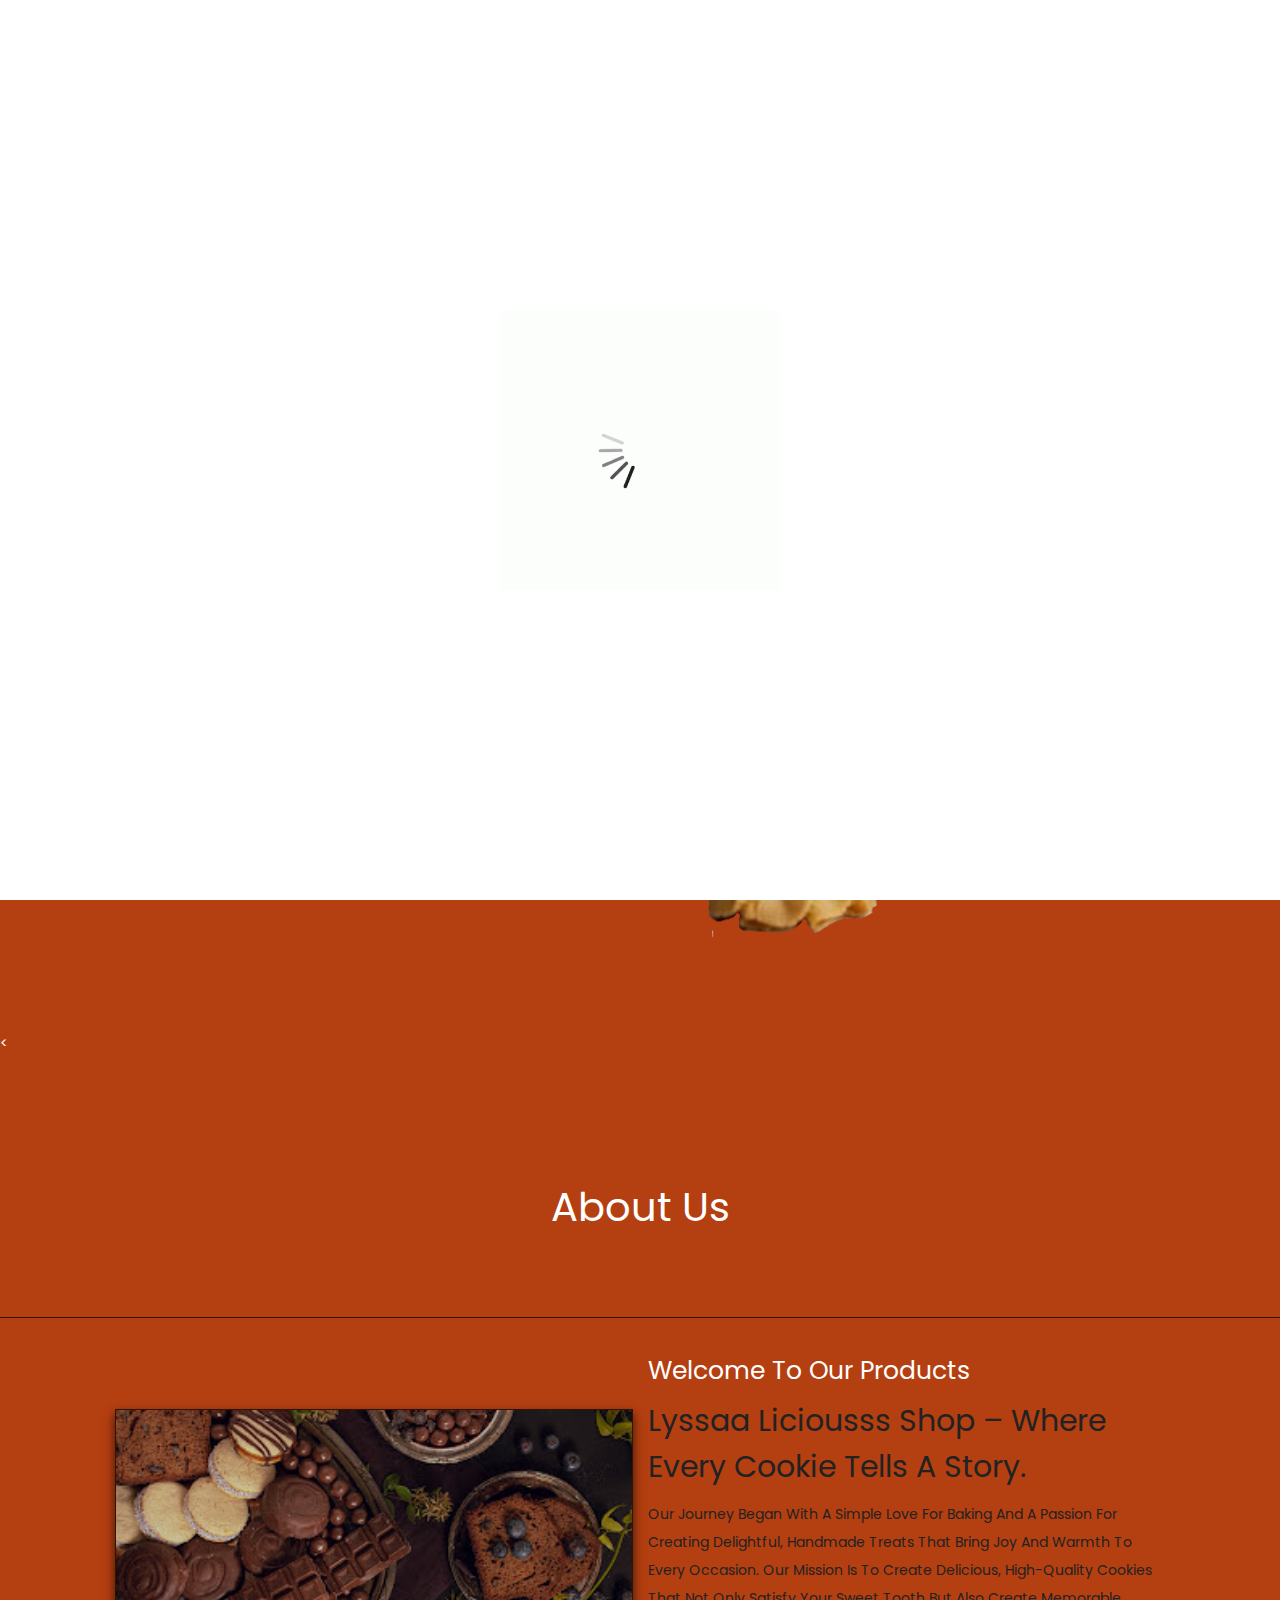
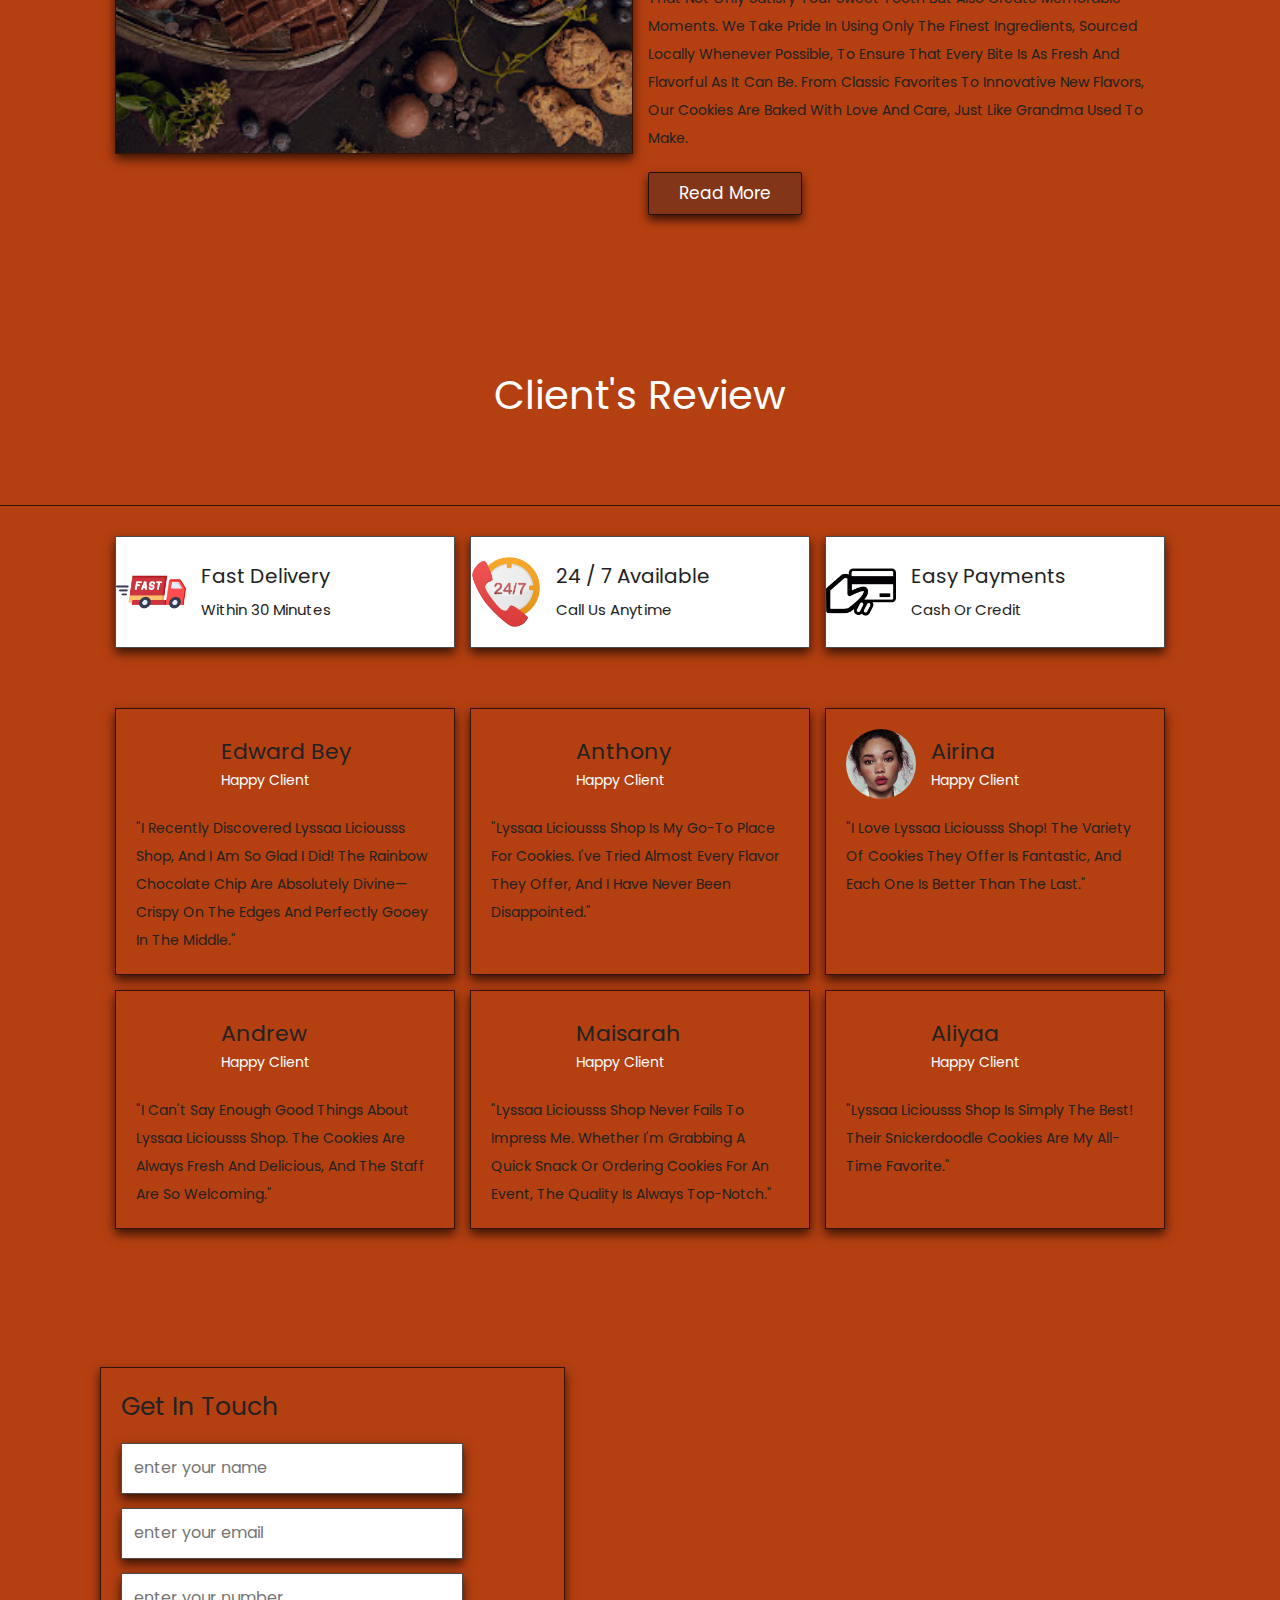
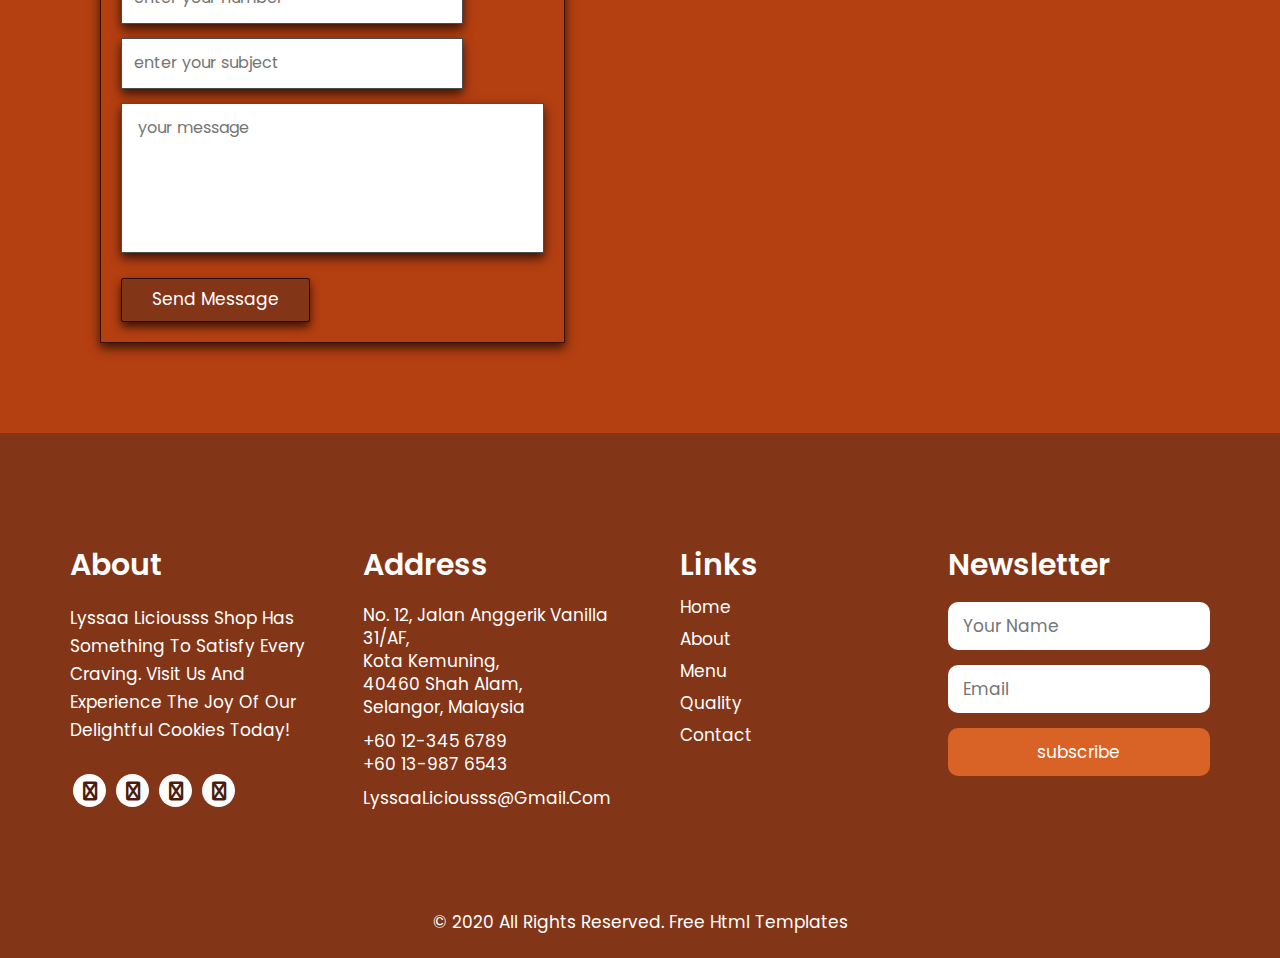
==== commit 06325d96: "edit" ====
--- a/src/main/webapp/index.html
+++ b/src/main/webapp/index.html
@@ -8,7 +8,7 @@
       <meta name="viewport" content="width=device-width, initial-scale=1">
       <meta name="viewport" content="initial-scale=1, maximum-scale=1">
       <!-- site metas -->
-      <title>honey</title>
+      <title>Home</title>
       <meta name="keywords" content="">
       <meta name="description" content="">
       <meta name="author" content="">
@@ -41,7 +41,7 @@
       <!-- end loader -->
       <!-- header -->
     <header class="header">
-    <a href="#" class="logo"> <i class="fas fa-shopping-basket"></i> cake </a>
+    <a href="#" class="logo"> <i class="fas fa-shopping-basket"></i>Lyssaa Liciousss</a>
 
     <nav class="navbar">
         <a href="index.html">Home</a>
@@ -49,7 +49,7 @@
         <a href="about.html">About</a>
         <a href="#">Review</a>
         <a href="#">Blog</a>
-        <a href="#">Contact Us</a>
+        <a href="contactUs.jsp">Contact Us</a>
     </nav>
 
     <div class="icons">
@@ -204,7 +204,7 @@
 
     <div class="content">
         <span>welcome to our products</span>
-        <h3>Alyssa Cookies Shop – Where Every Cookie Tells a Story.</h3>
+        <h3>Lyssaa Liciousss Shop – Where Every Cookie Tells a Story.</h3>
         <p>Our journey began with a simple love for baking and a passion for 
         creating delightful, handmade treats that bring joy and warmth to every 
         occasion. Our mission is to create delicious, high-quality cookies that not 
@@ -262,7 +262,7 @@
                 <span>happy client</span>
             </div>
         </div>
-        <p>"I recently discovered Alyssa Cookies Shop, and I am so glad I did! The rainbow chocolate chip are absolutely divine—crispy on the edges and perfectly gooey in the middle." </p>
+        <p>"I recently discovered Lyssaa Liciousss Shop, and I am so glad I did! The rainbow chocolate chip are absolutely divine—crispy on the edges and perfectly gooey in the middle." </p>
     </div>
 
     <div class="box">
@@ -273,7 +273,7 @@
                 <span>happy client</span>
             </div>
         </div>
-        <p>"Alyssa Cookies Shop is my go-to place for cookies. I've tried almost every flavor they offer, and I have never been disappointed."</p>
+        <p>"Lyssaa Liciousss Shop is my go-to place for cookies. I've tried almost every flavor they offer, and I have never been disappointed."</p>
     </div>
 
     <div class="box">
@@ -284,7 +284,7 @@
                 <span>happy client</span>
             </div>
         </div>
-        <p>"I love Alyssa Cookies Shop! The variety of cookies they offer is fantastic, and each one is better than the last."</p>
+        <p>"I love Lyssaa Liciousss Shop! The variety of cookies they offer is fantastic, and each one is better than the last."</p>
     </div>
 
     <div class="box">
@@ -295,7 +295,7 @@
                 <span>happy client</span>
             </div>
         </div>
-        <p>"I can't say enough good things about Alyssa Cookies Shop. The cookies are always fresh and delicious, and the staff are so welcoming." </p>
+        <p>"I can't say enough good things about Lyssaa Liciousss Shop. The cookies are always fresh and delicious, and the staff are so welcoming." </p>
     </div>
 
     <div class="box">
@@ -306,7 +306,7 @@
                 <span>happy client</span>
             </div>
         </div>
-        <p>"Alyssa Cookies Shop never fails to impress me. Whether I'm grabbing a quick snack or ordering cookies for an event, the quality is always top-notch."</p>
+        <p>"Lyssaa Liciousss Shop never fails to impress me. Whether I'm grabbing a quick snack or ordering cookies for an event, the quality is always top-notch."</p>
     </div>
 
     <div class="box">
@@ -317,7 +317,7 @@
                 <span>happy client</span>
             </div>
         </div>
-        <p>"Alyssa Cookies Shop is simply the best! Their snickerdoodle cookies are my all-time favorite."</p>
+        <p>"Lyssaa Liciousss Shop is simply the best! Their snickerdoodle cookies are my all-time favorite."</p>
     </div>
 
 </section>
@@ -355,7 +355,7 @@
                   <div class="col-md-3 col-sm-6">
                      <div class="infoma text_align_left">
                         <h3>About</h3>
-                        <p class="ipsum">Lyssaa Cookies Shop has something to satisfy every craving. Visit us and experience the joy of our delightful cookies today!</p>
+                        <p class="ipsum">Lyssaa Liciousss Shop has something to satisfy every craving. Visit us and experience the joy of our delightful cookies today!</p>
                         <ul class="social_icon">
                            <li><a href="Javascript:void(0)"><i class="fa fa-facebook" aria-hidden="true"></i></a></li>
                            <li><a href="Javascript:void(0)"><i class="fa fa-twitter" aria-hidden="true"></i></a></li>
@@ -373,7 +373,7 @@
 								40460 Shah Alam,<br>
 								Selangor, Malaysia</li>
                            <li>+60 12-345 6789 <br> +60 13-987 6543</li>
-                           <li><a href="Javascript:void(0)"> lyssaacookies@gmail.com</li>
+                           <li><a href="Javascript:void(0)"> LyssaaLiciousss@gmail.com</li>
                         </ul>
                      </div>
                   </div>
@@ -385,7 +385,7 @@
                            <li><a href="about.html">About</a></li>
                            <li><a href="shop.html">Menu</a></li>
                            <li><a href="quality.html">Quality</a></li>
-                           <li><a href="contact.html">Contact</a></li>
+                           <li><a href="contactUs.jsp">Contact</a></li>
                         </ul>
                      </div>
                   </div>
--- a/src/main/webapp/css/style.css
+++ b/src/main/webapp/css/style.css
@@ -142,10 +142,10 @@
 }
 
 p {
-     margin: 10px;
-     font-weight: 550;
-     font-size: 15px;
-     line-height: 27px;
+     margin: 0px;
+     font-weight: 400;
+     font-size: 17px;
+     line-height: 28px;
      color: #fff;
 }
 
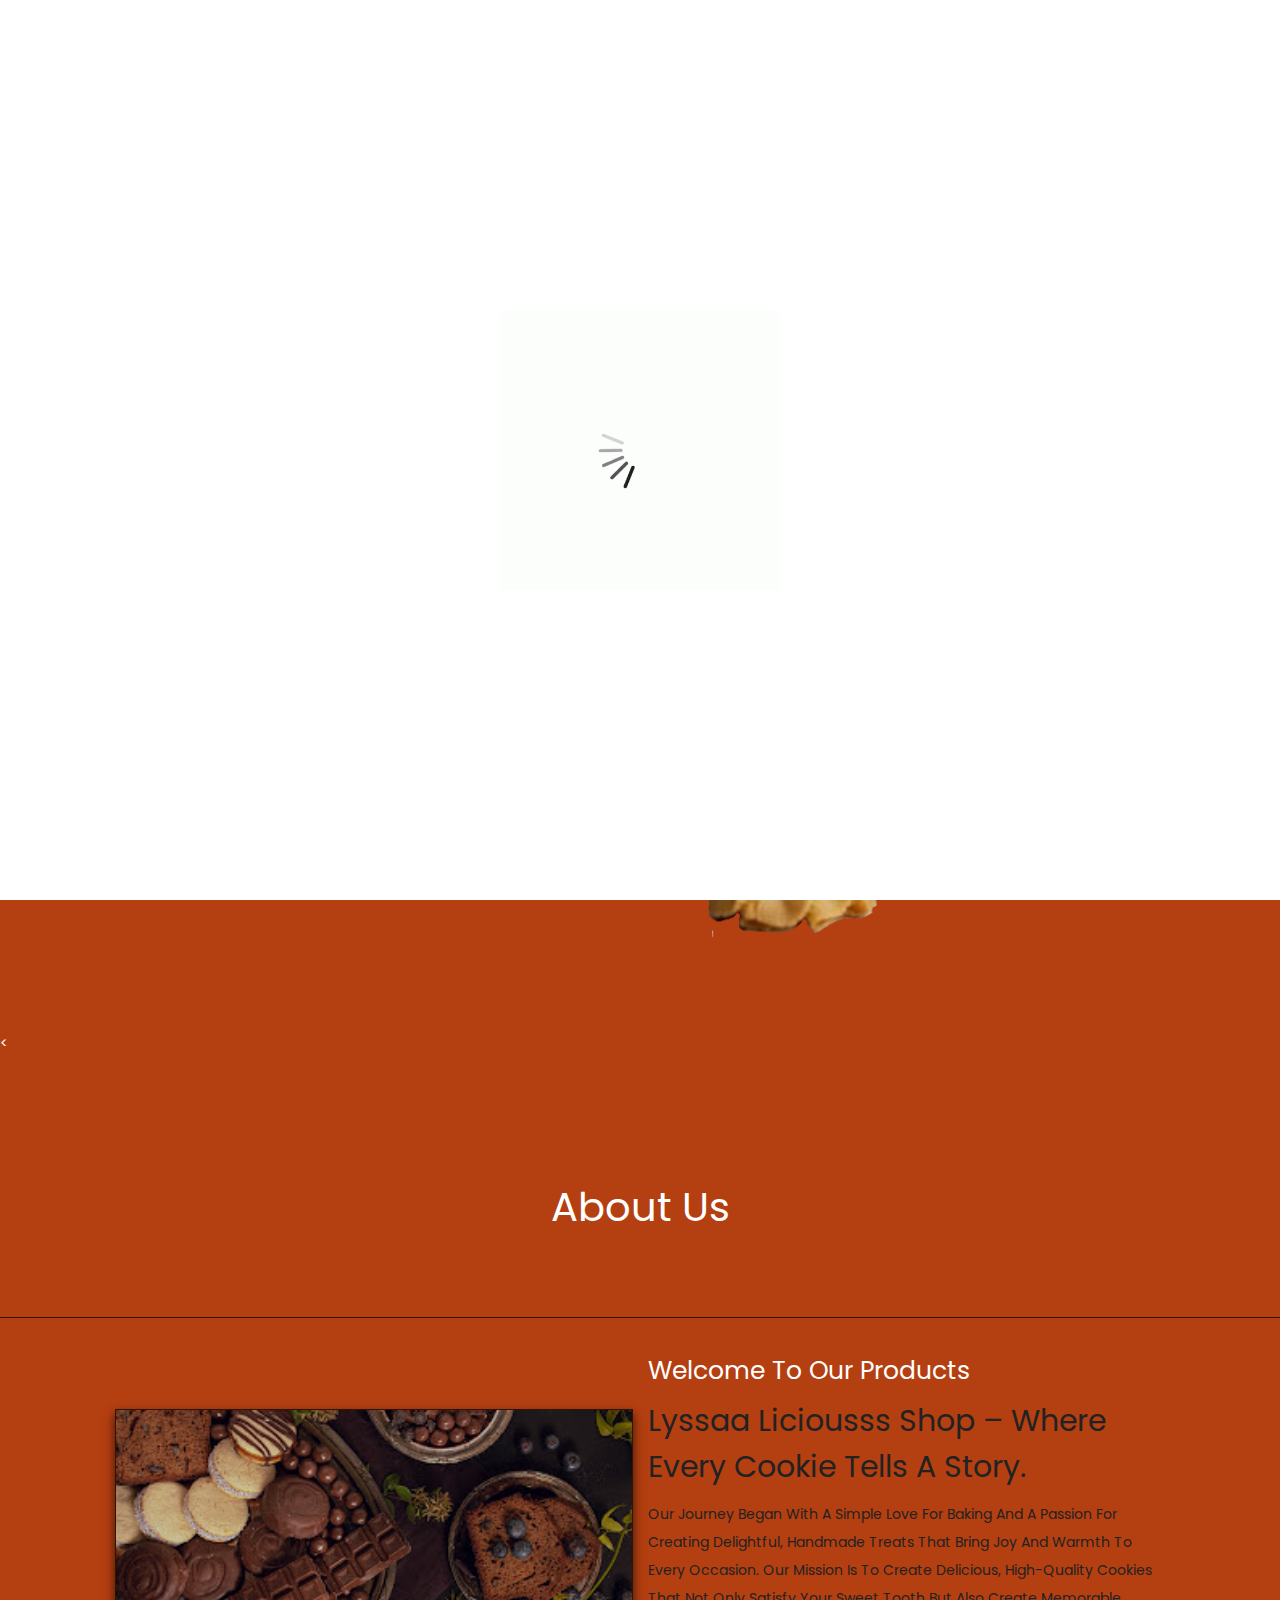
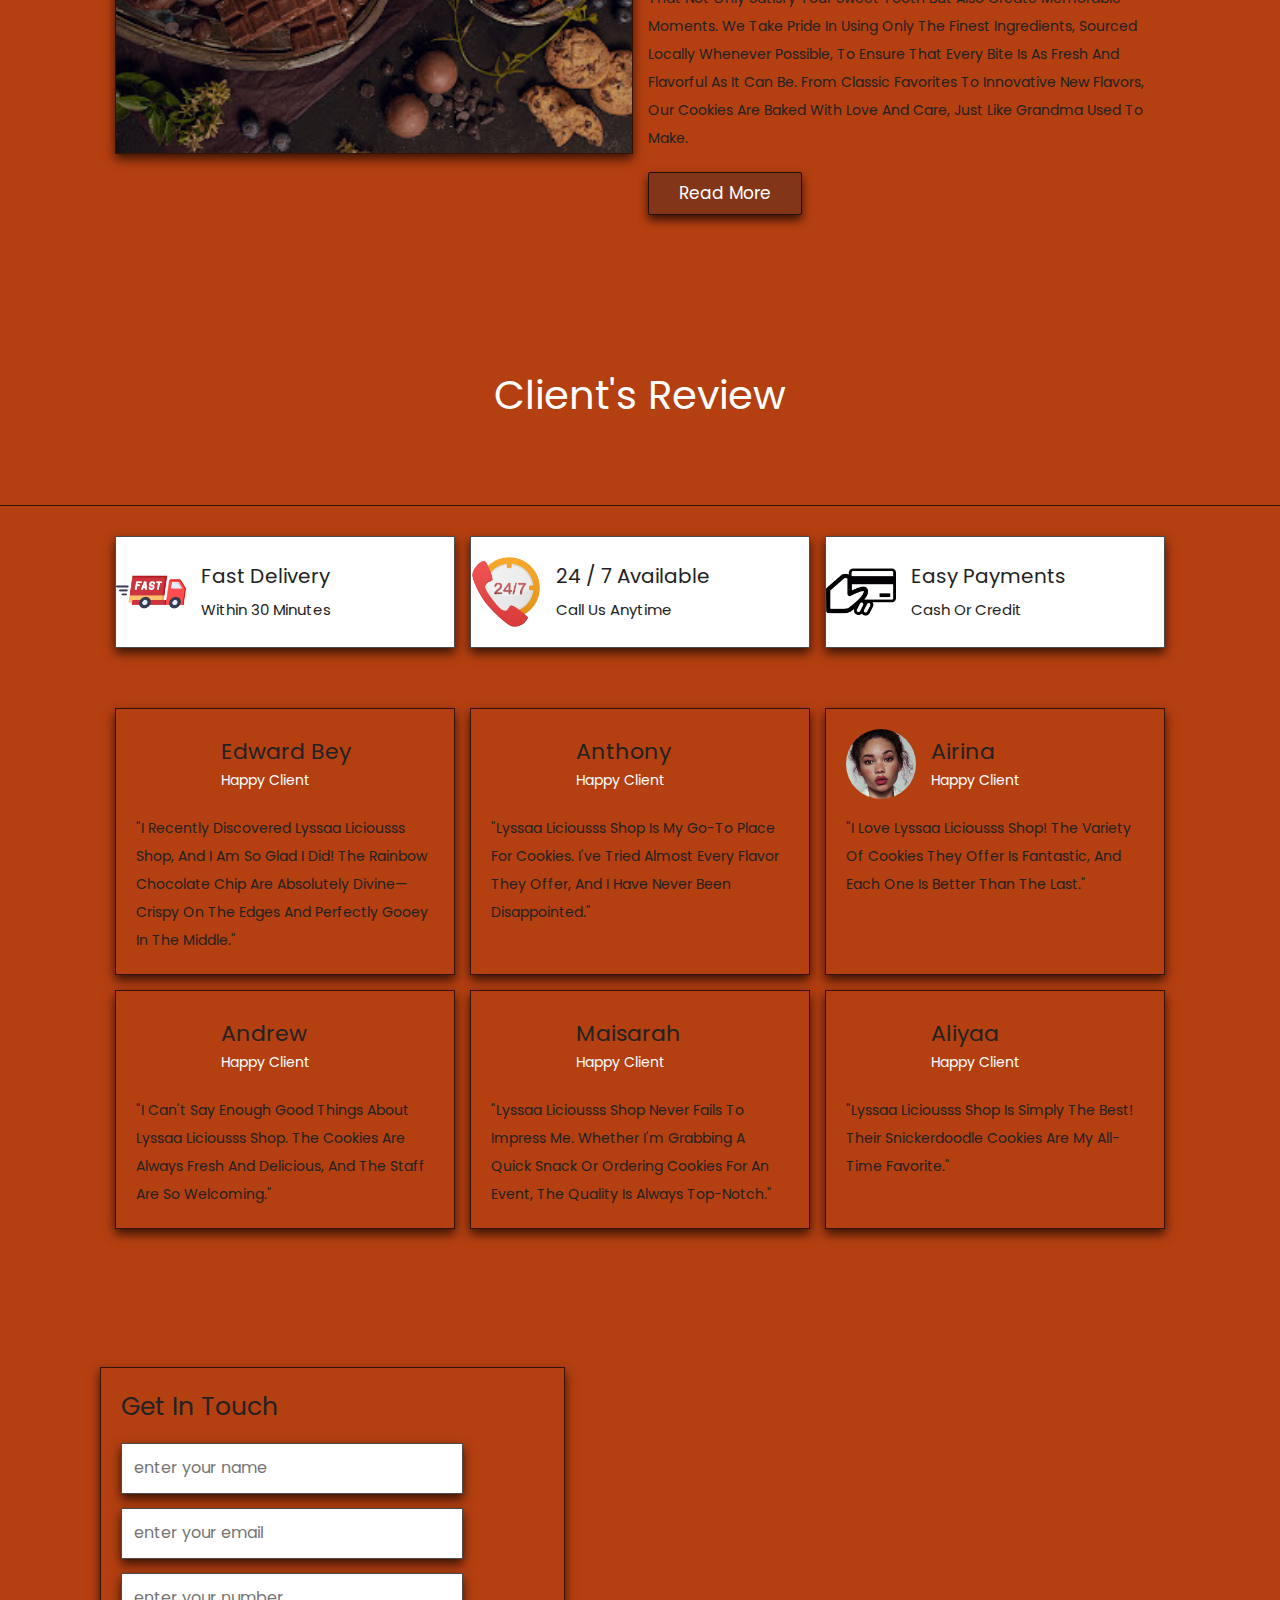
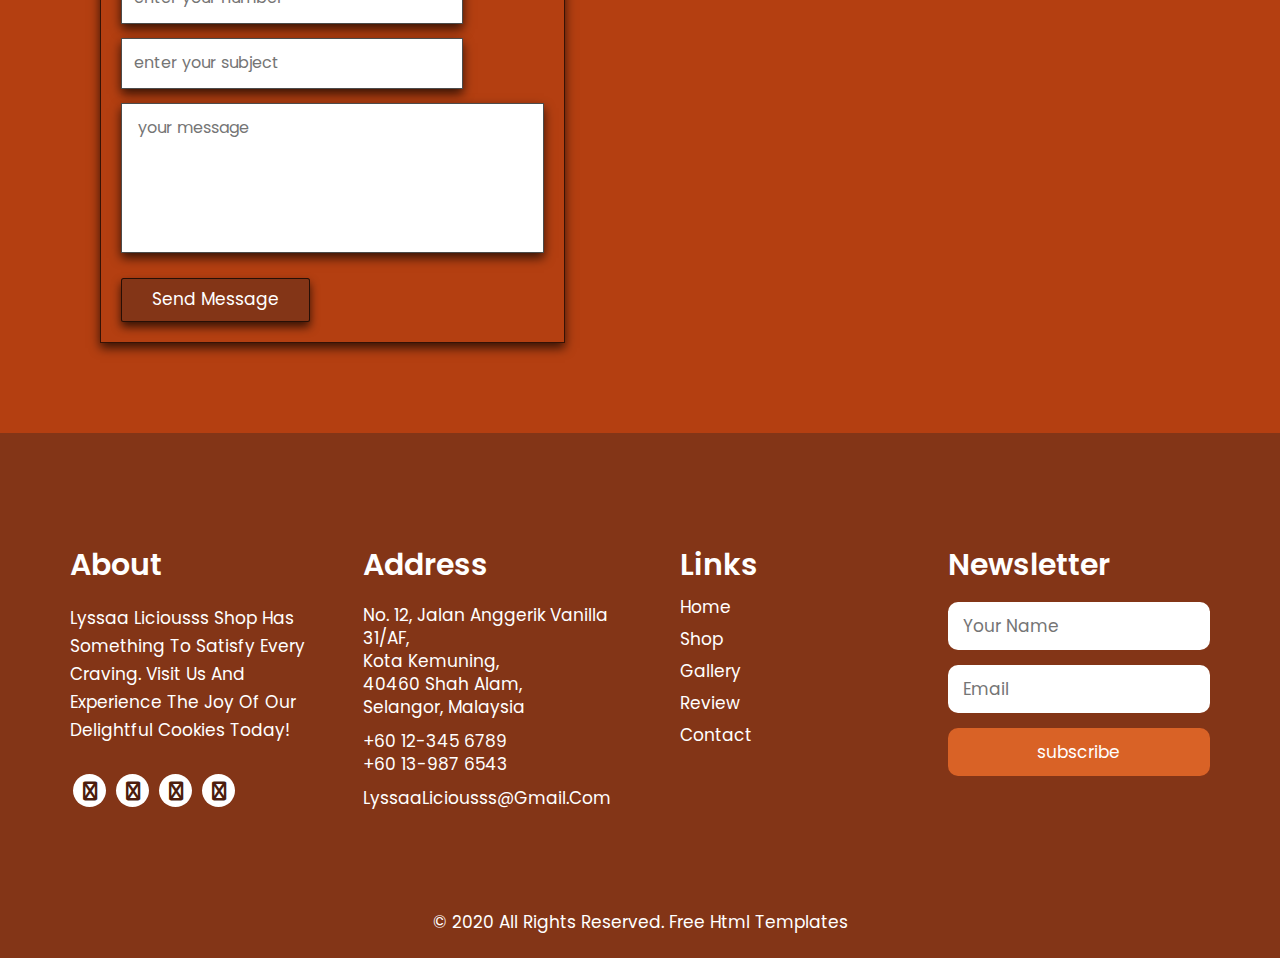
==== commit e5f940f1: "yana" ====
--- a/src/main/webapp/index.html
+++ b/src/main/webapp/index.html
@@ -31,6 +31,10 @@
 
        <!-- custom css file link -->
        <link rel="stylesheet" href="style.css">
+       
+        <!--boxicon cdn link -->
+        <link rel="stylesheet"
+ 		 href="https://unpkg.com/boxicons@latest/css/boxicons.min.css">
    </head>
    <!-- body -->
    <body class="main-layout">
@@ -46,8 +50,8 @@
     <nav class="navbar">
         <a href="index.html">Home</a>
         <a href="shop.html">Shop</a>
-        <a href="about.html">About</a>
-        <a href="#">Review</a>
+        <a href="gallery.html">Gallery</a>
+        <a href="review.html">Review</a>
         <a href="#">Blog</a>
         <a href="contactUs.jsp">Contact Us</a>
     </nav>
@@ -216,6 +220,48 @@
     </div>
 </section>
 
+
+<!-- number section start -->
+<!-- <section class="number section">
+   <div class="number-row">
+      <div class="num-col">
+         <div class="icon">
+            <i class="bx bx-star"></i>
+         </div>
+         <div class="name">
+            <h4>our experience</h4>
+            <span class="num" data-value="1345">0000</span>
+         </div>
+      </div>
+      <div class="num-col">
+         <div class="icon">
+            <i class="bx bx-user-plus"></i>
+         </div>
+         <div class="name">
+            <h4>Cookies specialist</h4>
+            <span class="num" data-value="1345">0000</span>
+         </div>
+      </div>
+      <div class="num-col">
+         <div class="icon">
+            <i class="bx bx-check"></i>
+         </div>
+         <div class="name">
+              <h4>Complete project</h4>
+            <span class="num" data-value="1345">0000</span>
+         </div>
+      </div>
+      <div class="num-col">
+         <div class="icon">
+            <i class="bx bx-group"></i>
+         </div>
+         <div class="name">
+            <h4>Happy client</h4>
+            <span class="num" data-value="1345">0000</span>
+         </div>
+      </div>
+   </div>
+</section> -->
 <!-- client section start -->
 
 <div class="heading">
@@ -382,9 +428,9 @@
                         <h3>Links</h3>
                         <ul class="fullink">
                            <li><a href="index.html">Home</a></li>
-                           <li><a href="about.html">About</a></li>
-                           <li><a href="shop.html">Menu</a></li>
-                           <li><a href="quality.html">Quality</a></li>
+                           <li><a href="shop.html">Shop</a></li>
+                           <li><a href="gallery.html">Gallery</a></li>
+                           <li><a href="review.html">Review</a></li>
                            <li><a href="contactUs.jsp">Contact</a></li>
                         </ul>
                      </div>
--- a/src/main/webapp/css/style.css
+++ b/src/main/webapp/css/style.css
@@ -1783,4 +1783,64 @@
     }
 } 
 }
-/**  end copied code **/+/**  end copied code **/
+
+
+/**  number section start **/
+
+/* .number {
+	position: relative;
+	padding: 3rem 9%;
+}
+
+.number .number-row {
+    width: 100%;
+    background: var(--text-color); Adjust as needed
+    display: flex;
+    justify-content: space-around; Ensure items are evenly spaced
+    align-items: center;
+    padding: 2rem 0; Adjust padding as needed
+}
+
+.number-row .num-col {
+    display: flex;
+    flex-direction: column;
+    align-items: center;
+    text-align: center;
+    padding: 1rem;
+    background: var(--main-color); Adjust background as needed
+    border-radius: 0.5rem; Add some rounding to match the design
+    box-shadow: 0 0.5rem 1rem rgba(0, 0, 0, 0.1); Add a slight shadow
+}
+
+.number-row .num-col .icon {
+    width: 65px;
+    height: 65px;
+    line-height: 65px;
+    text-align: center;
+    background: #fff; Ensure the icon background is white
+    color: var(--main-color); Adjust icon color
+    border-radius: 50%;
+    margin-bottom: 10px; Add spacing between icon and text
+    display: flex;
+    align-items: center;
+    justify-content: center;
+}
+
+.number-row .num-col .icon i{
+	font-size: 1.6rem;
+}
+
+.number-row .num-col h4 {
+    font-size: 1.4rem;
+    color: #fff; Ensure header text color is white
+    margin: 0;
+    padding-bottom: 0.5rem; Add spacing below header
+    text-transform: uppercase;
+}
+
+.number-row .num-col span {
+    font-size: 2.4rem;
+    font-weight: bold;
+    color: #fff; Ensure number color is white
+} */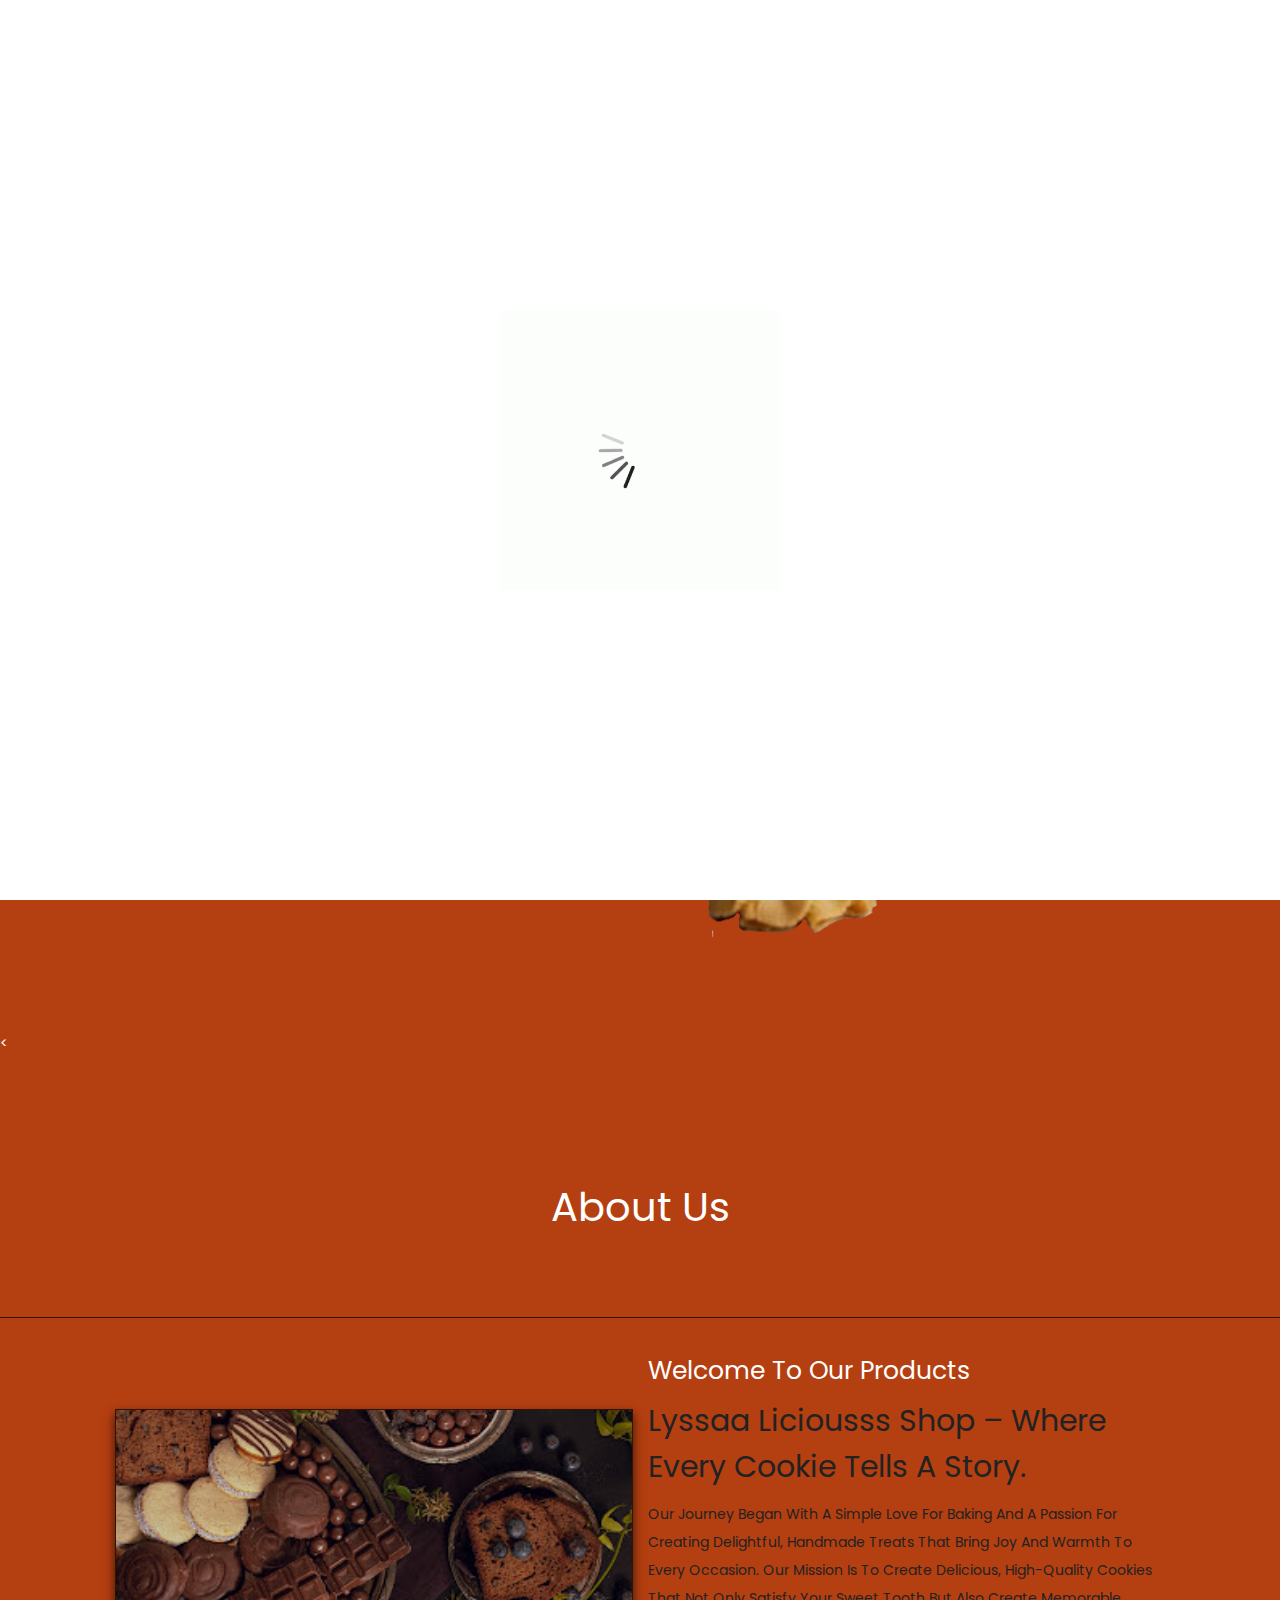
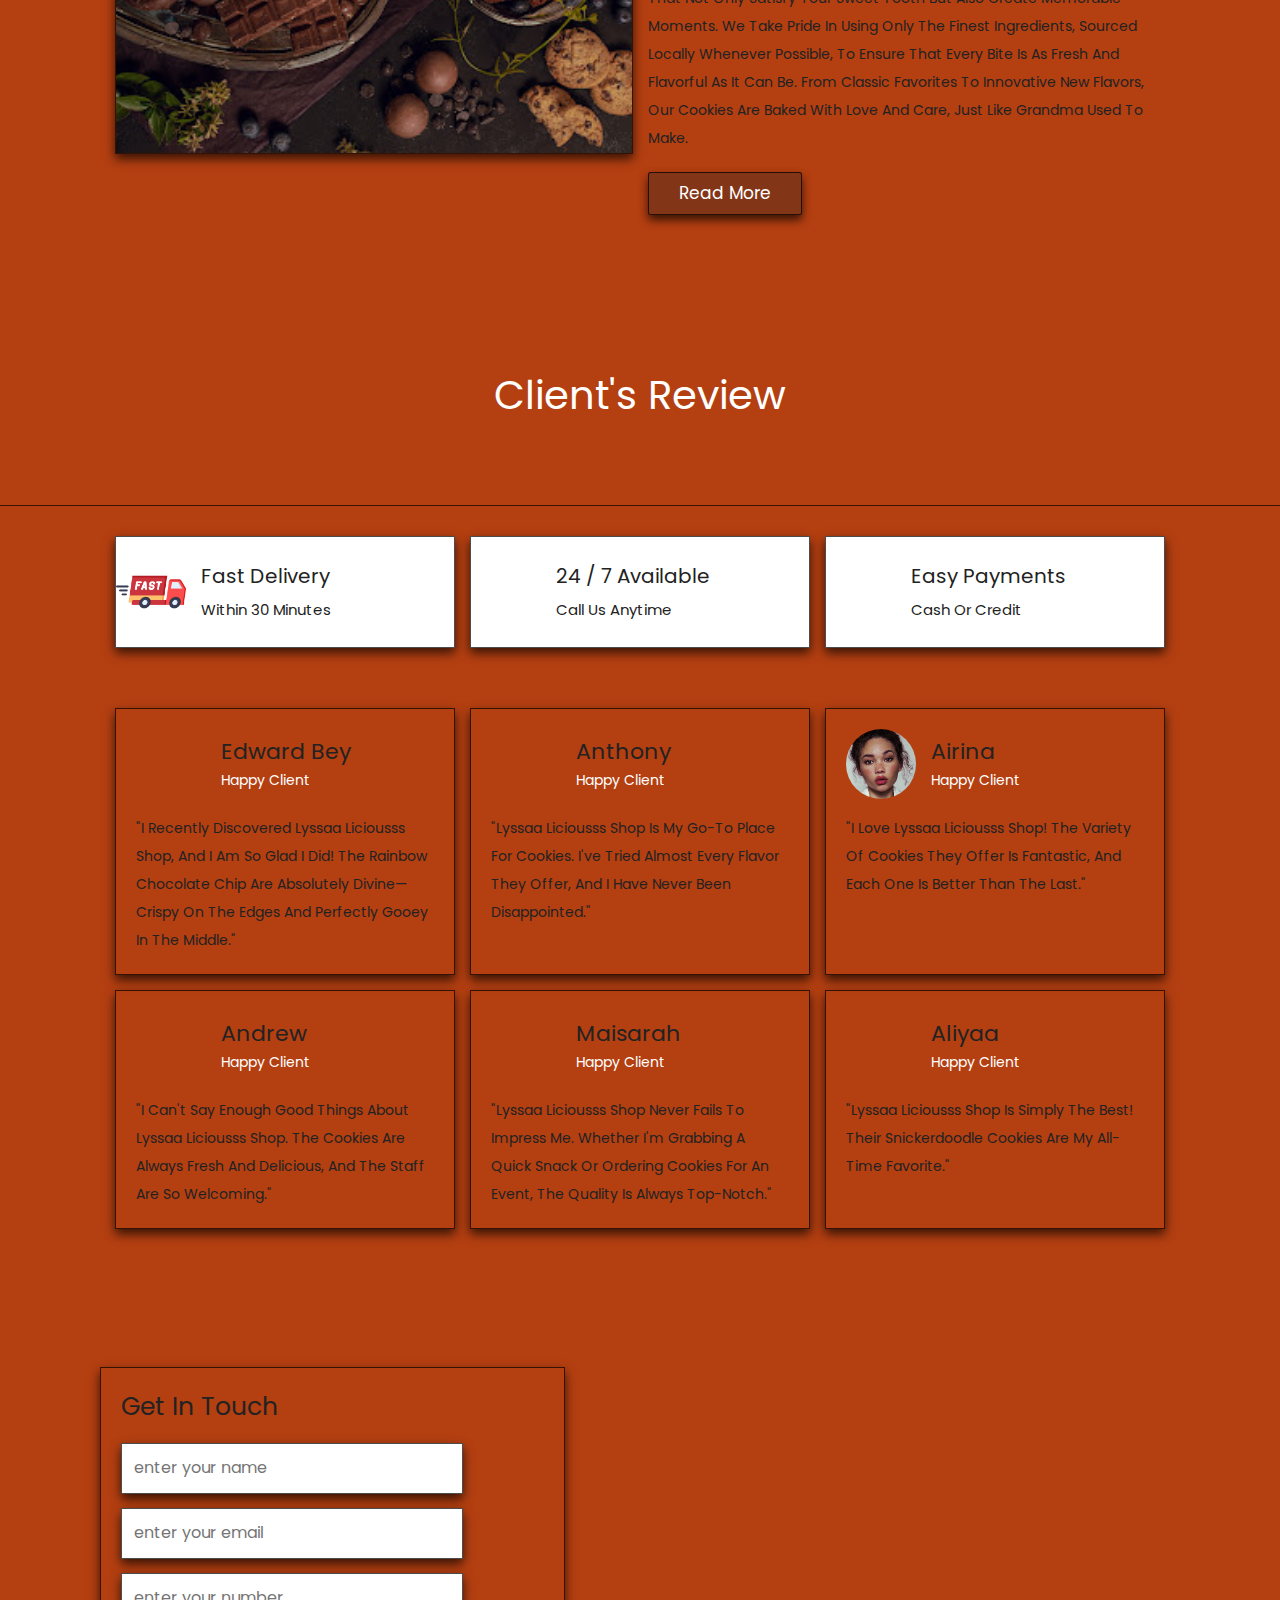
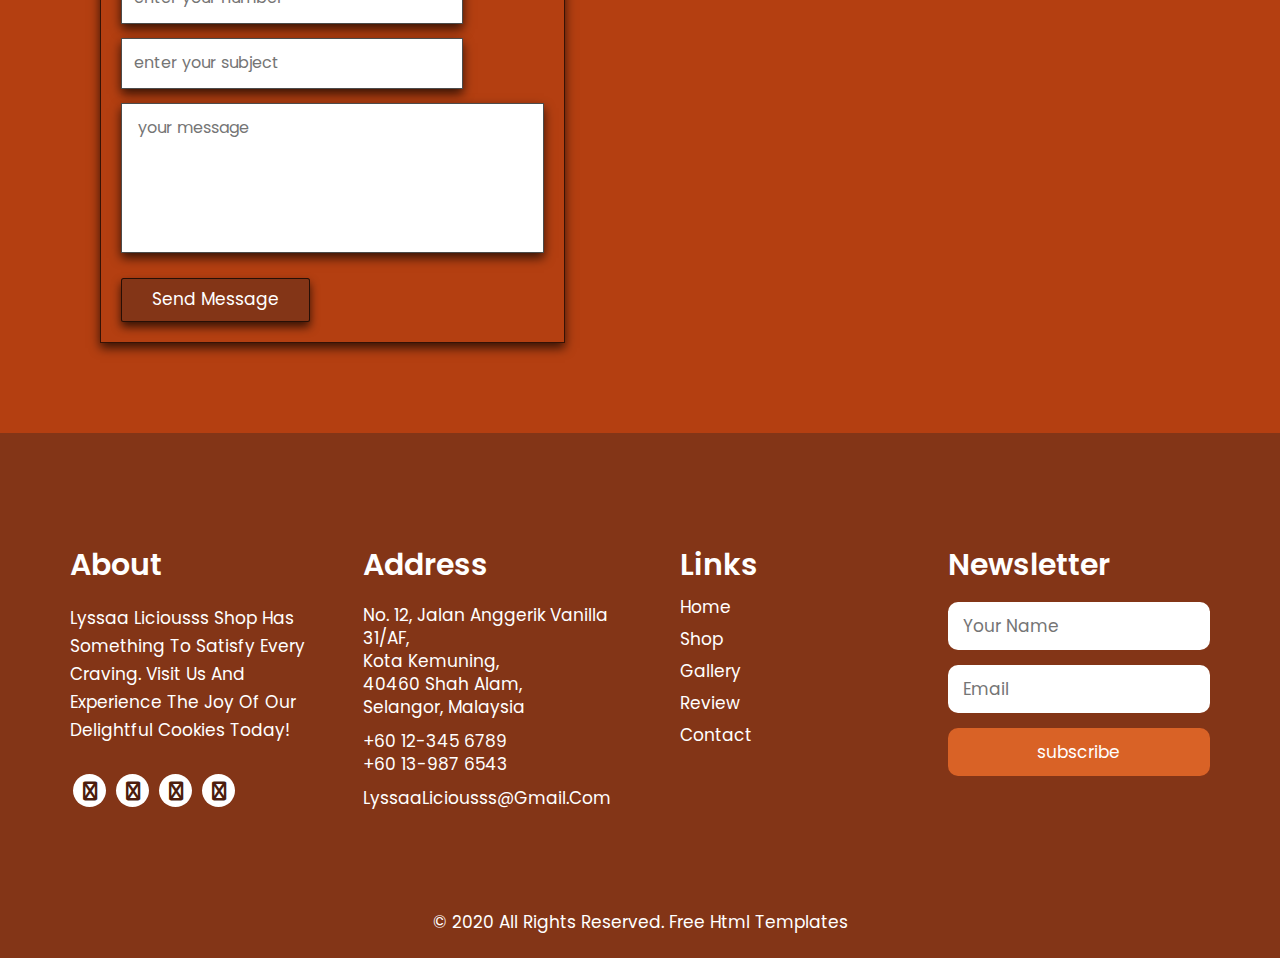
==== commit a291ba34: "jk" ====
--- a/src/main/webapp/index.html
+++ b/src/main/webapp/index.html
@@ -49,10 +49,10 @@
 
     <nav class="navbar">
         <a href="index.html">Home</a>
-        <a href="shop.html">Shop</a>
+        <a href="shop.jsp">Shop</a>
         <a href="gallery.html">Gallery</a>
         <a href="review.html">Review</a>
-        <a href="#">Blog</a>
+        <a href="OrderHistory.jsp">Order History</a>
         <a href="contactUs.jsp">Contact Us</a>
     </nav>
 
@@ -127,9 +127,9 @@
 
         <div class="slide active">
             <div class="content">
-                <span>Have a Cookie-A-Licious</span>
-                <h3>up to 50% off</h3>
-                <a href="shop.html" class="btn">Shop Now</a>
+                <span>Welcome To</span>
+                <h3>Lyssaa Liciousss</h3>
+                <a href="shop.jsp" class="btn">Shop Now</a>
             </div>
             <div class="img">
                 <img decoding="async" src="images/susuHome.PNG" alt="">
@@ -140,7 +140,7 @@
             <div class="content">
                 <span>Have a Cookie-A-Licious</span>
                 <h3>up to 50% off</h3>
-                <a href="shop.html" class="btn">Shop Now</a>
+                <a href=""shop.jsp"" class="btn">Shop Now</a>
             </div>
             <div class="img">
                 <img decoding="async" src="images/tartHome.PNG" alt="">
@@ -151,7 +151,7 @@
             <div class="content">
                 <span>Have a Cookie-A-Licious</span>
                 <h3>upto 50% off</h3>
-                <a href="shop.html" class="btn">Shop Now</a>
+                <a href=""shop.jsp"" class="btn">Shop Now</a>
             </div>
             <div class="img">
                 <img decoding="async" src="images/creamHome.PNG" alt="">
@@ -428,7 +428,7 @@
                         <h3>Links</h3>
                         <ul class="fullink">
                            <li><a href="index.html">Home</a></li>
-                           <li><a href="shop.html">Shop</a></li>
+                           <li><a href="shop.jsp">Shop</a></li>
                            <li><a href="gallery.html">Gallery</a></li>
                            <li><a href="review.html">Review</a></li>
                            <li><a href="contactUs.jsp">Contact</a></li>
--- a/src/main/webapp/css/style.css
+++ b/src/main/webapp/css/style.css
@@ -696,7 +696,7 @@
 
 
 /** honey_bg **/
-
+/* 
 .honey_bg {
      margin: 0 auto;
      display: block;
@@ -711,7 +711,7 @@
      display: block;
 }
 
-
+ */
 /** end honey_bg **/
 
 
@@ -989,7 +989,7 @@
 }
 
 .heading{
-    background: url("images/abtus.jpg") no-repeat;
+    background: url("images/homeBG.jpg") no-repeat;
     background-size:cover;
     background-position: center;
     text-align: center;
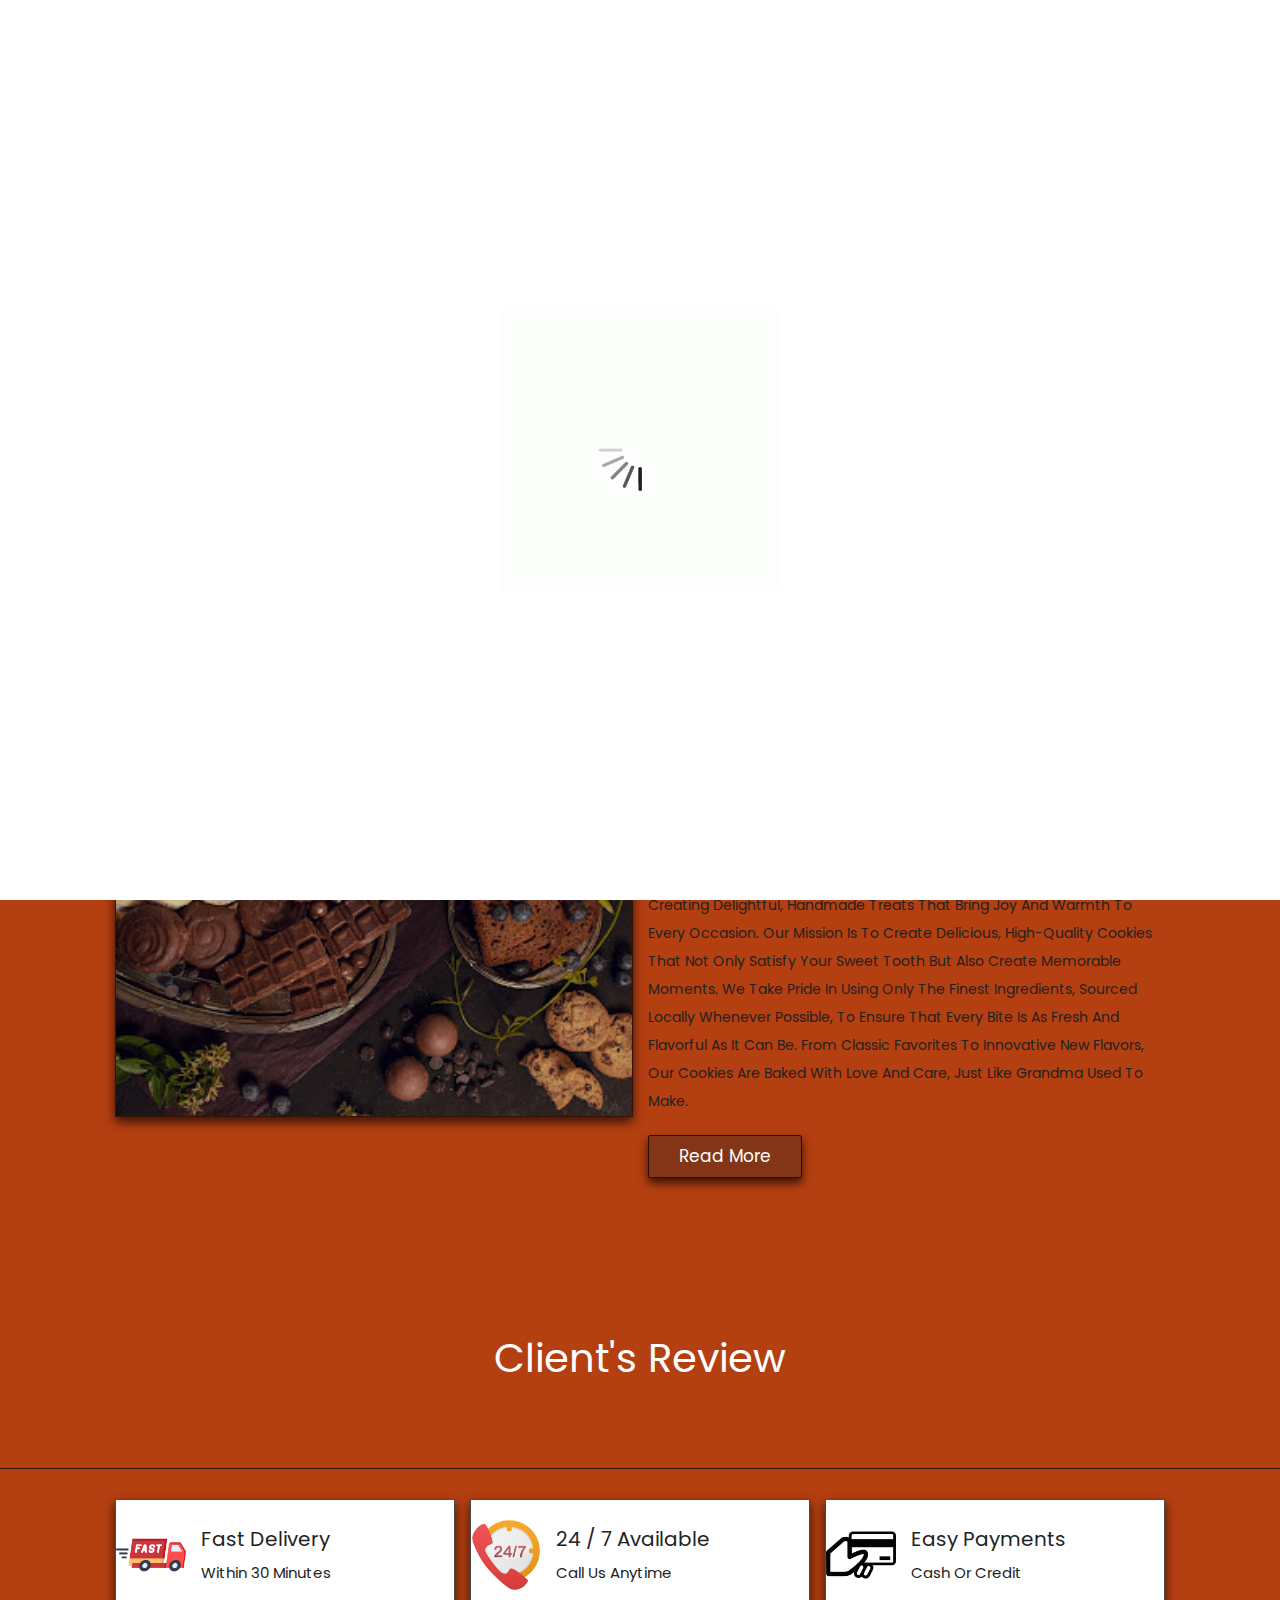
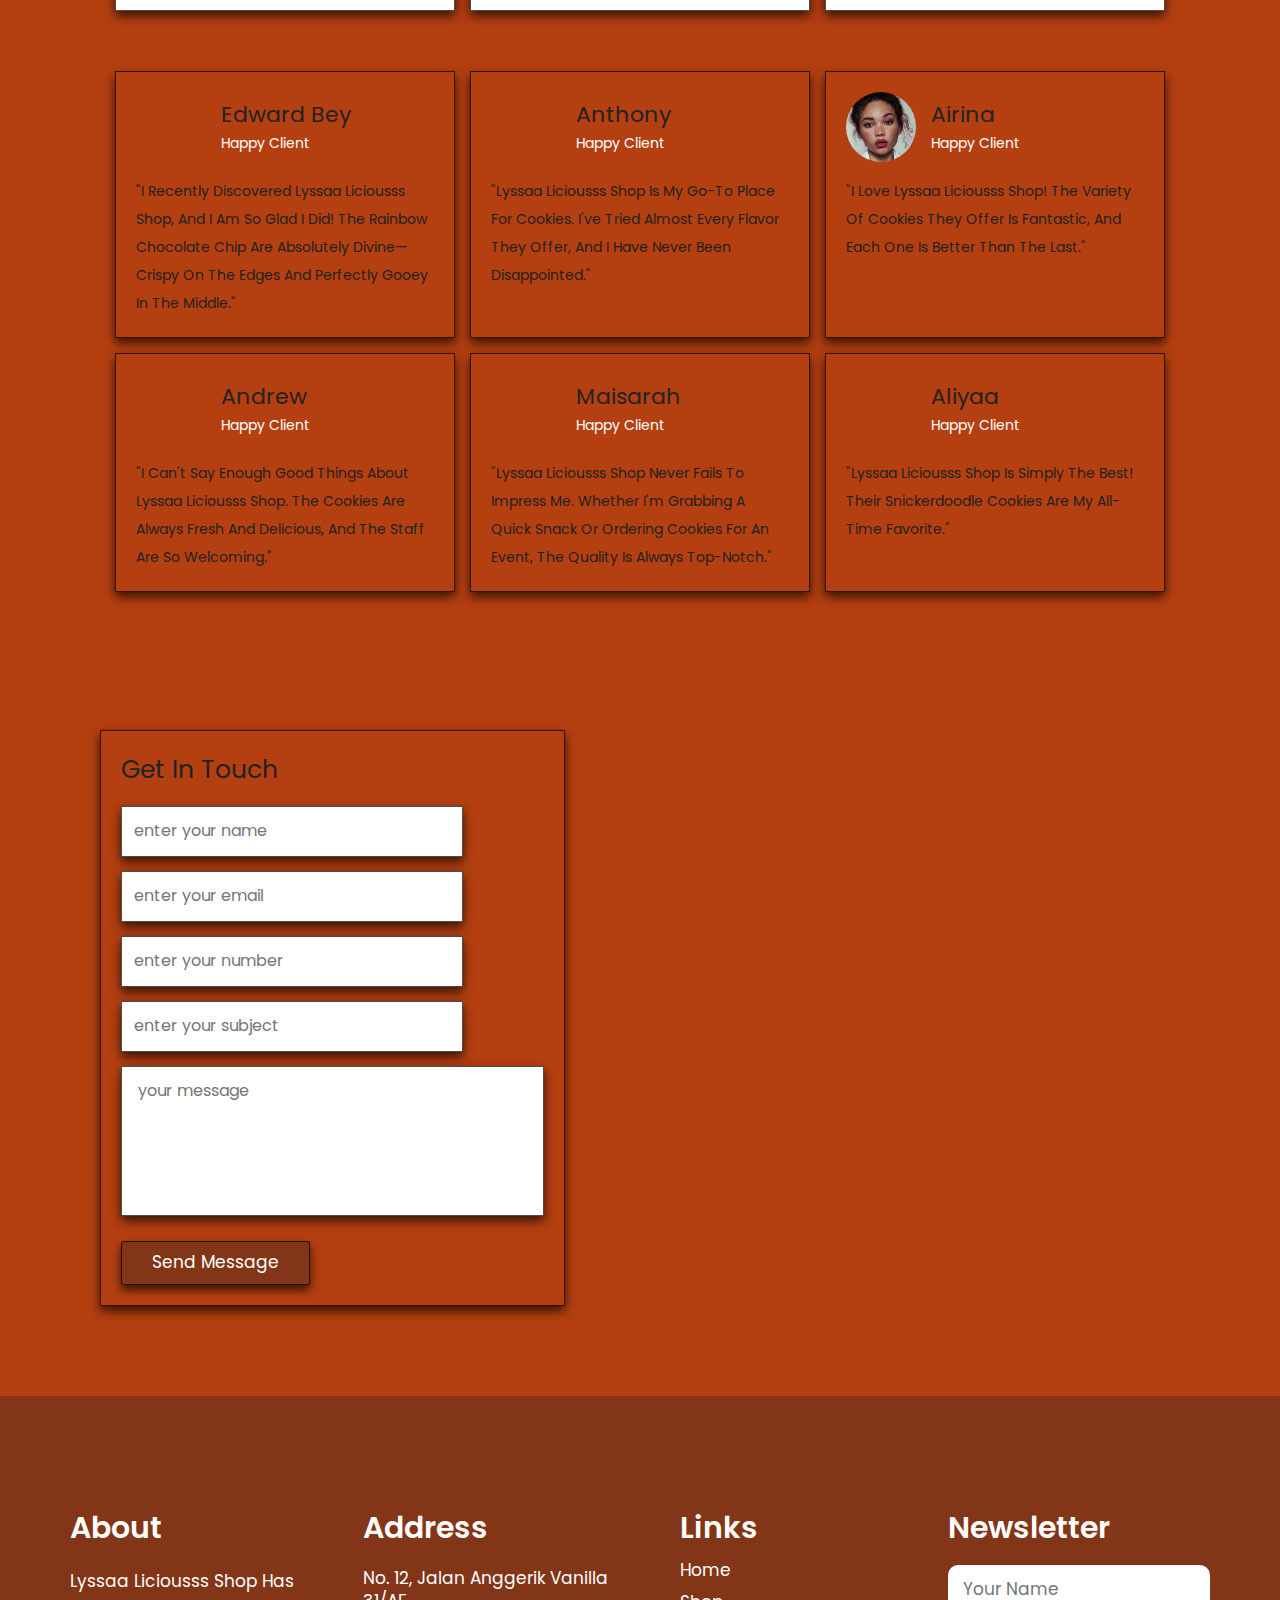
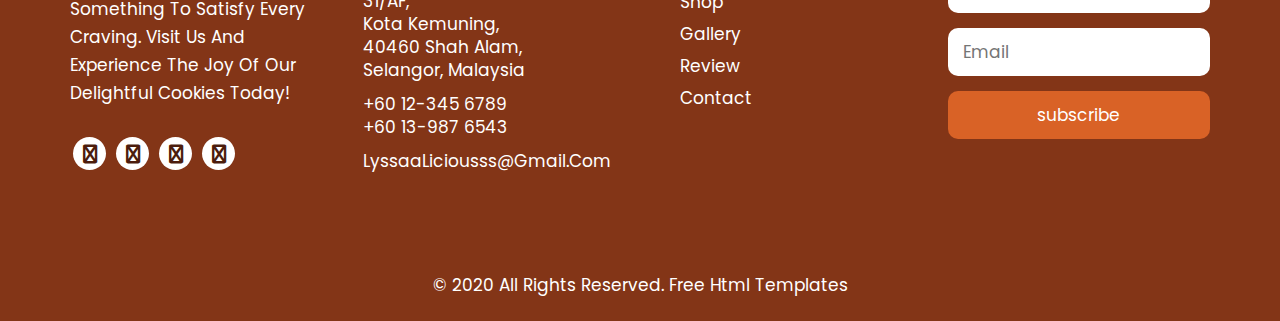
==== commit 4bb76d96: "k" ====
--- a/src/main/webapp/index.html
+++ b/src/main/webapp/index.html
@@ -132,7 +132,7 @@
                 <a href="shop.jsp" class="btn">Shop Now</a>
             </div>
             <div class="img">
-                <img decoding="async" src="images/susuHome.PNG" alt="">
+                <img decoding="async" src="images/susuHome2.png" alt="">
             </div>
         </div>
 
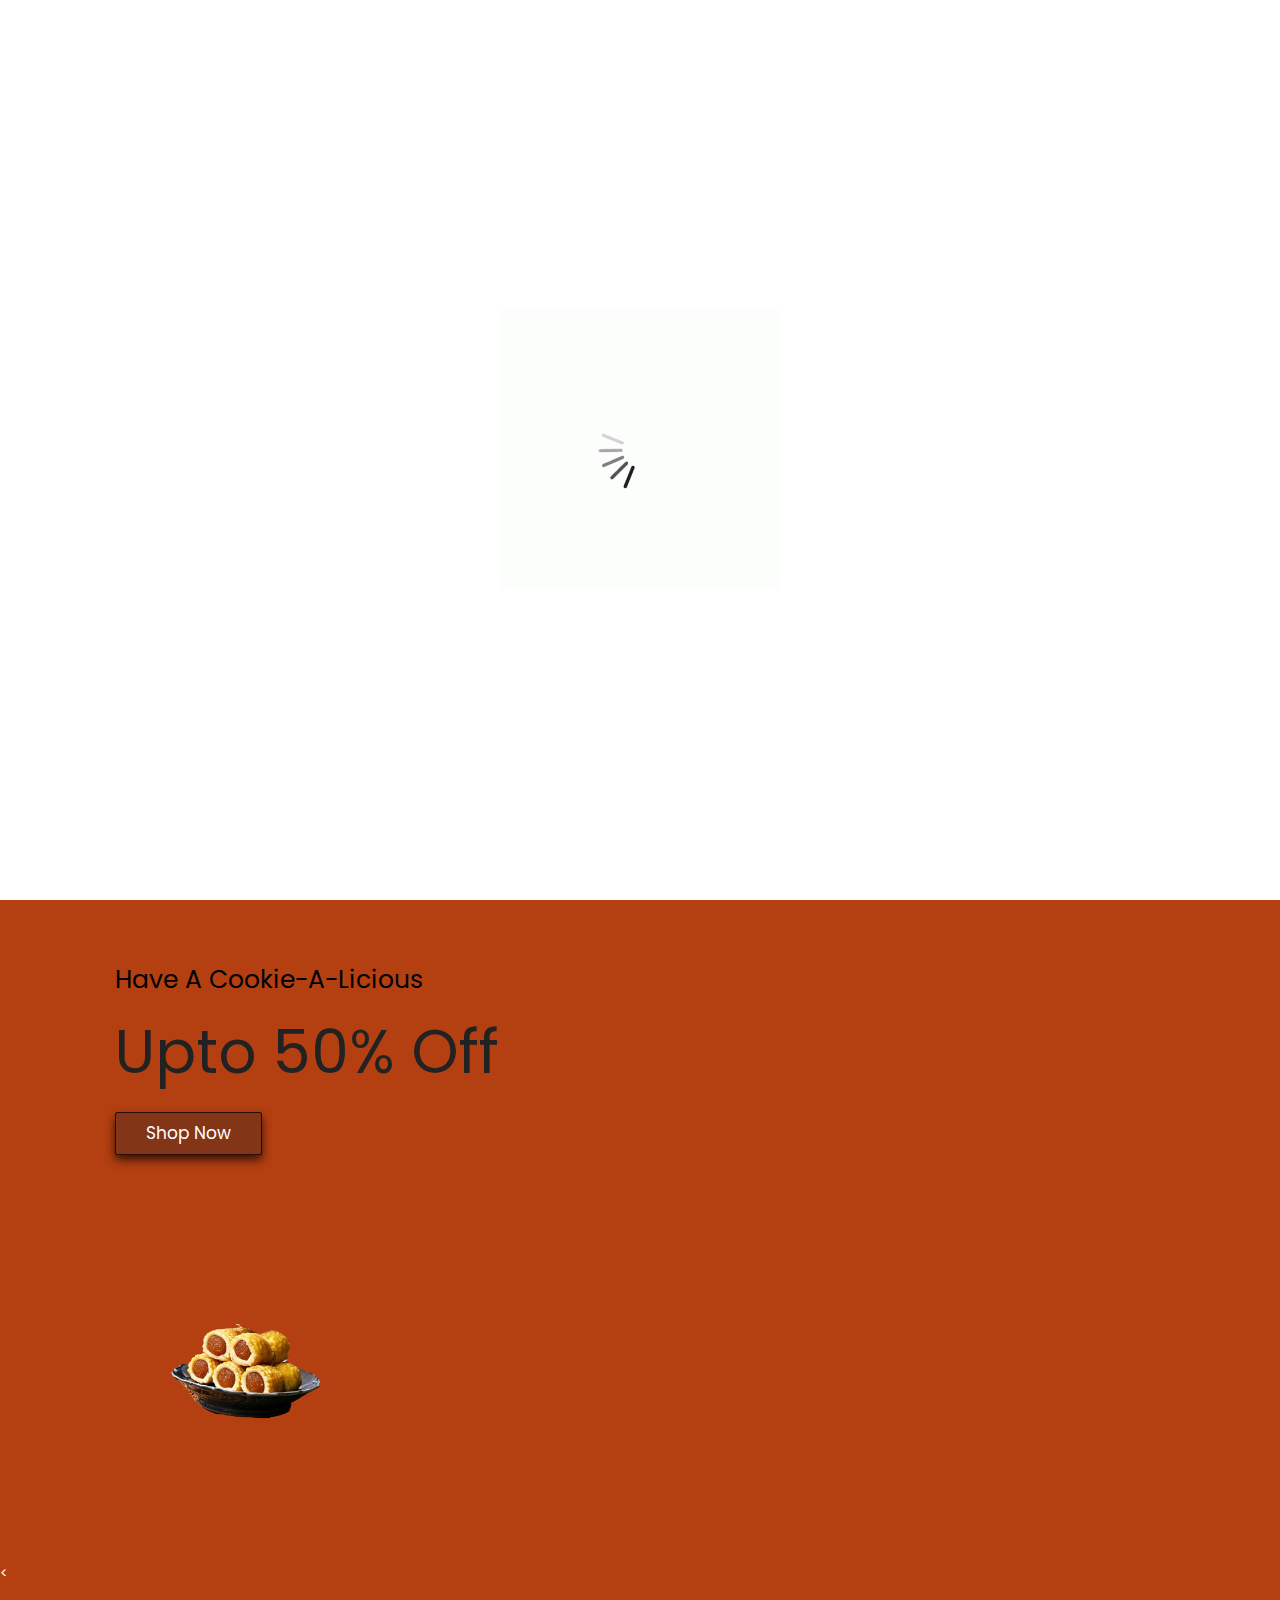
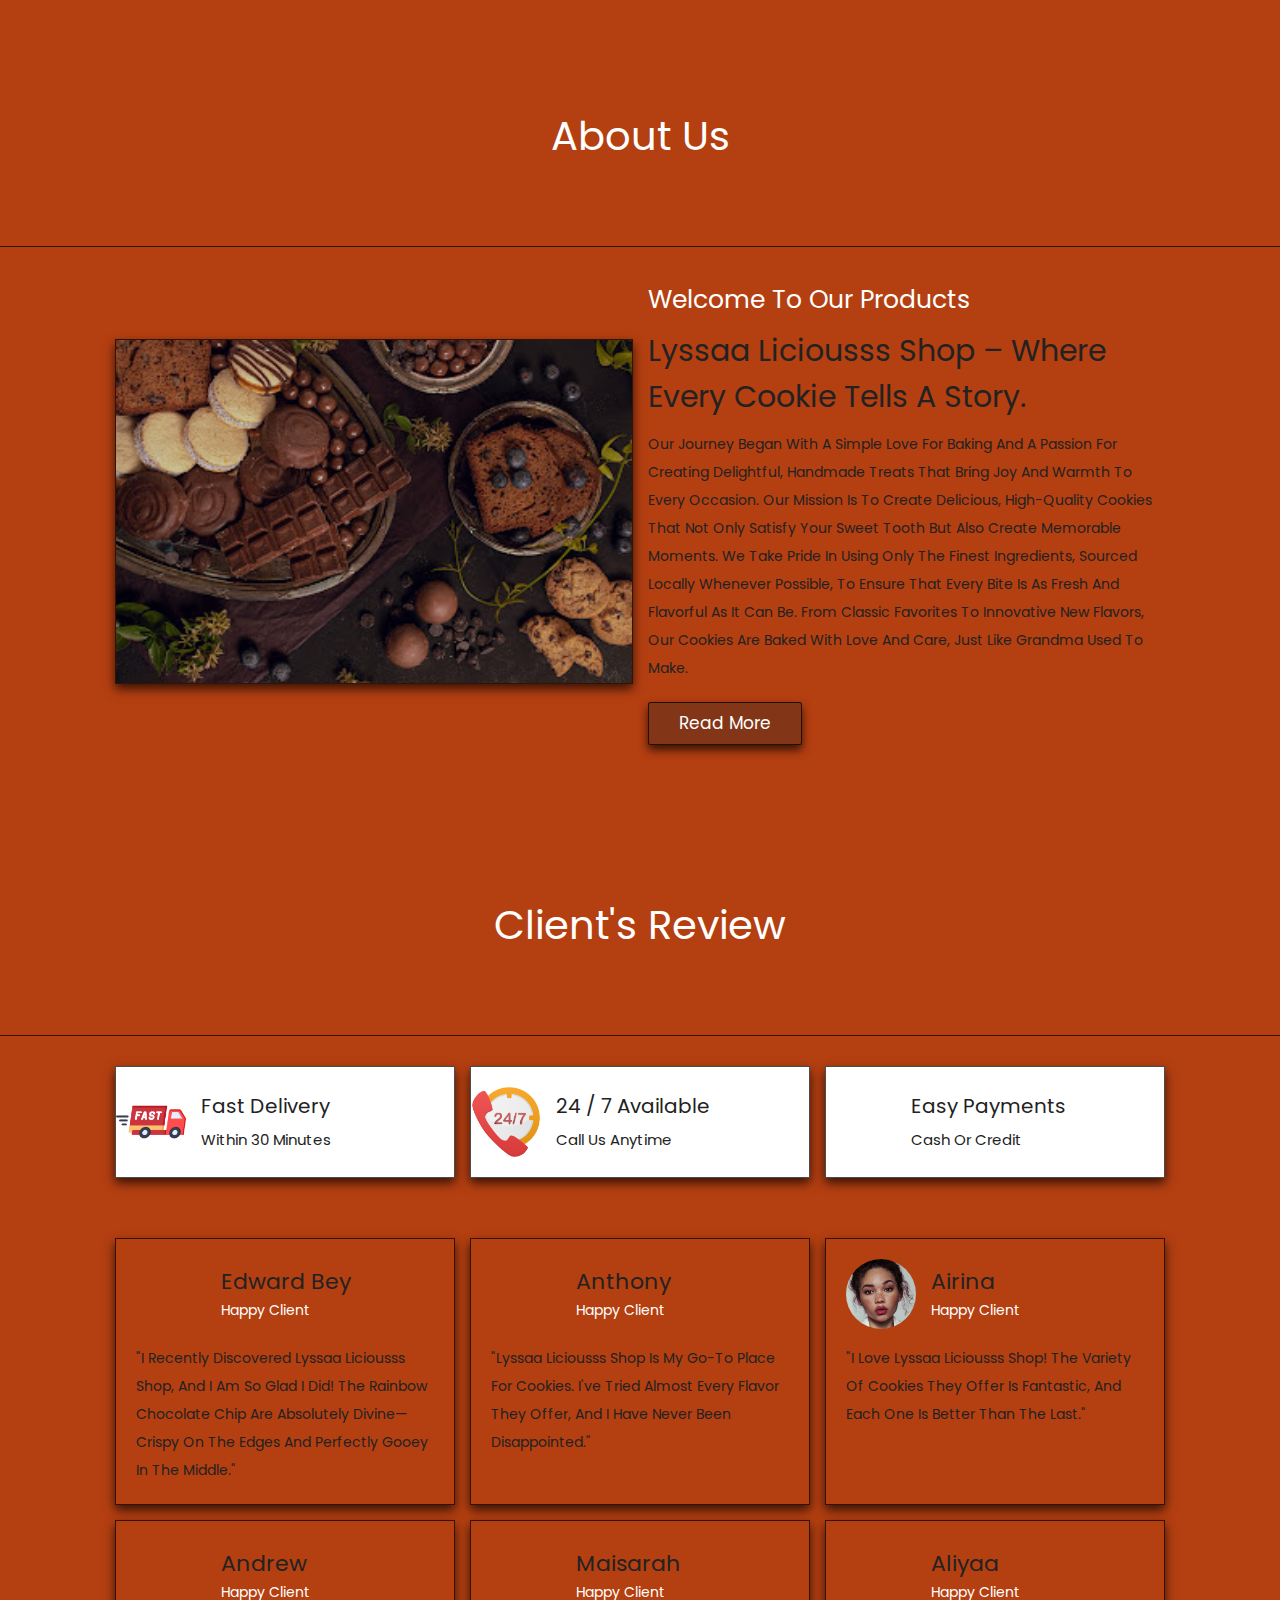
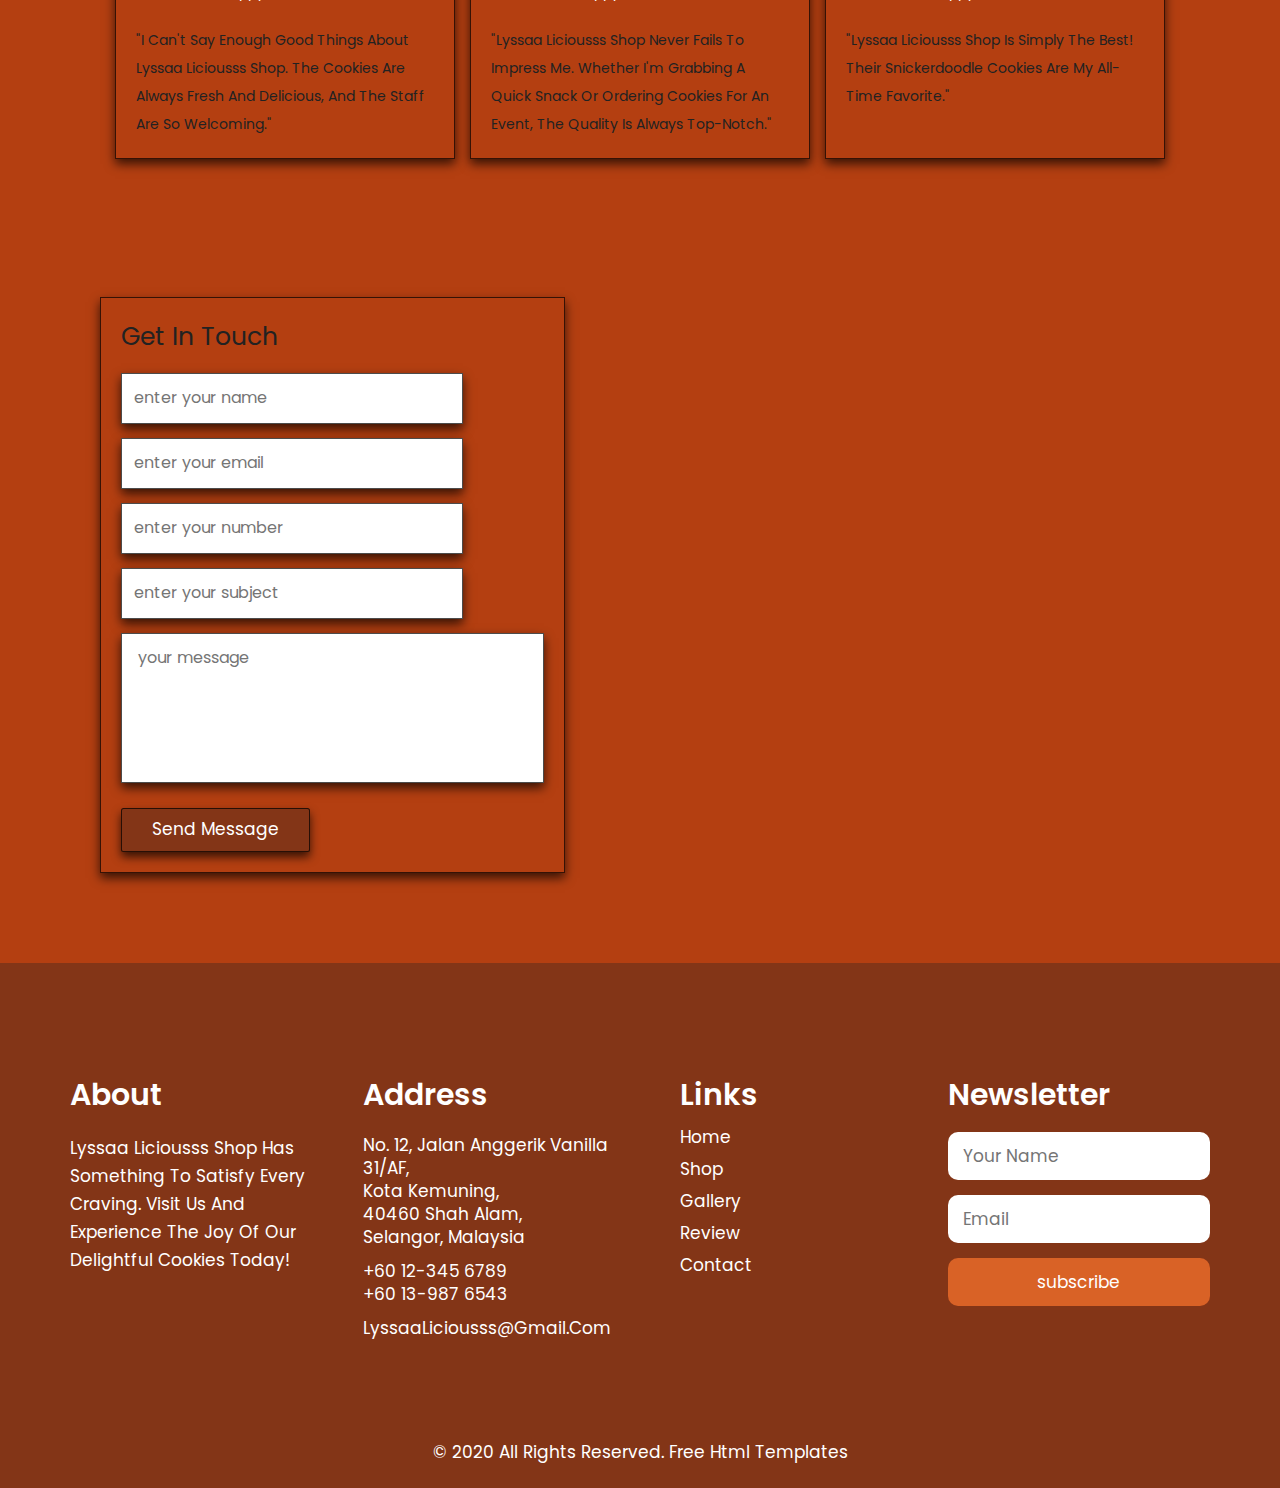
==== commit 571278c8: "l" ====
--- a/src/main/webapp/index.html
+++ b/src/main/webapp/index.html
@@ -132,7 +132,7 @@
                 <a href="shop.jsp" class="btn">Shop Now</a>
             </div>
             <div class="img">
-                <img decoding="async" src="images/susuHome2.png" alt="">
+                <img decoding="async" src="images/tartHome.PNG" alt="">
             </div>
         </div>
 
@@ -143,7 +143,7 @@
                 <a href=""shop.jsp"" class="btn">Shop Now</a>
             </div>
             <div class="img">
-                <img decoding="async" src="images/tartHome.PNG" alt="">
+                <img decoding="async" src="images/creamHome4.png" alt="">
             </div>
         </div>
 
@@ -154,7 +154,7 @@
                 <a href=""shop.jsp"" class="btn">Shop Now</a>
             </div>
             <div class="img">
-                <img decoding="async" src="images/creamHome.PNG" alt="">
+                <img decoding="async" src="images/tartHome.PNG" alt="">
             </div>
         </div>
 
@@ -402,12 +402,6 @@
                      <div class="infoma text_align_left">
                         <h3>About</h3>
                         <p class="ipsum">Lyssaa Liciousss Shop has something to satisfy every craving. Visit us and experience the joy of our delightful cookies today!</p>
-                        <ul class="social_icon">
-                           <li><a href="Javascript:void(0)"><i class="fa fa-facebook" aria-hidden="true"></i></a></li>
-                           <li><a href="Javascript:void(0)"><i class="fa fa-twitter" aria-hidden="true"></i></a></li>
-                           <li><a href="Javascript:void(0)"><i class="fa fa-linkedin-square" aria-hidden="true"></i></a></li>
-                           <li><a href="Javascript:void(0)"><i class="fa fa-instagram" aria-hidden="true"></i></a></li>
-                        </ul>
                      </div>
                   </div>
                   <div class="col-md-3 col-sm-6">
--- a/src/main/webapp/css/style.css
+++ b/src/main/webapp/css/style.css
@@ -1097,7 +1097,7 @@
     background-position: center;
     position: relative;
 }
- .home .slides-container .slide{
+ .home .s-container .slide{
     display:flex;
     align-items: center;
     flex-wrap: wrap;
@@ -1131,14 +1131,14 @@
 }
 
 .home .slides-container .slide .img img{
-    width: 100%;
+    width: 20%;
     animation: fadeUp .4s linear;
 }
 
 .home #next-slide,
 .home #prev-slide{
     position: absolute;
-    top: 50%;
+    top: 10%;
     transform: translateY(-50%);
     height: 5rem;
     width: 5rem;
@@ -1783,9 +1783,25 @@
     }
 } 
 }
+
+
 /**  end copied code **/
 
-
+/* Add this block at the end of your existing CSS to override previous styles */
+/* .banner-container, .home .slides-container .slide .content, .home .slides-container .slide .img {
+    padding: 0;
+    margin: 0;
+}
+
+.home, .home .s-container, .home .slides-container {
+    padding: 0;
+    margin: 0;
+}
+
+.home .slides-container {
+    margin-top: -2rem; Adjust the value as needed
+}
+ */
 /**  number section start **/
 
 /* .number {
